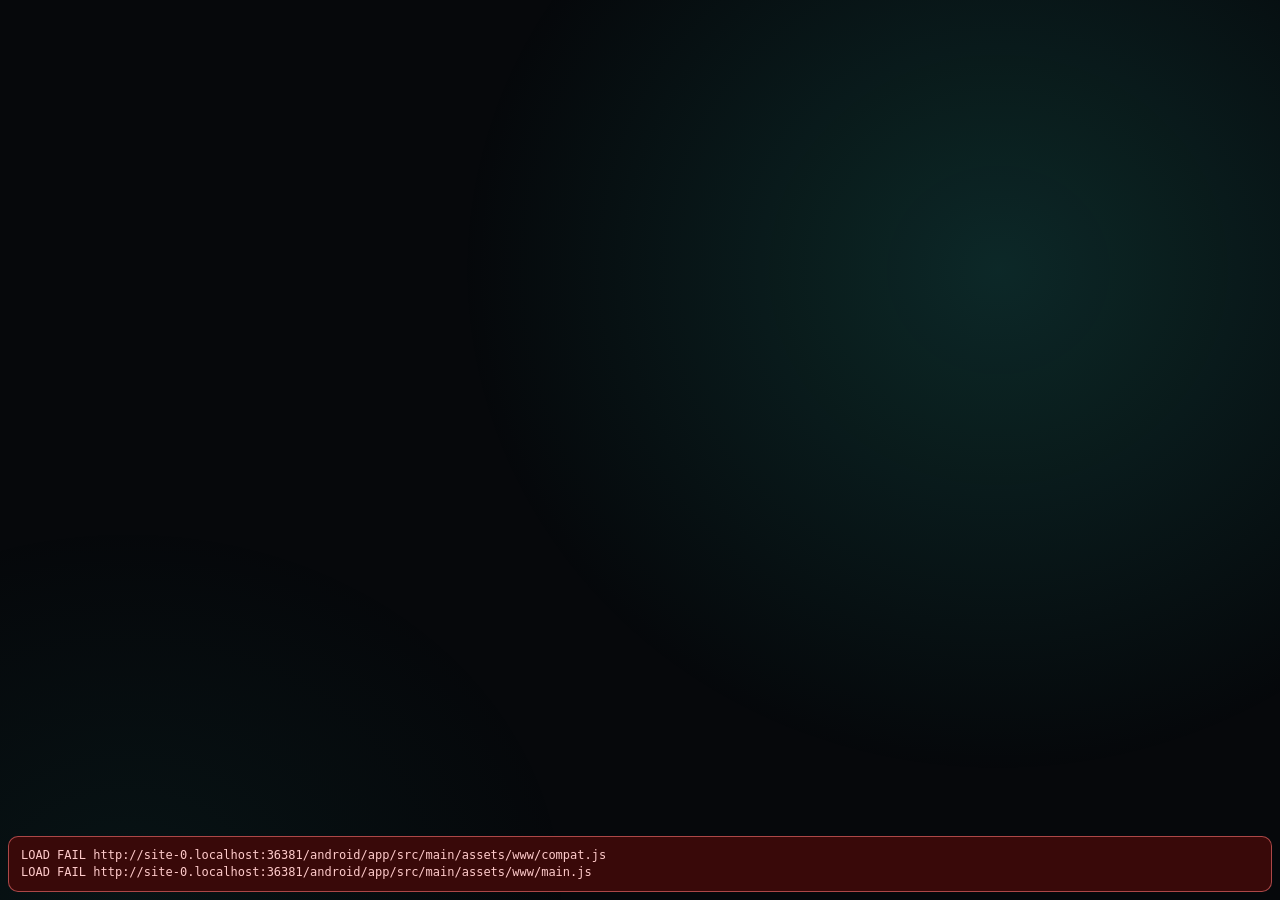
==== android/app/src/main/assets/www/index.html @ 1c69c73d "Add Romanian (Română) as a full language (#671) Romanian for the panel, the settings page, the widge" ====
<!doctype html>
<html lang="en">
<head>
<meta charset="utf-8">
<meta name="viewport" content="width=device-width, initial-scale=1, maximum-scale=1, user-scalable=no, viewport-fit=cover">
<title>PhoneBox</title>
<link rel="stylesheet" href="style.css">
<link rel="stylesheet" href="controls.css">
<link rel="stylesheet" href="appearance.css">
</head>
<body>
<!-- Pages and widgets are built by main.js and widgets/*.js from the layout designed in the agent's settings page. -->
<div id="pager"></div>

<nav id="dots"></nav>
<div id="ptitle"></div>
<div id="pagePauseOverlay" aria-hidden="true"></div>

<div id="overview" hidden>
  <div class="ov-head"><span data-i18n="panel.allPages">All pages</span> <small data-i18n="panel.overviewHint">tap one to jump · volume keys flip pages · long-press a page to come back here</small><span id="ovPcs"></span><button class="ov-pc" id="ovRules" hidden></button><button class="ov-pc" id="ovBridge" hidden></button></div>
  <div id="ovGrid"></div>
</div>

<div class="p-sheet" id="pSheet" hidden>
  <div class="ps-head">
    <div class="p-ico" id="psIco"></div>
    <div class="ps-title"><b id="psTitle"></b><small id="psSub"></small></div>
    <button class="ps-btn danger" id="psAll" data-i18n="panel.endAll">End all</button>
    <button class="ps-btn" id="psClose" data-i18n-aria="panel.close" aria-label="Close"><svg class="ico" viewBox="0 0 24 24" fill="none" stroke="currentColor" stroke-width="2" stroke-linecap="round" stroke-linejoin="round" aria-hidden="true"><path d="M18 6 6 18M6 6l12 12"/></svg></button>
  </div>
  <div class="ps-list" id="psList"></div>
</div>

<div id="approval" hidden>
  <div class="ap-card">
    <div class="ap-head"><span class="ap-logo" id="apLogo" aria-hidden="true">◆</span><span id="apSource">AI agent</span><span class="ap-count" id="apCount"></span></div>
    <div class="ap-context"><b id="apProject"></b><span class="ap-sep" id="apContextSep">·</span><code id="apCwd"></code></div>
    <div class="ap-tool" id="apTool"></div>
    <div class="ap-desc" id="apDesc"></div>
    <pre class="ap-detail" id="apDetail"></pre>
    <div class="ap-pattern" id="apPattern" hidden></div>
    <div class="ap-choices" id="apChoices" hidden></div>
    <div class="ap-custom" id="apCustom" hidden>
      <input type="text" id="apCustomText" autocomplete="off" spellcheck="false" enterkeyhint="send">
      <button class="ap-btn allow" id="apCustomSend" data-i18n="panel.answerSend">Send</button>
    </div>
    <div class="ap-foot">
      <span class="ap-time" id="apTime"></span>
      <button class="ap-btn deny" id="apDeny" data-i18n="panel.deny">Deny</button>
      <button class="ap-btn always" id="apAlways" hidden data-i18n="panel.allowAlways">Always allow</button>
      <button class="ap-btn allow" id="apAllow" data-i18n="panel.allow">Allow</button>
      <button class="ap-btn allow" id="apSkip" hidden data-i18n="panel.gotIt">Got it</button>
    </div>
  </div>
</div>

<!-- calm page switching: countdown before a rule (or the idle return) changes the page, and a chip while it waits -->
<div id="navCard" role="status">
  <div class="nv-ring"><svg viewBox="0 0 44 44"><circle cx="22" cy="22" r="19"/><circle id="nvRing" cx="22" cy="22" r="19" pathLength="100"/></svg><b id="nvNum">3</b></div>
  <div class="nv-text"><b id="nvName"></b><span id="nvLine"></span><small id="nvDetail"></small></div>
  <button class="nv-btn" id="nvStay" data-i18n="panel.stay">Stay</button>
  <button class="nv-btn go" id="nvGo" data-i18n="panel.goNow">Go now</button>
</div>
<div id="navChip"><button id="ncGo"><svg class="ico" viewBox="0 0 24 24" fill="none" stroke="currentColor" stroke-width="2" stroke-linecap="round" stroke-linejoin="round" aria-hidden="true"><path d="M5 22h14M5 2h14M17 22v-4.172a2 2 0 0 0-.586-1.414L12 12l-4.414 4.414A2 2 0 0 0 7 17.828V22M7 2v4.172a2 2 0 0 0 .586 1.414L12 12l4.414-4.414A2 2 0 0 0 17 6.172V2"/></svg><b id="ncText"></b><small id="ncWhy"></small></button><button id="ncX" data-i18n-aria="panel.dismiss" aria-label="Dismiss"><svg class="ico" viewBox="0 0 24 24" fill="none" stroke="currentColor" stroke-width="2" stroke-linecap="round" stroke-linejoin="round" aria-hidden="true"><path d="M18 6 6 18M6 6l12 12"/></svg></button></div>

<div class="toast" id="toast"></div>
<div id="offline"><svg class="ico" viewBox="0 0 24 24" fill="none" stroke="currentColor" stroke-width="2" stroke-linecap="round" stroke-linejoin="round" aria-hidden="true"><path d="M8.5 16.5a5 5 0 0 1 7 0M2 8.82a15 15 0 0 1 4.17-2.65M10.66 5c4.01-.36 8.14.9 11.34 3.76M16.85 11.25a10 10 0 0 1 2.22 1.68M5 13a10 10 0 0 1 5.24-2.76M12 20h.01M2 2l20 20"/></svg><span data-i18n="panel.pcNotConnected">PC not connected</span></div>
<div id="wake" hidden><button type="button" data-i18n="panel.wake">Wake the PC</button><span class="note" role="status"></span></div>
<div id="night"><div id="nClock">--:--</div><div id="nDate"></div></div>

<div id="webviewWarn" hidden role="status" style="position:fixed;top:8px;left:8px;right:8px;z-index:90;align-items:center;gap:10px;padding:8px 12px;border-radius:10px;background:rgba(24,20,12,.94);border:1px solid rgba(245,158,11,.45);color:#fde68a;font:12.5px/1.35 system-ui,sans-serif">
  <svg class="ico" viewBox="0 0 24 24" fill="none" stroke="currentColor" stroke-width="2" stroke-linecap="round" stroke-linejoin="round" aria-hidden="true" style="flex:none"><path d="M10.29 3.86 1.82 18a2 2 0 0 0 1.71 3h16.94a2 2 0 0 0 1.71-3L13.71 3.86a2 2 0 0 0-3.42 0zM12 9v4M12 17h.01"/></svg>
  <span style="flex:1" data-i18n="panel.webviewWarn">Outdated WebView — update Android System WebView or Google Chrome so widgets scale properly.</span>
  <button id="webviewWarnClose" type="button" data-i18n-aria="panel.dismissWebview" aria-label="Dismiss WebView notice" style="background:transparent;border:1px solid rgba(253,230,138,.35);color:inherit;border-radius:6px;padding:3px 8px;font:inherit;cursor:pointer;display:flex"><svg class="ico" viewBox="0 0 24 24" fill="none" stroke="currentColor" stroke-width="2" stroke-linecap="round" stroke-linejoin="round" aria-hidden="true"><path d="M18 6 6 18M6 6l12 12"/></svg></button>
</div>
<script>
(function () {
  try {
    if (/[?&]preview(?:[=&]|$)/.test(location.search)) return;
    var el = document.getElementById('webviewWarn'), btn = document.getElementById('webviewWarnClose');
    if (!el) return;
    // A WebView older than Chromium 80 can't run the panel at all (modules, ?. and ??): the stock WebView of Android 5
    // and 6 until it is updated. The panel would stay black, so say what to do, in English as the translations come
    // with the code it can't run, and keep it up: there is nothing behind it.
    var runs = 'noModule' in document.createElement('script');
    try { new Function('return ({ a: 1 })?.a ?? 1_0'); } catch (_) { runs = false; }
    if (!runs) {
      var text = el.querySelector('span');
      if (text) {
        text.removeAttribute('data-i18n');
        text.textContent = 'This Android System WebView is too old to run the panel. Update Android System WebView or '
          + 'Google Chrome from Google Play (version 80 or later), then open PhoneBox again.';
      }
      if (btn) btn.style.display = 'none';
      el.hidden = false; el.style.display = 'flex';
      window.__pbTooOld = true;
      return;
    }
    if (window.CSS && typeof CSS.supports === 'function' && CSS.supports('font-size', '1cqw')) return;
    try { if (sessionStorage.getItem('pb-wv-dismissed') === '1') return; } catch (_) {}
    el.hidden = false; el.style.display = 'flex';
    if (btn) btn.onclick = function (e) {
      e.stopPropagation();
      el.style.display = ''; el.hidden = true;
      try { sessionStorage.setItem('pb-wv-dismissed', '1'); } catch (_) {}
    };
  } catch (_) {}
})();
</script>
<div id="jsfail" hidden role="alert" style="position:fixed;left:8px;right:8px;bottom:8px;z-index:200;padding:10px 12px;border-radius:10px;background:rgba(60,10,10,.96);border:1px solid rgba(248,113,113,.6);color:#fecaca;font:12px/1.4 monospace;white-space:pre-wrap;word-break:break-word;max-height:60vh;overflow:auto"></div>
<script>
// Anything that throws while the panel boots leaves a black screen with no clue. Show it instead.
(function () {
  var box = document.getElementById('jsfail'), lines = [];
  window.__pbFail = function (text) {
    // the WebView notice already says what is wrong; its syntax errors would only bury it
    if (window.__pbTooOld || lines.indexOf(text) >= 0) return;
    lines.push(text);
    if (!box) return;
    box.hidden = false; box.style.display = 'block';
    box.textContent = lines.join('\n');
  };
  // A warning that stays after the thing recovered is worse than none: it teaches the reader to ignore the box.
  window.__pbClear = function (prefix) {
    var keep = [];
    for (var i = 0; i < lines.length; i++) if (lines[i].indexOf(prefix) !== 0) keep.push(lines[i]);
    if (keep.length === lines.length) return;
    lines = keep;
    if (!box) return;
    box.textContent = lines.join('\n');
    if (!lines.length) { box.hidden = true; box.style.display = 'none'; }
  };
  window.addEventListener('error', function (e) {
    var t = e && e.target;
    if (t && t !== window && (t.src || t.href)) {
      // only the panel's own code and styles: a cover, photo, icon or stream that fails is the widget's to handle
      // (a media session that ended while its cover loaded answers 404), and it would stay here for good (#200)
      var tag = String(t.tagName || '').toUpperCase();
      if (tag === 'SCRIPT' || tag === 'LINK') window.__pbFail('LOAD FAIL ' + (t.src || t.href));
      return;
    }
    if (e && e.message) window.__pbFail('ERR ' + e.message + (e.filename ? '  ' + String(e.filename).split('/').pop() + ':' + e.lineno : ''));
  }, true);
  // a tap puts the box away (it comes back with the next new problem)
  if (box) box.addEventListener('click', function () { lines = []; box.hidden = true; box.style.display = 'none'; });
  window.addEventListener('unhandledrejection', function (e) {
    var r = e && e.reason;
    window.__pbFail('REJECT ' + ((r && (r.stack || r.message)) || String(r)));
  });
  // main.js sets __pbUp at the end of its boot: a panel that rendered nothing by now never got there.
  // A slow module graph can still arrive after this fires. The flag turning true means the message is stale, so
  // take it back instead of leaving a working panel reporting a failure for the rest of the session.
  setTimeout(function () {
    if (window.__pbUp || window.__pbTooOld) return;
    window.__pbFail('the panel did not finish booting in 8s\nUA: ' + navigator.userAgent);
    var watch = setInterval(function () {
      if (!window.__pbUp) return;
      clearInterval(watch);
      window.__pbClear('the panel did not finish booting');
    }, 500);
  }, 8000);
})();
</script>
<script src="compat.js"></script>
<script src="locale-existing.js"></script>
<script src="locale-tr.js"></script>
<script src="locale-ja.js"></script>
<script src="locale-ko.js"></script>
<script src="locale-id.js"></script>
<script src="locale-th.js"></script>
<script src="locale-uk.js"></script>
<script src="locale-hi.js"></script>
<script src="locale-cs.js"></script>
<script src="locale-ro.js"></script>
<script src="locale-ar.js"></script>
<script src="locale-zh-Hant.js"></script>
<script src="locale-zz-night.js"></script>
<script src="i18n.js"></script>
<script type="module" src="main.js"></script>
</body>
</html>
---- android/app/src/main/assets/www/style.css ----
:root {
  --bg: #06080b;
  --card: rgba(255, 255, 255, 0.045);
  --card-hi: rgba(255, 255, 255, 0.075);
  --line: rgba(255, 255, 255, 0.08);
  --text: #eef2f6;
  --muted: #8a94a3;
  --dim: #5b6472;
  --cpu: #2dd4bf;
  --gpu: #84cc16;
  --ram: #a78bfa;
  --net: #f59e0b;
  --up: #60a5fa;
  --ok: #22c55e;
  --err: #ef4444;
  --ambient: 45, 212, 191;
  --pad-l: max(14px, env(safe-area-inset-left));
  --pad-r: max(14px, env(safe-area-inset-right));
  color-scheme: dark;
}

/* themes (Settings › Display); --accent comes from the accent colour */
body[data-theme="amoled"] { --bg: #000; --card: rgba(255, 255, 255, 0.035); --card-hi: rgba(255, 255, 255, 0.06); --line: rgba(255, 255, 255, 0.06); }
body[data-theme="amoled"]::before { display: none; }
body[data-theme="midnight"] { --bg: #060a17; --card: rgba(120, 150, 255, 0.07); --card-hi: rgba(120, 150, 255, 0.11); --line: rgba(140, 170, 255, 0.13); --muted: #8d97b8; }
body[data-theme="warm"] { --bg: #0e0907; --card: rgba(255, 196, 150, 0.06); --card-hi: rgba(255, 196, 150, 0.1); --line: rgba(255, 196, 150, 0.1); --text: #f6ede5; --muted: #a8968a; --dim: #6f6259; }
body[data-theme="graphite"] { --bg: #16181c; --card: rgba(255, 255, 255, 0.06); --card-hi: rgba(255, 255, 255, 0.09); --line: rgba(255, 255, 255, 0.1); }
body[data-theme="graphite"]::before { opacity: .45; }
#dots i.on { background: color-mix(in srgb, var(--accent, #fff) 55%, white); }

* { box-sizing: border-box; margin: 0; padding: 0; }
[hidden] { display: none !important; }

html, body {
  height: 100%;
  overflow: hidden;
  background: var(--bg);
  color: var(--text);
  font-family: Roboto, "Segoe UI", system-ui, sans-serif;
  font-variant-numeric: tabular-nums;
  -webkit-user-select: none;
  user-select: none;
  -webkit-tap-highlight-color: transparent;
  -webkit-touch-callout: none;
}

body::before {
  content: "";
  position: fixed;
  top: 0; right: 0; bottom: 0; left: 0;
  background:
    radial-gradient(60% 80% at 78% 30%, rgba(var(--ambient), 0.16), transparent 70%),
    radial-gradient(50% 60% at 10% 100%, rgba(var(--ambient), 0.06), transparent 70%);
  transition: background 1.2s ease;
  pointer-events: none;
}

/* the wallpaper (Settings › Display): behind the pages, darkened by --wp-dim and blurred by --wp-blur; a blurred
   picture reaches past the screen's edges so the blur does not fade them out */
#wallpaper {
  position: fixed;
  inset: calc(-2 * var(--wp-blur, 0px));
  background: center / cover no-repeat;
  filter: blur(var(--wp-blur, 0px));
  pointer-events: none;
}
#wallpaper::after { content: ""; position: absolute; inset: 0; background: rgba(0, 0, 0, var(--wp-dim, .45)); }
/* the ambient glow would sit under the picture: the album-art tint is not drawn while there is a wallpaper */
body.has-wallpaper::before { display: none; }

/* a page's photo background (Settings › Pages): one dimmed picture from the Photo frame's folder behind a page's
   widgets; the two layers crossfade like the Photo frame widget, and the grid paints above them */
.page-bg { position: absolute; inset: 0; z-index: 0; overflow: hidden; }
.page-bg-img { position: absolute; inset: 0; width: 100%; height: 100%; object-fit: cover; opacity: 0; transition: opacity 1s ease; }
.page-bg-img.on { opacity: 1; }
.page-bg-dim { position: absolute; inset: 0; background: rgba(0, 0, 0, var(--pb-dim, .45)); }
.grid { position: relative; z-index: 1; }

button { font: inherit; color: inherit; background: none; border: 0; }
.muted { color: var(--muted); }
.empty { width: 100%; height: 100%; display: grid; place-items: center; color: var(--muted); font-size: 13px; text-align: center; white-space: pre-line; padding: 8px; }

/* ---------- pager & grid ---------- */
#pager {
  position: relative;
  display: flex;
  height: 100vh;
  overflow-x: auto;
  overflow-y: hidden;
  scroll-snap-type: x mandatory;
  scrollbar-width: none;
  overscroll-behavior: contain;
  /* no stretch or glow at the first and last page: the wrap-around swipe takes that gesture instead (#651) */
  overscroll-behavior-x: none;
}
#pager::-webkit-scrollbar { display: none; }
#pager { transition: opacity .32s ease, filter .32s ease; }
#pager.fade { opacity: 0; filter: blur(8px); }
.page {
  flex: 0 0 100vw;
  height: 100vh;
  position: relative;
  scroll-snap-align: start;
  scroll-snap-stop: always;
  padding: 10px var(--pad-r) 17px var(--pad-l);
}
.grid {
  height: 100%;
  display: grid;
  /* --pb-cols / --pb-rows come from the screen: 12 × 6 on a phone, more rows on a tablet. */
  grid-template-columns: repeat(var(--pb-cols, 12), minmax(0, 1fr));
  grid-template-rows: repeat(var(--pb-rows, 6), minmax(0, 1fr));
  gap: 8px;
}
/* Widget coordinates are saved from the left edge in both the panel and the editor. */
/* The pager scrolls by positive offsets (page i at i × width), so it stays left to right as well. */
[dir="rtl"] #pager { direction: ltr; }
[dir="rtl"] #pager > .page { direction: rtl; }
[dir="rtl"] .grid, [dir="rtl"] .ov-map { direction: ltr; }
[dir="rtl"] .grid > .w { direction: rtl; }
[dir="rtl"] input[type="range"] { direction: ltr; }
/* Charts and playback controls use physical x coordinates; command output keeps its terminal order. */
[dir="rtl"] :where(canvas, .bar, .times, .track, .deck-meter, .cmd-o, .fh-days) { direction: ltr; unicode-bidi: isolate; }
.w { position: relative; min-width: 0; min-height: 0; overflow: hidden; container-type: size; }
.card { background: var(--card); border: 1px solid var(--line); border-radius: clamp(10px, 7cqmin, 20px); }

.w-title { display: flex; align-items: baseline; gap: 8px; font-size: 11px; letter-spacing: .12em; text-transform: uppercase; font-weight: 700; color: var(--c, var(--muted)); white-space: nowrap; overflow: hidden; }
.w-sub { margin-inline-start: auto; font-size: 10.5px; letter-spacing: 0; text-transform: none; font-weight: 400; color: var(--dim); overflow: hidden; text-overflow: ellipsis; }
.mini-btn { margin-inline-start: auto; font-size: 10.5px; letter-spacing: 0; text-transform: none; font-weight: 600; color: var(--muted); padding: 2px 8px; border-radius: 6px; background: rgba(255, 255, 255, .07); }

/* ---------- dots, page title, overview ---------- */
#dots {
  position: fixed; left: 50%; bottom: 0; transform: translateX(-50%);
  display: flex; align-items: center; gap: 0; padding: 0 10px 0 4px; z-index: 6;
  max-width: calc(100vw - 16px);
  border-radius: 999px; border: 1px solid transparent;
  touch-action: none; /* a slide along the dots picks a page instead of scrolling */
}
/* the dot stays small; the button around it is the size of a fingertip, and shrinks when there are many pages */
#dots .dot {
  /* --n is the number of pages: 24 px each while they fit, narrower when there are many */
  display: inline-flex; align-items: center; justify-content: center; flex: none; width: clamp(10px, calc((100vw - 96px) / var(--n, 8)), 24px); height: 22px;
  padding: 0; border: none; background: transparent; cursor: pointer; outline: none; touch-action: none;
}
#dots .dot:focus-visible i { box-shadow: 0 0 0 1.5px var(--accent, #fff); }
#dots .dot.aim i { background: rgba(255, 255, 255, 0.9); transform: scale(1.5); }
#dots i { transition: width .25s, background .25s, transform .15s; }
body.dots-hidden #dots { display: none; }
/* the page bar (Settings › Display › Page navigation): the same buttons with the page's icon and name */
#dots .dot-ic, #dots .dot-nm { display: none; }
#dots.pagebar {
  gap: 4px; padding: 4px; border-color: var(--line); background: rgba(14, 17, 22, 0.94);
  border-radius: 16px; bottom: 6px; max-width: calc(100vw - 12px); overflow: hidden;
}
#dots.pagebar .dot {
  width: auto; height: 40px; min-width: 0; max-width: 140px; flex: 0 1 auto; gap: 6px; padding: 0 12px;
  border-radius: 12px; color: var(--muted); font: inherit;
}
#dots.pagebar .dot i { display: none; }
#dots.pagebar .dot-ic { display: inline-flex; align-items: center; font-size: 18px; line-height: 1; }
#dots.pagebar .dot-ic svg { width: 18px; height: 18px; }
#dots.pagebar .dot-nm { display: block; min-width: 0; font-size: 12.5px; font-weight: 600; white-space: nowrap; overflow: hidden; text-overflow: ellipsis; }
#dots.pagebar .dot.on { color: var(--text); background: color-mix(in srgb, var(--accent, #2dd4bf) 22%, transparent); }
#dots.pagebar .dot.aim, #dots.pagebar .dot:focus-visible { box-shadow: inset 0 0 0 1.5px var(--accent, #fff); }
#dots.pagebar .page-all, #dots.pagebar .page-pause { min-width: 32px; min-height: 40px; margin: 0; }
/* A bottom or top page bar that is wider than the screen (many pages on a narrow phone, e.g. 16:9 at ~750 CSS px):
   main.js adds .pb-tight, then only the current page keeps its name and the spacing is tightened. Wide screens and
   the side bar (pb-vertical) are untouched. */
#dots.pagebar.pb-tight:not(.pb-vertical) { gap: 2px; padding: 3px; }
#dots.pagebar.pb-tight:not(.pb-vertical) .dot { padding: 0 9px; gap: 5px; max-width: none; }
#dots.pagebar.pb-tight:not(.pb-vertical) .dot:not(.on) .dot-ic + .dot-nm { display: none; } /* only when an icon stands in front of the name: a page without an icon keeps its name */
#dots.pagebar.pb-tight:not(.pb-vertical) .dot.on .dot-nm { max-width: none; font-size: 13px; overflow: visible; text-overflow: clip; }
#dots.pagebar.pb-tight:not(.pb-vertical) .page-all, #dots.pagebar.pb-tight:not(.pb-vertical) .page-pause { min-width: 30px; }
#dots.pagebar .page-all svg, #dots.pagebar .page-pause svg { width: 13px; height: 13px; }
body.controls-top #dots.pagebar:not(.pb-vertical) { bottom: auto; top: 6px; }
/* down the left or right edge: icon above a short name */
#dots.pagebar.pb-vertical {
  flex-direction: column; top: 50%; bottom: auto; left: 6px; right: auto; transform: translateY(-50%);
  max-width: none; max-height: calc(100vh - 12px);
}
body.pagebar-right #dots.pagebar.pb-vertical { left: auto; right: 6px; }
#dots.pagebar.pb-vertical .dot { flex-direction: column; justify-content: center; width: 64px; height: auto; min-height: 40px; padding: 6px 4px; gap: 3px; flex: 0 1 auto; }
#dots.pagebar.pb-vertical .dot-nm { max-width: 58px; font-size: 10.5px; }
/* always shown: the bar gets its own strip of the screen and the pages the rest */
body.pagebar-docked { --pb-h: 52px; --pb-w: 76px; }
body.pagebar-docked:not(.pagebar-left):not(.pagebar-right) #pager,
body.pagebar-docked:not(.pagebar-left):not(.pagebar-right) .page { height: calc(100vh - var(--pb-h)); }
body.pagebar-docked:not(.pagebar-left):not(.pagebar-right) .page { padding-bottom: 10px; }
body.pagebar-docked.controls-top:not(.pagebar-left):not(.pagebar-right) #pager { margin-top: var(--pb-h); }
body.pagebar-docked #dots.pagebar:not(.pb-vertical) {
  left: 0; right: 0; bottom: 0; transform: none; max-width: none; height: var(--pb-h); justify-content: center;
  border-radius: 0; border-width: 1px 0 0; padding: 0 8px;
}
body.pagebar-docked.controls-top #dots.pagebar:not(.pb-vertical) { top: 0; bottom: auto; border-width: 0 0 1px; }
body.pagebar-docked.pagebar-left #pager { margin-left: var(--pb-w); }
body.pagebar-docked.pagebar-left #pager, body.pagebar-docked.pagebar-right #pager { width: calc(100vw - var(--pb-w)); }
body.pagebar-docked.pagebar-left .page, body.pagebar-docked.pagebar-right .page { flex-basis: calc(100vw - var(--pb-w)); padding-bottom: 10px; }
body.pagebar-docked #dots.pagebar.pb-vertical {
  top: 0; bottom: 0; transform: none; max-height: none; width: var(--pb-w); justify-content: center; overflow-y: auto;
  border-radius: 0; left: 0; border-width: 0 1px 0 0;
}
body.pagebar-docked.pagebar-right #dots.pagebar.pb-vertical { left: auto; right: 0; border-width: 0 0 0 1px; }
.page-all {
  position: relative; display: inline-flex; align-items: center; justify-content: center;
  border: none; background: transparent; color: rgba(255, 255, 255, 0.5);
  padding: 3px 5px; margin: 0 2px 0 4px; min-width: 22px; min-height: 22px;
  border-radius: 999px; cursor: pointer; outline: none; touch-action: manipulation;
}
.page-all svg { width: 10px; height: 10px; fill: currentColor; pointer-events: none; }
.page-all:hover { color: rgba(255, 255, 255, 0.9); }
.page-all:focus-visible { box-shadow: 0 0 0 1.5px var(--accent, #fff); }
#dots i { width: 6px; height: 6px; border-radius: 3px; background: rgba(255, 255, 255, 0.22); transition: width .25s, background .25s; }
#dots i.on { width: 16px; background: rgba(255, 255, 255, 0.7); }
#dots.paused { border-color: rgba(245, 158, 11, 0.55); background: rgba(20, 16, 8, 0.78); }
#dots.paused i.on { background: #f59e0b; }
.page-pause {
  position: relative; display: inline-flex; align-items: center; justify-content: center;
  border: none; background: transparent; color: rgba(255, 255, 255, 0.65);
  padding: 3px 5px; margin: -3px -4px -3px 0; min-width: 22px; min-height: 20px;
  border-radius: 999px; cursor: pointer; outline: none; touch-action: manipulation;
}
.page-pause::before { content: ''; position: absolute; top: -6px; right: -8px; bottom: -5px; left: 0; }
.page-pause svg { width: 10px; height: 10px; fill: currentColor; pointer-events: none; }
.page-pause .i-pause { display: block; }
.page-pause .i-play { display: none; }
.page-pause.on .i-pause { display: none; }
.page-pause.on .i-play { display: block; }
.page-pause:hover { color: rgba(255, 255, 255, 0.9); }
.page-pause:focus-visible { box-shadow: 0 0 0 1.5px #f59e0b; }
.page-pause.on { color: #f59e0b; }

#pagePauseOverlay {
  position: fixed; top: 0; right: 0; bottom: 0; left: 0; z-index: 18;
  display: flex; align-items: center; justify-content: center;
  pointer-events: none; opacity: 0; visibility: hidden;
  transition: opacity .3s ease, visibility .3s ease;
}
#pagePauseOverlay.show { opacity: 1; visibility: visible; }
.rot-overlay-icon {
  width: 76px; height: 76px; border-radius: 50%;
  background: rgba(18, 18, 22, .52);
  backdrop-filter: blur(12px); -webkit-backdrop-filter: blur(12px);
  border: 1.5px solid rgba(255, 255, 255, .18);
  box-shadow: 0 12px 36px rgba(0, 0, 0, .45), inset 0 1px 0 rgba(255, 255, 255, .12);
  display: flex; align-items: center; justify-content: center;
  color: rgba(255, 255, 255, .85); transform: scale(.84);
  transition: transform .25s cubic-bezier(.2, .8, .2, 1);
}
#pagePauseOverlay.show .rot-overlay-icon { transform: scale(1); }
.rot-overlay-icon svg { width: 38px; height: 38px; fill: currentColor; }
body.night #pagePauseOverlay { display: none; }

#ptitle {
  position: fixed; left: 50%; top: 10px; transform: translate(-50%, -8px); z-index: 7;
  padding: 5px 14px; border-radius: 99px; font-size: 13px; font-weight: 600;
  background: rgba(20, 24, 30, .92); border: 1px solid var(--line);
  opacity: 0; pointer-events: none; transition: opacity .2s, transform .2s;
}
#ptitle.on { opacity: 1; transform: translate(-50%, 0); }

#overview {
  position: fixed; top: 0; right: 0; bottom: 0; left: 0; z-index: 15; padding: 12px var(--pad-r) 14px var(--pad-l);
  background: #06080b; display: flex; flex-direction: column; gap: 10px;
}
.ov-head { font-size: 15px; font-weight: 700; display: flex; align-items: baseline; gap: 4px; }
.ov-head small { font-size: 11.5px; font-weight: 400; color: var(--muted); margin-left: 8px; }
#ovGrid { flex: 1; min-height: 0; display: grid; grid-template-columns: repeat(var(--n, 4), minmax(0, 1fr)); grid-auto-rows: minmax(0, 1fr); gap: 10px; overflow-y: auto; }
.ov-tile {
  display: flex; flex-direction: column; gap: 5px; padding: 7px; border-radius: 14px; min-height: 0;
  background: #10141a; border: 1px solid var(--line); text-align: start;
}
#ovPcs { margin-inline-start: auto; display: flex; gap: 6px; }
.ov-pc { border: 1px solid var(--line); background: var(--card); color: var(--text); border-radius: 999px; padding: 5px 12px; font: inherit; font-size: 13px; }
.ov-pc.on { border-color: rgba(var(--ambient), .8); background: rgba(var(--ambient), .16); font-weight: 600; }
.w-pcswitch { padding: 9px 12px; display: flex; flex-direction: column; gap: 6px; }
.pcs-row { flex: 1; display: flex; flex-wrap: wrap; align-items: center; align-content: center; gap: 8px; min-height: 0; overflow: hidden; }
.pcs-row .ov-pc { font-size: 15px; padding: 8px 16px; }
.pcs-row .ov-pc:disabled { opacity: .5; }
.pcs-sub { color: var(--muted); font-size: 12px; }
.pcs-sub:empty { display: none; }
.ov-tile.on { border-color: rgba(var(--ambient), .8); box-shadow: 0 0 0 2px rgba(var(--ambient), .25); }
.ov-tile:active { transform: scale(.97); }
.ov-map { flex: 1; min-height: 28px; display: grid; grid-template-columns: repeat(var(--pb-cols, 12), 1fr); grid-template-rows: repeat(var(--pb-rows, 6), 1fr); gap: 2px; }
.ov-map span { background: rgba(255, 255, 255, .07); border-radius: 4px; display: grid; place-items: center; font-size: 11px; overflow: hidden; }
.ov-name { font-size: 12.5px; white-space: nowrap; overflow: hidden; text-overflow: ellipsis; }
.ov-name b { color: var(--muted); font-weight: 600; }

#offline {
  position: fixed; top: 8px; right: var(--pad-r); z-index: 6; display: none;
  font-size: 11.5px; padding: 3px 10px; border-radius: 99px; background: rgba(239, 68, 68, .18); color: #fca5a5;
}
body.offline #offline { display: flex; align-items: center; gap: 5px; }
/* Wake-on-LAN: under the offline pill, only while the PC is unreachable (main.js shows it when the app can wake it) */
#wake { position: fixed; top: 38px; right: var(--pad-r); z-index: 6; display: flex; flex-direction: column; align-items: flex-end; gap: 6px; max-width: 280px; }
body.night #wake { z-index: 31; }
#wake[hidden] { display: none; }
#wake button { min-height: 44px; padding: 0 18px; border-radius: 99px; border: 1px solid rgba(255, 255, 255, .2); background: rgba(255, 255, 255, .1); color: var(--text); font-size: 14px; font-weight: 600; }
#wake button:disabled { opacity: .6; }
/* opaque backing: the note is the one message that says what to check, and it can sit over the media widget's own text */
#wake .note { font-size: 12px; color: var(--text); text-align: start; padding: 8px 12px; border-radius: 12px; background: rgba(24, 24, 28, .96); border: 1px solid rgba(255, 255, 255, .16); }
#wake .note:empty { display: none; }
.ico { width: 1em; height: 1em; vertical-align: -0.15em; flex: none; }
.ico.m { margin-right: .35em; }

/* ---------- calm page switching ---------- */
#navCard {
  position: fixed; z-index: 18; left: 50%; bottom: 22px; transform: translate(-50%, 30px);
  display: flex; align-items: center; gap: 14px; width: max-content; max-width: min(760px, 94vw);
  padding: 12px 14px 12px 12px; border-radius: 18px;
  background: rgba(16, 20, 26, .97); border: 1px solid rgba(var(--ambient), .45);
  box-shadow: 0 12px 40px rgba(0, 0, 0, .55), 0 0 0 1px rgba(0, 0, 0, .4);
  opacity: 0; pointer-events: none; transition: opacity .3s, transform .3s;
}
#navCard.on { opacity: 1; transform: translate(-50%, 0); pointer-events: auto; }
.nv-ring { position: relative; width: 52px; height: 52px; flex: 0 0 auto; display: grid; place-items: center; }
.nv-ring svg { position: absolute; top: 0; right: 0; bottom: 0; left: 0; transform: rotate(-90deg); }
.nv-ring circle { fill: none; stroke: rgba(255, 255, 255, .1); stroke-width: 3.5; }
.nv-ring #nvRing { stroke: rgb(var(--ambient)); stroke-linecap: round; stroke-dasharray: 100; stroke-dashoffset: 0; }
.nv-ring b { font-size: 24px; font-weight: 700; font-variant-numeric: tabular-nums; }
@keyframes nav-ring { from { stroke-dashoffset: 0; } to { stroke-dashoffset: 100; } }
.nv-text { display: flex; flex-direction: column; min-width: 0; flex: 1; }
.nv-text b { font-size: 15px; white-space: nowrap; overflow: hidden; text-overflow: ellipsis; }
.nv-text span { font-size: 13.5px; color: var(--muted); white-space: nowrap; overflow: hidden; text-overflow: ellipsis; }
.nv-text small { font-size: 12px; color: var(--muted); opacity: .8; white-space: nowrap; overflow: hidden; text-overflow: ellipsis; }
.nv-text small:empty { display: none; }
.nv-btn { flex: 0 0 auto; padding: 10px 16px; border-radius: 12px; font-size: 14px; font-weight: 600; background: rgba(255, 255, 255, .08); }
.nv-btn.go { background: rgba(var(--ambient), .22); color: #fff; }
.nv-btn:active { transform: scale(.96); }
#navChip {
  position: fixed; z-index: 17; top: 8px; left: 50%; transform: translate(-50%, -40px);
  display: flex; align-items: center; gap: 2px; width: max-content; max-width: 86vw; border-radius: 999px;
  background: rgba(16, 20, 26, .95); border: 1px solid var(--line);
  opacity: 0; pointer-events: none; transition: opacity .3s, transform .3s;
}
#navChip.on { opacity: 1; transform: translate(-50%, 0); pointer-events: auto; }
#navChip button { display: flex; align-items: center; gap: 7px; padding: 5px 6px 5px 12px; font-size: 12.5px; min-width: 0; }
#navChip b { font-weight: 600; white-space: nowrap; overflow: hidden; text-overflow: ellipsis; }
#navChip small { color: var(--muted); white-space: nowrap; }
#ncX { padding: 5px 12px 5px 6px !important; color: var(--muted); }
body.night #navCard, body.night #navChip { display: none; }

.toast {
  position: fixed; z-index: 20; left: 50%; bottom: 24px; transform: translate(-50%, 20px);
  display: flex; flex-direction: column; align-items: center; max-width: 80vw;
  padding: 8px 16px; border-radius: 12px; font-size: 13px;
  background: rgba(20, 24, 30, .97); border: 1px solid var(--line);
  opacity: 0; pointer-events: none; transition: opacity .25s, transform .25s;
}
.toast span { white-space: nowrap; overflow: hidden; text-overflow: ellipsis; max-width: 100%; }
.toast b { font-size: 13.5px; }
.toast.on { opacity: 1; transform: translate(-50%, 0); }
.toast.err { border-color: rgba(239, 68, 68, .5); color: #fecaca; }
.toast.ok { border-color: rgba(34, 197, 94, .5); color: #bbf7d0; }
.toast.warn { border-color: rgba(245, 158, 11, .5); color: #fde68a; }

/* ---------- clock ---------- */
.w-clock { display: flex; flex-direction: column; justify-content: center; padding-inline-start: 2px; text-align: start; }
.w-clock.clock-centered { padding-inline: 2px; text-align: center; }
.w-clock.clock-centered > .status, .w-clock.clock-centered > .wx { align-self: center; width: fit-content; max-width: 100%; }
.status { font-size: 11.5px; font-size: clamp(10px, 5cqh, 12.5px); color: var(--muted); display: flex; align-items: center; gap: 5px; letter-spacing: .02em; white-space: nowrap; overflow: hidden; }
.status .sep { color: var(--dim); }
.status .qm b { font-weight: 600; }
.status .qm .sep { margin-right: 5px; }
.status .smini { color: #fca5a5; font-weight: 600; }
.status .upd { color: #93c5fd; font-weight: 600; }
.dot { width: 7px; height: 7px; flex: 0 0 7px; border-radius: 50%; background: var(--dim); transition: background .3s; }
.dot.on { background: var(--ok); box-shadow: 0 0 8px rgba(34, 197, 94, .7); }
.dot.off { background: var(--err); }
.clock {
  font-weight: 200;
  font-size: calc(var(--tf, .6) * 24vw);
  line-height: .95; letter-spacing: -0.04em; margin-inline-start: -.03em;
  display: flex; align-items: flex-start;
}
[dir="rtl"] .w-clock > .clock { justify-content: flex-end; margin-inline-start: 0; }
.w-clock.clock-centered > .clock { justify-content: center; margin-inline-start: 0; }
/* Keep the time in reading order while the date and labels inherit the interface direction. */
[dir="rtl"] .clock, [dir="rtl"] #nClock { direction: ltr; unicode-bidi: isolate; }
@supports (font-size: 1cqh) {
  .clock { font-size: min(calc(var(--tf, .6) * 100cqh), 30cqw); }
  [dir="rtl"] .clock { font-size: min(calc(var(--tf, .6) * 100cqh), 25cqw); }
}
.clock .colon { opacity: .55; margin: 0 .01em; }
.clock .colon.dim { opacity: .2; }
.clock .sec { font-size: .2em; font-weight: 400; color: var(--muted); letter-spacing: 0; margin: .5em 0 0 .45em; }
.clock .sec:empty { display: none; }
.clock .ap { font-size: .2em; font-weight: 400; color: var(--muted); letter-spacing: 0; align-self: flex-end; margin: 0 0 .35em .3em; }
.clock .ap:empty { display: none; }
.date { font-size: 15px; font-size: clamp(11px, 7.5cqh, 19px); color: #c9d1db; margin-top: 1px; white-space: nowrap; overflow: hidden; text-overflow: ellipsis; }
.wx { display: flex; align-items: center; gap: 8px; margin-top: 6px; margin-top: clamp(2px, 4cqh, 14px); min-width: 0; }
.wx-icon { font-size: 26px; font-size: clamp(18px, 13cqh, 34px); line-height: 1; }
.wx-temp { font-size: 26px; font-size: clamp(18px, 13cqh, 34px); font-weight: 300; letter-spacing: -0.02em; }
.wx-meta { display: flex; flex-direction: column; font-size: 11.5px; font-size: clamp(10px, 5.4cqh, 13px); line-height: 1.35; min-width: 0; }
.wx-meta span { white-space: nowrap; overflow: hidden; text-overflow: ellipsis; }
@container (max-height: 80px) { .w-clock .date, .w-clock .wx-meta { display: none; } }

/* ---------- weather & forecast ---------- */
.w-weather { display: flex; align-items: center; padding: 0 clamp(8px, 6cqmin, 18px); }
.w-weather .wx { margin: 0; gap: 3cqw; }
.w-weather .wx-icon, .w-weather .wx-temp { font-size: min(40cqh, 18cqw); }
.w-weather .wx-meta { font-size: clamp(10px, 13cqh, 15px); }
.w-forecast { padding: 9px 11px; display: flex; flex-direction: column; gap: 4px; }
.fc { flex: 1; min-height: 0; display: flex; }
.fc-i { flex: 1; min-width: 0; display: flex; flex-direction: column; align-items: center; justify-content: space-evenly; font-size: clamp(10px, 8cqh, 14px); }
.fc-t { color: var(--muted); font-size: .85em; white-space: nowrap; }
.fc-ic { font-size: 1.6em; line-height: 1.1; }
.fc-v { font-weight: 500; white-space: nowrap; }
.fc-v small { color: var(--muted); font-weight: 400; }
.fc-r { font-size: .78em; color: #7dd3fc; min-height: 1.1em; white-space: nowrap; }
.fc.vert { flex-direction: column; }
.fc.vert .fc-i { flex-direction: row; justify-content: space-between; gap: 6px; }
.fc.vert .fc-ic { font-size: 1.2em; }

/* ---------- media ---------- */
.w-media { padding: clamp(8px, 4cqh, 16px) clamp(10px, 3cqw, 18px); display: flex; flex-direction: column; justify-content: space-between; gap: 4px; }
.m-top { display: flex; gap: clamp(8px, 3cqw, 18px); min-width: 0; min-height: 0; flex: 1; align-items: center; }
.art-wrap {
  position: relative; flex: 0 0 auto;
  height: min(58cqh, 34cqw); max-height: 100%; aspect-ratio: 1;
  border-radius: clamp(8px, 6cqh, 18px); overflow: hidden;
  background: linear-gradient(135deg, rgba(var(--ambient), .35), rgba(255, 255, 255, .04));
  box-shadow: 0 8px 24px rgba(0, 0, 0, .45);
}
.art-wrap img { position: absolute; top: 0; right: 0; bottom: 0; left: 0; width: 100%; height: 100%; object-fit: cover; opacity: 0; transition: opacity .5s; }
.art-wrap img.on { opacity: 1; }
.art-ph { position: absolute; top: 0; right: 0; bottom: 0; left: 0; display: grid; place-items: center; font-size: 34px; color: rgba(255, 255, 255, .5); }
.m-text { min-width: 0; display: flex; flex-direction: column; justify-content: center; gap: 3px; }
.m-app { display: flex; align-items: center; gap: 5px; font-size: clamp(9px, 4.5cqh, 13px); letter-spacing: .12em; text-transform: uppercase; color: rgb(var(--ambient)); font-weight: 600; }
.m-swap { position: absolute; top: clamp(6px, 3cqh, 12px); inset-inline-end: clamp(8px, 2.5cqw, 14px); z-index: 1; display: inline-flex; font-size: 12px; padding: 2px; gap: 2px; border: 1px solid rgba(var(--ambient), .45); border-radius: 999px; background: rgba(255,255,255,.06); color: rgb(var(--ambient)); cursor: pointer; }
.m-swap[hidden] { display: none; }
.m-swap svg { width: 1.5em; height: 1.5em; padding: .25em; border-radius: 999px; fill: currentColor; opacity: .55; box-sizing: content-box; }
.m-swap .sw-pc { background: rgb(var(--ambient)); color: #000; opacity: 1; }
.m-swap.phone .sw-pc { background: none; color: inherit; opacity: .55; }
.m-swap.phone .sw-ph { background: rgb(var(--ambient)); color: #000; opacity: 1; }
.m-source-icon { display: inline-flex; flex: 0 0 auto; }
.m-source-icon:empty { display: none; }
.m-source-icon svg { width: 1.25em; height: 1.25em; display: block; }
.m-title { font-size: clamp(13px, 9cqh, 30px); font-weight: 600; line-height: 1.2; display: -webkit-box; -webkit-line-clamp: 2; -webkit-box-orient: vertical; overflow: hidden; }
.m-artist { font-size: clamp(11px, 6cqh, 19px); color: var(--muted); white-space: nowrap; overflow: hidden; text-overflow: ellipsis; }
.bar { position: relative; height: 18px; display: flex; align-items: center; touch-action: none; cursor: pointer; outline: none; -webkit-tap-highlight-color: transparent; }
.bar::before { content: ""; position: absolute; left: 0; right: 0; height: 4px; border-radius: 2px; background: rgba(255, 255, 255, .12); }
.bar::after { content: ""; position: absolute; left: -6px; right: -6px; top: -12px; bottom: -12px; } /* a finger-sized target around the thin bar */
.fill { position: relative; height: 4px; border-radius: 2px; background: var(--text); width: 0; }
.fill::after { content: ""; position: absolute; right: -5px; top: -3px; width: 10px; height: 10px; border-radius: 50%; background: var(--text); transition: transform .12s; }
.bar.scrubbing .fill::after { transform: scale(1.8); box-shadow: 0 0 0 4px rgba(255, 255, 255, .18); }
.bar:focus-visible .fill::after { transform: scale(1.8); box-shadow: 0 0 0 4px rgba(255, 255, 255, .18); } /* its own rule: Chromium < 86 drops a rule it cannot parse */
/* the bubble with the time the song will continue from, over the thumb while the bar is held or focused */
.scrub-tip {
  position: absolute; bottom: 100%; left: clamp(24px, var(--tip, 0%), calc(100% - 24px)); transform: translate(-50%, -8px);
  padding: 3px 9px; border-radius: 9px; background: rgba(8, 10, 13, .88); border: 1px solid rgba(255, 255, 255, .14); color: var(--text);
  font-size: 14px; font-weight: 600; font-variant-numeric: tabular-nums; white-space: nowrap; pointer-events: none; opacity: 0; transition: opacity .12s; z-index: 2;
}
.bar.scrubbing .scrub-tip { opacity: 1; }
.bar:focus-visible .scrub-tip { opacity: 1; }
.bar.scrubbing + .times .m-pos { color: var(--text); font-weight: 600; }
.times { display: flex; justify-content: space-between; font-size: 11px; color: var(--muted); margin-top: -1px; }
.m-controls { display: flex; align-items: center; gap: 4px; }
.ic { width: 44px; height: 44px; flex: 0 0 auto; display: grid; place-items: center; border-radius: 50%; transition: transform .12s, background .2s; }
.ic svg { width: 24px; height: 24px; fill: currentColor; }
.ic:active { transform: scale(.88); background: var(--card-hi); }
.ic.play { width: 50px; height: 50px; background: var(--text); color: #0b0d10; }
.ic.play svg { width: 26px; height: 26px; }
.ic.sm { width: 34px; height: 34px; }
.ic.sm svg { width: 20px; height: 20px; }
.i-pause, .playing .i-play { display: none; }
.playing .i-pause { display: block; }
.i-mute, .muted-on .i-vol { display: none; }
.muted-on .i-mute { display: block; color: var(--err); }
.vol { flex: 1; display: flex; align-items: center; gap: 4px; margin-left: 4px; min-width: 0; }
.vol-val { font-size: 11px; color: var(--muted); width: 22px; text-align: right; }
.volume-unavailable .volr, .w-volume.unavailable .vb { opacity: .35; pointer-events: none; }
.w-volume.unavailable .vb-v { color: var(--muted); }
input[type=range] { -webkit-appearance: none; appearance: none; flex: 1; min-width: 0; height: 28px; background: transparent; }
input[type=range]::-webkit-slider-runnable-track { height: 4px; border-radius: 2px; background: linear-gradient(to right, var(--text) var(--p, 50%), rgba(255, 255, 255, .14) var(--p, 50%)); }
input[type=range]::-webkit-slider-thumb { -webkit-appearance: none; width: 16px; height: 16px; border-radius: 50%; background: var(--text); margin-top: -6px; box-shadow: 0 1px 4px rgba(0, 0, 0, .5); }
.w-media.idle .m-progress, .w-media.idle .m-controls .ic:not(.play) { opacity: .35; }
.offline-msg {
  position: absolute; top: 0; right: 0; bottom: 0; left: 0; display: none; flex-direction: column; align-items: center; justify-content: center; gap: 6px;
  text-align: center; padding: 16px; background: rgba(6, 8, 11, .85); font-size: 12.5px; color: var(--muted);
}
.offline-msg b { font-size: 15px; color: var(--text); font-weight: 600; }
body.offline .offline-msg { display: flex; }
body.offline .w-media.phone-song .offline-msg { display: none; }
@container (max-height: 150px) { .w-media .m-progress { display: none; } }
@container (max-height: 110px) { .w-media .m-top { display: none; } .w-media { justify-content: center; } }
@container (max-width: 250px) { .w-media .vol { display: none; } }
@container (min-height: 230px) and (min-width: 420px) { .w-media .ic.play { width: 62px; height: 62px; } .w-media .ic { width: 52px; height: 52px; } }

/* Preserve physical transport order and isolate measurements from surrounding RTL labels. */
[dir="rtl"] :where(.m-controls, .t-val, .g-val, .s-main, .s-main .multi b, .gd-big, .m-row > span:last-child, .wx-temp, .fc-v, .wc-t) {
  direction: ltr;
  unicode-bidi: isolate;
}
[dir="rtl"] :is(.t-val, .gd-temp) { text-align: right; }
[dir="rtl"] .s-main { justify-content: flex-end; }

/* ---------- metric tile ---------- */
.w-stat { padding: clamp(5px, 9cqh, 10px) clamp(8px, 6cqw, 12px); }
.w-stat canvas { position: absolute; left: 0; right: 0; bottom: 0; width: 100%; height: 52%; opacity: .5; }
.w-stat .t-val, .w-stat .t-sub { text-shadow: 0 1px 6px rgba(0, 0, 0, .9); }
.t-label { position: relative; font-size: clamp(9px, 12cqh, 11px); letter-spacing: .14em; color: var(--c); font-weight: 700; white-space: nowrap; }
.t-val { position: relative; margin-top: 1px; white-space: nowrap; }
.t-val b { font-size: clamp(16px, 30cqh, 40px); font-weight: 500; letter-spacing: -0.02em; }
.t-val small { font-size: clamp(10px, 14cqh, 15px); color: var(--muted); margin-left: 2px; }
.t-sub { position: relative; font-size: clamp(9.5px, 13cqh, 13px); color: var(--muted); white-space: nowrap; overflow: hidden; text-overflow: ellipsis; }
@container (max-height: 60px) { .w-stat .t-sub { display: none; } }

/* ---------- gauge (also pomodoro and pushed gauges) ---------- */
.w-gauge, .w-pomodoro { display: flex; flex-direction: column; align-items: center; justify-content: center; padding: 6px; gap: 1px; }
.g-dial { position: relative; height: min(66cqh, 88cqw); aspect-ratio: 1; flex: 0 0 auto; }
.g-dial svg { width: 100%; height: 100%; transform: rotate(-90deg); overflow: visible; }
.g-dial .bg, .q-dial .bg { fill: none; stroke: rgba(255, 255, 255, .08); stroke-width: 9; }
.g-dial .fg, .q-dial .fg { fill: none; stroke: var(--qc, var(--q)); stroke-width: 9; stroke-linecap: round; transition: stroke-dashoffset .8s ease; filter: drop-shadow(0 0 6px color-mix(in srgb, var(--qc, var(--q)) 50%, transparent)); }
.g-val { position: absolute; top: 0; right: 0; bottom: 0; left: 0; display: flex; align-items: center; justify-content: center; font-size: min(15cqh, 22cqw); font-weight: 500; letter-spacing: -0.02em; white-space: nowrap; }
.g-val small { font-size: .5em; color: var(--muted); margin-left: 1px; }
.g-label { font-size: clamp(9px, 6cqh, 13px); letter-spacing: .12em; font-weight: 700; color: var(--q, var(--text)); white-space: nowrap; }
.g-sub { font-size: clamp(9px, 5.4cqh, 12px); color: var(--muted); white-space: nowrap; overflow: hidden; text-overflow: ellipsis; max-width: 100%; text-align: center; }
@container (max-height: 120px) { .w-gauge .g-sub { display: none; } .w-gauge .g-dial { height: 72cqh; } }

.w-water-intake { padding: 9px 12px; display: grid; align-content: start; gap: 4px; }
.water-total { font-size: clamp(12px, 10cqh, 24px); font-variant-numeric: tabular-nums; }
.water-remaining { color: var(--muted); font-size: 11px; }
.water-progress { width: 100%; height: 8px; accent-color: #38bdf8; }
.water-quick, .water-form { display: flex; gap: 4px; min-width: 0; }
.water-form > * { flex: 1; }
.water-custom { width: 0; min-width: 36px; min-height: 26px; border: 1px solid var(--border);
  border-radius: 6px; padding-inline: 5px; color: inherit; background: var(--card-bg, transparent); }
.w-water-intake .chip-btn { min-height: 26px; line-height: 1; margin: 0; padding: 3px 5px; }
@container (max-height: 115px) {
  .w-water-intake { padding: 5px 7px; gap: 2px; }
  .w-water-intake .chip-btn, .water-custom { min-height: 20px; }
}

/* ---------- chart & meters ---------- */
.w-chart, .w-meters { padding: 9px 12px 0; display: flex; flex-direction: column; }
.w-meters { padding-bottom: 10px; }
.s-head { display: flex; justify-content: space-between; align-items: baseline; gap: 10px; }
.s-label { font-size: 11px; letter-spacing: .14em; text-transform: uppercase; font-weight: 700; color: var(--c); white-space: nowrap; }
.s-name { font-size: 11px; color: var(--muted); white-space: nowrap; overflow: hidden; text-overflow: ellipsis; }
.s-main { display: flex; align-items: baseline; gap: 3px; margin-top: 1px; min-width: 0; }
.s-main b { font-size: clamp(18px, 15cqh, 34px); font-weight: 500; letter-spacing: -0.02em; }
.s-main small { font-size: 12.5px; color: var(--muted); }
.s-main .multi { font-size: 12px; margin-right: 12px; white-space: nowrap; }
.s-main .multi b { font-size: clamp(13px, 10cqh, 20px); font-weight: 600; }
.chips { margin-inline-start: auto; display: flex; gap: 5px; flex-wrap: wrap; justify-content: flex-end; overflow: hidden; }
.chip { font-size: 11px; padding: 3px 7px; border-radius: 8px; background: rgba(255, 255, 255, .06); color: #cdd5df; white-space: nowrap; }
.w-chart canvas { flex: 1; width: calc(100% + 24px); margin: 4px -12px 0; min-height: 0; }
.chart-missing { margin-block: 2px 5px; color: var(--muted); font-size: 10px; overflow-wrap: anywhere; }
.meters { display: flex; flex-direction: column; gap: 6px; margin-top: 8px; flex: 1; justify-content: space-evenly; min-height: 0; }
.m-row { display: flex; justify-content: space-between; font-size: 11.5px; color: var(--muted); margin-bottom: 3px; }
.m-row span:last-child { color: #d5dce5; }
.track { height: 6px; border-radius: 3px; background: rgba(255, 255, 255, .08); overflow: hidden; }
.track i { display: block; height: 100%; width: 0; border-radius: 3px; background: var(--c, var(--cpu)); transition: width .6s ease; }
.disks { display: grid; grid-template-columns: repeat(auto-fit, minmax(70px, 1fr)); gap: 8px; }

/* ---------- AI quotas ---------- */
.w-quotas { background: none; border: 0; }
.q-grid { height: 100%; display: flex; gap: 10px; }
.q-card {
  position: relative; display: flex; flex-direction: column; padding: 10px 14px; min-width: 0; overflow: hidden;
  border: 1px solid var(--line); border-radius: 18px;
  background: radial-gradient(90% 70% at 50% 0%, color-mix(in srgb, var(--q) 13%, transparent), transparent 70%), var(--card);
}
.q-head { display: flex; align-items: baseline; gap: 8px; min-width: 0; }
.q-logo { font-size: 17px; color: var(--q); line-height: 1; align-self: center; }
.q-name { font-size: 15px; font-weight: 700; }
.q-plan { font-size: 11px; color: var(--q); background: color-mix(in srgb, var(--q) 15%, transparent); padding: 2px 8px; border-radius: 7px; font-weight: 600; white-space: nowrap; }
.q-upd { margin-inline-start: auto; font-size: 11px; color: var(--dim); white-space: nowrap; }
.q-rings { flex: 1; display: flex; justify-content: space-around; align-items: center; gap: 8px; min-height: 0; }
.q-ring { display: flex; flex-direction: column; align-items: center; min-width: 0; flex: 1; }
.q-dial { position: relative; width: min(50cqh, 170px); max-width: 100%; aspect-ratio: 1; }
.q-dial svg { width: 100%; height: 100%; transform: rotate(-90deg); overflow: visible; }
.q-dial .pace { stroke: rgba(255, 255, 255, .85); stroke-width: 2.5; stroke-linecap: round; }
.q-pct { position: absolute; top: 0; right: 0; bottom: 0; left: 0; display: flex; align-items: center; justify-content: center; font-size: min(10cqh, 28px); font-weight: 500; letter-spacing: -0.02em; }
.q-pct small { font-size: .45em; color: var(--muted); margin-left: 1px; }
.q-label { font-size: 12px; font-weight: 600; margin-top: 5px; text-align: center; white-space: nowrap; }
.q-left { font-size: 11px; font-weight: 650; color: #86efac; text-align: center; }
.q-reset { font-size: 11px; color: var(--muted); text-align: center; white-space: nowrap; }
.q-pace { font-size: 11px; margin-top: 2px; text-align: center; white-space: nowrap; color: var(--muted); }
.q-pace.fast { color: #fbbf24; }
.q-pace.over { color: #f87171; }
.q-pace.calm { color: #86efac; }
/* A card with two or three rings (Antigravity has three): the columns can be narrower than their labels, and a column with more
   lines (reset time, pace, "% left") used to push its ring up or down against the others. Top-align the rings, centre the group in
   the card, and let the labels wrap inside their column. The four-or-more grid (.q-rings-grid) keeps its own ellipsis rules. */
.q-rings:not(.q-rings-grid) { flex: 0 1 auto; margin-block: auto; align-items: flex-start; }
.q-rings:not(.q-rings-grid) .q-ring { flex: 1 1 0; }
.q-rings:not(.q-rings-grid) :is(.q-label, .q-left, .q-reset, .q-pace) { white-space: normal; overflow-wrap: anywhere; max-width: 100%; }
.q-foot { font-size: 11.5px; color: var(--muted); display: flex; justify-content: space-between; gap: 10px; }
.q-details { display: grid; gap: 2px; padding: 5px 0; border-top: 1px solid var(--line); font-size: 10.5px; min-width: 0; }
.q-detail { display: flex; justify-content: space-between; gap: 6px; min-width: 0; color: var(--muted); }
.q-detail strong { color: var(--text); font-weight: 600; overflow: hidden; text-overflow: ellipsis; white-space: nowrap; }
.q-breakdown { white-space: nowrap; overflow: hidden; text-overflow: ellipsis; }
.q-alert { color: #f87171; font-weight: 700; }
.q-foot .q-err { color: #fca5a5; white-space: nowrap; overflow: hidden; text-overflow: ellipsis; }
.q-ov-hero { flex: 1; display: flex; justify-content: space-around; align-items: center; gap: 12px; min-height: 0; padding: 6px 0; }
.q-ov-stat { display: flex; flex-direction: column; align-items: center; gap: 2px; min-width: 0; }
.q-ov-lbl { font-size: 11px; color: var(--muted); white-space: nowrap; }
.q-ov-val { font-size: clamp(18px, 8cqh, 26px); font-weight: 600; color: var(--text); white-space: nowrap; }
@container (max-height: 200px) { .q-reset, .q-pace, .q-foot, .q-details { display: none; } .q-dial { width: min(58cqh, 124px); } }
@container (max-width: 420px) { .q-grid { flex-direction: column; } }

/* ---------- sessions & GitHub ---------- */
.w-sessions, .w-github { padding: 10px 12px; display: flex; flex-direction: column; }
.w-head { display: flex; align-items: baseline; gap: 10px; margin-bottom: 8px; min-width: 0; }
.w-sum { font-size: 11.5px; color: var(--muted); flex: 1; white-space: nowrap; overflow: hidden; text-overflow: ellipsis; }
.s-list { flex: 1; display: grid; grid-template-columns: repeat(auto-fill, minmax(165px, 1fr)); grid-auto-rows: 44px; gap: 6px 8px; overflow-y: auto; align-content: start; }
.sess { display: flex; align-items: center; gap: 8px; padding: 0 10px; border-radius: 10px; background: rgba(255, 255, 255, .035); border: 1px solid transparent; min-width: 0; color: var(--text); font: inherit; text-align: start; cursor: pointer; }
.sess:focus-visible { outline: 2px solid var(--accent); }
.sess .st { width: 8px; height: 8px; border-radius: 50%; flex: 0 0 8px; background: var(--dim); }
.sess.busy .st { background: #f59e0b; box-shadow: 0 0 8px #f59e0b; }
.sess.shell .st { background: #60a5fa; box-shadow: 0 0 6px #60a5fa; }
.sess.waiting { border-color: rgba(239, 68, 68, .45); background: rgba(239, 68, 68, .1); }
.sess.waiting .st { background: #ef4444; box-shadow: 0 0 10px #ef4444; }
.sess.idle { opacity: .62; }
/* The pulses are not CSS animations: a running animation makes the browser draw a frame on every display refresh (120 a
   second on a 120 Hz phone) for as long as it is on screen. main.js flips beat-2 .. beat-4 on <html> instead, from its 250 ms tick
   and only while something that pulses is shown, so the panel draws a frame only when a pulse changes. The beat has two
   steps, a little less smooth than a fade and far cheaper. */
html.beat-3 .sess.busy .st, html.beat-4 .sess.shell .st, html.beat-2 .sess.waiting .st { opacity: .35; }
.sess .tl { font-size: 12px; width: 14px; text-align: center; flex: 0 0 14px; }
.sess .tl.claude { color: #d97757; }
.sess .tl.codex { color: #e5e7eb; }
.sess .tl.cursor { color: #67e8f9; }
.sess .tl.opencode { color: #a78bfa; }
.sess .tl.antigravity { color: #38bdf8; }
.sess .tl.grok { color: #f8fafc; }
.sess-main { flex: 1; min-width: 0; display: flex; flex-direction: column; }
.sess .nm { min-width: 0; font-size: 12.5px; font-weight: 600; white-space: nowrap; overflow: hidden; text-overflow: ellipsis; }
.sess-meta { font-size: 10px; color: var(--muted); white-space: nowrap; overflow: hidden; text-overflow: ellipsis; }
.sess .ds { font-size: 11px; color: var(--muted); white-space: nowrap; text-align: right; }
.sess.waiting .ds { color: #fca5a5; }
.sess.busy .ds { color: #fcd34d; }
.session-backdrop { position: fixed; top: 0; right: 0; bottom: 0; left: 0; z-index: 22; display: flex; align-items: center; justify-content: center; padding: 16px; background: rgba(3, 5, 9, .78); }
.session-panel { width: min(460px, 100%); max-height: calc(100vh - 32px); overflow-y: auto; padding: 18px; border: 1px solid var(--line); border-radius: 18px; background: #1b1f26; box-shadow: 0 20px 60px #0009; }
.session-panel-head { position: sticky; top: 0; z-index: 1; display: flex; align-items: center; justify-content: space-between; padding: 6px 0; background: #1b1f26; color: var(--muted); font-size: 12px; }
.session-panel h2 { margin: 6px 0 14px; font-size: 20px; overflow-wrap: anywhere; display: -webkit-box; -webkit-line-clamp: 2; -webkit-box-orient: vertical; overflow: hidden; }
.session-close { border: 0; background: transparent; color: var(--text); font-size: 20px; padding: 2px 8px; cursor: pointer; }
.session-detail-row { display: flex; justify-content: space-between; gap: 12px; padding: 6px 0; border-top: 1px solid var(--line); font-size: 12px; }
.session-detail-row span { color: var(--muted); }
.session-detail-row strong { font-weight: 600; text-align: right; overflow-wrap: anywhere; }
.session-note { margin: 12px 0 0; color: var(--dim); font-size: 11px; }
.session-grid { display: grid; grid-template-columns: repeat(4, minmax(0, 1fr)); overflow: hidden; border: 1px solid var(--line); border-radius: 10px; }
.session-cell { min-width: 0; padding: 6px 9px; box-shadow: 0 0 0 .5px var(--line); }
.session-cell span { display: block; color: var(--muted); font-size: 9px; font-weight: 600; letter-spacing: .04em; text-transform: uppercase; white-space: nowrap; overflow: hidden; text-overflow: ellipsis; }
.session-cell strong { display: block; margin-top: 1px; font-size: 12px; font-weight: 600; overflow-wrap: anywhere; }
@media (max-width: 420px) { .session-grid { grid-template-columns: repeat(2, minmax(0, 1fr)); } }
.session-conv { margin-top: 12px; border-top: 1px solid var(--line); }
.conv-h { margin: 12px 0 6px; color: var(--muted); font-size: 10px; font-weight: 700; letter-spacing: .08em; text-transform: uppercase; }
.conv-step { display: flex; align-items: baseline; gap: 8px; padding: 3px 0; font-size: 12px; }
.conv-step .cs-t { font-weight: 600; white-space: nowrap; }
.conv-step .cs-d { flex: 1; min-width: 0; color: var(--muted); overflow: hidden; text-overflow: ellipsis; white-space: nowrap; }
.conv-step .cs-a { color: var(--dim); font-size: 11px; white-space: nowrap; }
.conv-step.on .cs-a { color: #d97757; }
.conv-list { max-height: 42vh; overflow-y: auto; padding-right: 4px; }
.conv-msg { margin: 0 0 8px; padding: 8px 10px; border-radius: 10px; background: #ffffff0d; font-size: 12px; line-height: 1.4; }
.conv-msg.assistant { background: #d977571a; }
.conv-who { display: block; margin-bottom: 2px; color: var(--muted); font-size: 10px; font-weight: 700; letter-spacing: .06em; text-transform: uppercase; }
.conv-text { white-space: pre-wrap; overflow-wrap: anywhere; }
.conv-text.clamp { display: -webkit-box; -webkit-line-clamp: 5; -webkit-box-orient: vertical; overflow: hidden; }
.conv-toggle { width: 100%; margin-top: 4px; padding: 9px; border: 1px solid var(--line); border-radius: 10px; background: transparent; color: var(--text); font-size: 12px; font-weight: 600; cursor: pointer; }
.gh-bell { font-size: 11.5px; padding: 2px 8px; border-radius: 8px; background: rgba(255, 255, 255, .08); white-space: nowrap; }
.gh-sec { display: flex; justify-content: space-between; font-size: 10.5px; letter-spacing: .1em; text-transform: uppercase; color: var(--muted); margin: 3px 0; font-weight: 600; }
.gh-sec b { color: var(--text); }
.gh-list { display: flex; flex-direction: column; gap: 3px; margin-bottom: 5px; }
.gh-pr { display: flex; align-items: center; gap: 7px; font-size: 12px; min-width: 0; height: 22px; }
.gh-pr .ci { width: 14px; flex: 0 0 14px; text-align: center; font-size: 11px; font-weight: 700; }
.gh-pr .ci.SUCCESS { color: #4ade80; }
.gh-pr .ci.FAILURE, .gh-pr .ci.ERROR { color: #f87171; }
.gh-pr .ci.PENDING, .gh-pr .ci.EXPECTED { color: #fbbf24; }
.gh-pr .ci.none { color: var(--dim); }
.gh-pr .rp { color: var(--muted); white-space: nowrap; flex: 0 0 auto; max-width: 42%; overflow: hidden; text-overflow: ellipsis; }
.gh-pr .tt { flex: 1; min-width: 0; white-space: nowrap; overflow: hidden; text-overflow: ellipsis; }
.gh-pr .rv { font-size: 10px; padding: 1px 5px; border-radius: 5px; flex: 0 0 auto; }
.gh-pr .rv.APPROVED { background: rgba(74, 222, 128, .15); color: #86efac; }
.gh-pr .rv.CHANGES_REQUESTED { background: rgba(248, 113, 113, .15); color: #fca5a5; }
.gh-pr.draft .tt { color: var(--muted); font-style: italic; }
.gh-err { font-size: 11px; color: #fca5a5; margin-top: auto; }

/* ---------- processes ---------- */
.w-processes { background: none; border: 0; display: flex; flex-direction: column; gap: 8px; }
.p-head { display: flex; align-items: center; gap: 12px; height: 30px; flex: 0 0 auto; min-width: 0; }
.p-sum { font-size: 12px; color: var(--muted); flex: 1; white-space: nowrap; overflow: hidden; text-overflow: ellipsis; }
.seg { display: flex; background: rgba(255, 255, 255, .06); border-radius: 10px; padding: 3px; }
.seg button { font-size: 12px; font-weight: 600; padding: 5px 14px; border-radius: 8px; color: var(--muted); }
.seg button.on { background: rgba(255, 255, 255, .14); color: var(--text); }
.p-grid { flex: 1; display: grid; gap: 7px 10px; min-height: 0; }
.proc { position: relative; overflow: hidden; display: flex; align-items: center; gap: 10px; padding: 0 12px; border-radius: 12px; background: var(--card); border: 1px solid var(--line); min-width: 0; }
.proc:active { background: var(--card-hi); }
.p-ico { width: 24px; height: 24px; flex: 0 0 24px; border-radius: 6px; display: grid; place-items: center; font-size: 12px; font-weight: 700; color: #0b0d10; position: relative; overflow: hidden; }
.p-ico img { position: absolute; top: 0; right: 0; bottom: 0; left: 0; width: 100%; height: 100%; object-fit: contain; background: transparent; }
.p-info { flex: 1; min-width: 0; display: flex; flex-direction: column; gap: 4px; }
.p-title { font-size: 13.5px; font-weight: 500; white-space: nowrap; overflow: hidden; text-overflow: ellipsis; }
.p-title .p-count { font-size: 11px; color: var(--muted); font-weight: 400; margin-left: 4px; }
.p-title .p-lock { font-size: 10px; margin-left: 4px; opacity: .6; }
.p-bar { height: 3px; border-radius: 2px; background: rgba(255, 255, 255, .07); overflow: hidden; }
.p-bar i { display: block; height: 100%; width: 0; background: #f472b6; border-radius: 2px; transition: width .5s ease; }
.p-nums { text-align: right; flex: 0 0 auto; display: flex; flex-direction: column; line-height: 1.15; }
.p-nums b { font-size: 14px; font-weight: 600; }
.p-nums small { font-size: 11px; color: var(--muted); }

/* instance sheet: pick one process or all of them */
.p-sheet {
  position: fixed; z-index: 12; top: 10px; right: var(--pad-r); bottom: 18px; left: var(--pad-l);
  display: flex; flex-direction: column; padding: 12px 14px;
  background: #0c0e12; border: 1px solid var(--line); border-radius: 18px; isolation: isolate;
  box-shadow: 0 10px 40px rgba(0, 0, 0, .6);
}
.ps-head { display: flex; align-items: center; gap: 10px; margin-bottom: 10px; }
.ps-title { flex: 1; min-width: 0; display: flex; flex-direction: column; }
.ps-title b { font-size: 16px; white-space: nowrap; overflow: hidden; text-overflow: ellipsis; }
.ps-title small { font-size: 12px; color: var(--muted); }
.ps-btn { font-size: 13px; font-weight: 600; padding: 8px 14px; border-radius: 10px; background: rgba(255, 255, 255, .08); white-space: nowrap; }
.ps-btn.danger { background: rgba(239, 68, 68, .18); color: #fca5a5; }
.ps-btn.armed { background: var(--err); color: #fff; }
.ps-btn:disabled { opacity: .35; }
/* lists scroll up and down; a sideways swipe on them goes on to the pager and turns the page (#445) */
.ps-list { flex: 1; overflow-y: auto; display: flex; flex-direction: column; gap: 6px; touch-action: pan-x pan-y; }
.pi { display: flex; align-items: center; gap: 10px; padding: 7px 10px; border-radius: 11px; background: rgba(255, 255, 255, .04); min-height: 46px; }
.pi .pid { font-size: 11px; color: var(--muted); flex: 0 0 64px; }
.pi .lbl { flex: 1; min-width: 0; display: flex; flex-direction: column; }
.pi .lbl b { font-size: 13px; font-weight: 500; white-space: nowrap; overflow: hidden; text-overflow: ellipsis; }
.pi .lbl b.sess { color: #f5a37f; }
.pi .lbl small { font-size: 11px; color: var(--muted); white-space: nowrap; overflow: hidden; text-overflow: ellipsis; }
.pi .num { text-align: right; font-size: 11px; line-height: 1.25; color: var(--muted); flex: 0 0 auto; }
.pi .num b { font-size: 13px; color: var(--text); }
.pi .ps-btn { padding: 7px 12px; }

/* ---------- shortcuts & big button ---------- */
.w-shortcuts { background: none; border: 0; }
.deck-grid { height: 100%; display: grid; gap: 8px; }
.key {
  position: relative; min-width: 0; min-height: 0; width: 100%; height: 100%;
  display: flex; flex-direction: column; align-items: center; justify-content: center; gap: 4px;
  border-radius: 16px;
  background: linear-gradient(160deg, color-mix(in srgb, var(--k) 22%, transparent), rgba(255, 255, 255, .03));
  border: 1px solid color-mix(in srgb, var(--k) 35%, transparent);
  transition: transform .1s, filter .2s; overflow: hidden;
}
.key:active { transform: scale(.94); filter: brightness(1.3); }
.key .k-icon { font-size: clamp(16px, 7cqmin, 30px); line-height: 1; }
.key .k-icon.k-icon-img img { display: block; width: 24px; height: 24px; width: clamp(16px, 7cqmin, 30px); height: clamp(16px, 7cqmin, 30px); object-fit: contain; border-radius: 6px; }
.key .k-label { font-size: clamp(10px, 3.6cqmin, 14px); font-weight: 500; color: #e5e9ef; max-width: 92%; white-space: nowrap; overflow: hidden; text-overflow: ellipsis; }
.w-button .key .k-icon { font-size: min(40cqh, 30cqw); }
.w-button .key .k-icon.k-icon-img img { width: 40px; height: 40px; width: min(40cqh, 30cqw); height: min(40cqh, 30cqw); }
.w-button .key .k-label { font-size: clamp(10px, 15cqh, 18px); }
/* Per-shortcut icon size (settings > Shortcuts > Icon size): medium, large, and max (the icon fills the key). The key
   is its own size container, so every size is measured against the key and not the widget around it: the sizes
   always grow in that order and never overflow a short key. Only an emoji and an uploaded picture (.k-icon-up) are
   sized; a program's own icon keeps the size of an unsized key. Each size has a px value first for WebViews older than
   Chromium 105 (no container query units), where the rule after it is dropped. */
.key.k-isz-m, .key.k-isz-l, .key.k-isz-max { container-type: size; }
/* A sized key is a container, so the cq units in the rules every key shares would measure the key instead of the widget:
   in a Shortcuts grid the name and a program's icon would shrink next to unsized neighbours. The grid computes the
   widget-relative sizes once (a registered length is resolved where it is set) and a sized key reads them back. */
@property --k-lbl { syntax: '<length>'; inherits: true; initial-value: 14px; }
@property --k-img { syntax: '<length>'; inherits: true; initial-value: 30px; }
.deck-grid { --k-lbl: clamp(10px, 3.6cqmin, 14px); --k-img: clamp(16px, 7cqmin, 30px); }
.deck-grid .key.k-isz-m .k-label, .deck-grid .key.k-isz-l .k-label, .deck-grid .key.k-isz-max .k-label { font-size: var(--k-lbl); }
.deck-grid .key.k-isz-m .k-icon.k-icon-img:not(.k-icon-up) img, .deck-grid .key.k-isz-l .k-icon.k-icon-img:not(.k-icon-up) img,
.deck-grid .key.k-isz-max .k-icon.k-icon-img:not(.k-icon-up) img { width: var(--k-img); height: var(--k-img); }
/* the inline emoji icon carries a trailing margin (.ico.m) meant for text; on a sized key it would push it off-centre */
.key.k-isz-m .k-icon .ico, .key.k-isz-l .k-icon .ico, .key.k-isz-max .k-icon .ico { margin: 0; }
.key.k-isz-m .k-icon { font-size: 36px; font-size: min(46cqh, 50cqw); }
.key.k-isz-m .k-icon.k-icon-up img { width: 36px; height: 36px; width: min(46cqh, 50cqw); height: min(46cqh, 50cqw); }
.key.k-isz-l .k-icon { font-size: 44px; font-size: min(56cqh, 62cqw); }
.key.k-isz-l .k-icon.k-icon-up img { width: 44px; height: 44px; width: min(56cqh, 62cqw); height: min(56cqh, 62cqw); }
/* max: the icon takes whatever the label leaves (about 24px of height; the container's size already excludes the padding),
   and is never smaller than "large", even on a very short key */
.key.k-isz-max { padding: 0; } /* a padding here would shrink the size the cq units measure, and "large" has none */
.key.k-isz-max .k-icon { flex: 1 1 0; min-height: 44px; min-height: min(56cqh, 62cqw); padding: 0; width: 100%; overflow: hidden; display: flex; align-items: center; justify-content: center; line-height: 1; font-size: 56px; font-size: max(min(56cqh, 62cqw), min(calc(100cqh - 24px), 100cqw)); }
.key.k-isz-max .k-icon.k-icon-up img { width: 100%; height: 100%; max-width: 100%; max-height: 100%; object-fit: contain; }
/* with the picture as the key's background the icon is hidden, so the label keeps the size it has on any Big button */
.key.k-isz-max:not(.k-cover) .k-label { flex: 0 0 auto; font-size: 12px; }
.deck-grid .key.k-isz-max:not(.k-cover) .k-label { font-size: var(--k-lbl); }
.key.k-isz-max.k-cover { padding: 0 0 4px; padding: 0 0 7cqh; }
/* Big button with "fill with the picture": the picture covers the key, the label sits on a shade at the bottom. */
/* padding in % follows the width, so a wide, short key would lose its label: the inset follows the height (cqh) */
.key.k-cover { justify-content: flex-end; padding-bottom: 4px; padding-bottom: 7cqh; }
.key.k-cover .k-icon { display: none; }
.key.k-cover .k-bg { position: absolute; top: 0; left: 0; width: 100%; height: 100%; object-fit: cover; pointer-events: none; }
.key.k-cover .k-shade { position: absolute; top: 0; right: 0; bottom: 0; left: 0; background: linear-gradient(to top, rgba(0, 0, 0, .7), rgba(0, 0, 0, 0) 55%); pointer-events: none; }
.key.k-cover .k-label { position: relative; text-shadow: 0 1px 3px rgba(0, 0, 0, .8); color: #fff; }
.key.k-cover::before, .key.k-cover::after { z-index: 1; }
/* a dark ring keeps the toggle dot visible on a light picture */
.key.k-cover.toggle::before { box-shadow: 0 0 0 2px rgba(0, 0, 0, .55); }
.key.k-cover.toggle.on::before { box-shadow: 0 0 0 2px rgba(0, 0, 0, .55), 0 0 9px #4ade80; }
/* Big button without its label: the icon is centred alone, and a filled key needs no shade for the text. */
.key.k-nolabel .k-label, .key.k-nolabel .k-shade { display: none; }
.key::after { content: ""; position: absolute; top: 0; right: 0; bottom: 0; left: 0; border-radius: inherit; box-shadow: inset 0 0 0 2px transparent; transition: box-shadow .2s; }
.key.ok::after { box-shadow: inset 0 0 0 2px var(--ok); }
.key.err::after { box-shadow: inset 0 0 0 2px var(--err); }
.key.busy { opacity: .6; }
.key.toggle::before { content: ""; position: absolute; top: 9px; right: 9px; width: 9px; height: 9px; border-radius: 50%; background: rgba(255, 255, 255, .16); transition: background .2s, box-shadow .2s; }
.key.toggle.on::before { background: #4ade80; box-shadow: 0 0 9px #4ade80; }
.key.toggle.on { filter: brightness(1.18) saturate(1.2); }

/* ---------- world clocks ---------- */
.w-worldclock { padding: 6px 4px; }
.wc-row { height: 100%; display: flex; }
.wc { flex: 1; min-width: 0; container-type: inline-size; display: flex; flex-direction: column; align-items: center; justify-content: center; border-left: 1px solid var(--line); }
.wc:first-child { border-left: 0; }
.wc-n { font-size: clamp(9.5px, 10cqh, 13px); color: var(--muted); letter-spacing: .06em; text-transform: uppercase; font-weight: 600; white-space: nowrap; overflow: hidden; text-overflow: ellipsis; max-width: 95%; }
.wc-t { font-size: min(36cqh, 36cqw); font-weight: 300; letter-spacing: -0.02em; line-height: 1.1; white-space: nowrap; }
.wc-ap { font-size: .42em; font-weight: 400; color: var(--muted); letter-spacing: 0; }
.wc-row.h12 .wc-t { font-size: min(36cqh, 28cqw); }
.wc-s { font-size: clamp(9px, 9cqh, 12px); color: var(--dim); white-space: nowrap; }
.wc-row.vert { flex-direction: column; }
.wc-row.vert .wc { flex-direction: row; justify-content: space-between; padding: 0 10px; border-left: 0; border-top: 1px solid var(--line); gap: 8px; }
.wc-row.vert .wc:first-child { border-top: 0; }
.wc-row.vert .wc-t { font-size: clamp(14px, 9cqh, 30px); order: 2; }
.wc-row.vert .wc-s { display: none; }

/* ---------- calendar ---------- */
.w-calendar { padding: 9px 10px; display: flex; flex-direction: column; gap: 4px; }
.cal { flex: 1; min-height: 0; display: grid; grid-template-columns: repeat(7, 1fr); gap: 2px; text-align: center; font-size: clamp(10px, 6cqh, 15px); }
.cal-h { font-size: .78em; color: var(--muted); font-weight: 600; }
.cal-d { display: grid; place-items: center; border-radius: 8px; }
.cal-d.out { color: var(--dim); opacity: .5; }
.cal .we { color: #fca5a5; }
.cal-d.today { background: rgb(var(--ambient)); color: #06080b; font-weight: 700; }

/* ---------- pomodoro ---------- */
.w-pomodoro { --q: #ef4444; }
.w-pomodoro.brk { --q: #22c55e; }
.w-pomodoro.long { --q: #38bdf8; }
.w-pomodoro .g-dial { height: min(52cqh, 80cqw); }
.w-pomodoro:not(.run) .g-val { color: var(--muted); }
.pomo-btns { display: flex; gap: 8px; margin-top: 4px; }
.pb { width: clamp(30px, 14cqh, 46px); height: clamp(30px, 14cqh, 46px); border-radius: 50%; background: rgba(255, 255, 255, .08); font-size: clamp(13px, 6cqh, 19px); }
.pb.main { background: var(--q); color: #06080b; }
.pb:active { transform: scale(.9); }
@container (max-height: 160px) { .w-pomodoro .g-sub { display: none; } }

/* ---------- focus history (#350) ---------- */
.w-focushistory { --q: #ef4444; display: flex; flex-direction: column; gap: 6px; padding: 12px 14px 10px; }
.w-focushistory .fh-name { min-width: 0; overflow: hidden; text-overflow: ellipsis; }
.w-focushistory .fh-total { flex-shrink: 0; margin-left: auto; color: var(--text); letter-spacing: 0; text-transform: none; font-weight: 600; }
.fh-line { position: relative; flex: 1; min-height: 0; color: var(--q); cursor: pointer; }
.fh-plot { position: absolute; inset: 0; }
.fh-line svg { display: block; width: 100%; height: 100%; overflow: visible; }
.fh-guide { position: absolute; top: 0; bottom: -4px; width: 1px; background: var(--muted); opacity: .7; pointer-events: none; }
.fh-tip { position: absolute; top: 0; transform: translateX(-50%); padding: 2px 8px; border-radius: 6px; background: var(--bg); border: 1px solid var(--line); color: var(--text); font-size: 12px; font-weight: 600; white-space: nowrap; pointer-events: none; }
.fh-days .sel { color: var(--text); font-weight: 700; }
.fh-days { display: grid; grid-template-columns: repeat(7, 1fr); text-align: center; font-size: 11px; color: var(--muted); cursor: pointer; }
.fh-days button { margin: 0; padding: 0; min-width: 0; border-radius: 4px; cursor: inherit; }
.fh-days button:focus-visible { outline: 2px solid var(--q); outline-offset: 1px; }
.fh-days .today { color: var(--q); font-weight: 700; }
/* a short widget has no room for the weekdays: they stay for the keyboard, out of sight and out of the finger's way, and
   show over the chart's foot while one of them has the focus */
@container (max-height: 90px) {
  .w-focushistory .fh-days { position: absolute; left: 14px; right: 14px; bottom: 6px; opacity: 0; pointer-events: none; }
  .w-focushistory .fh-days:focus-within { opacity: 1; background: var(--bg); border-radius: 4px; }
}
@container (max-width: 260px) { .w-focushistory .fh-days { font-size: 9px; } .w-focushistory .w-title { letter-spacing: .06em; } }

/* ---------- countdown ---------- */
.w-countdown { padding: 8px 12px; display: flex; flex-direction: column; justify-content: center; }
.cd-l { font-size: clamp(10px, 11cqh, 14px); color: var(--muted); letter-spacing: .1em; text-transform: uppercase; font-weight: 700; white-space: nowrap; overflow: hidden; text-overflow: ellipsis; }
.cd-v { font-size: min(38cqh, 17cqw); font-weight: 300; letter-spacing: -0.02em; line-height: 1.1; white-space: nowrap; }
.cd-s { font-size: clamp(9.5px, 10cqh, 13px); color: var(--dim); white-space: nowrap; overflow: hidden; text-overflow: ellipsis; }
.w-countdown.past .cd-v { color: #86efac; }

/* ---------- note, label ---------- */
.w-note {
  border-radius: 14px; padding: clamp(8px, 7cqmin, 16px);
  background: linear-gradient(160deg, color-mix(in srgb, var(--n) 30%, #10131a), color-mix(in srgb, var(--n) 14%, #0b0d12));
  border: 1px solid color-mix(in srgb, var(--n) 40%, transparent);
}
.note-t { white-space: pre-wrap; font-size: clamp(11px, calc(var(--nf) * 1cqmin), 44px); line-height: 1.3; color: color-mix(in srgb, var(--n) 25%, #fff); overflow: hidden; height: 100%; }
.w-label { display: flex; align-items: center; padding: 0 4px; }
.w-pagebuttons { display: flex; flex-direction: column; gap: 4px; }
.pgb { flex: 1; min-height: 0; display: grid; gap: 6px; grid-template-columns: repeat(auto-fit, minmax(min(100%, 56px), 1fr)); grid-auto-rows: minmax(0, 1fr); container-type: size; }
.pgb-b {
  display: flex; align-items: center; justify-content: center; gap: 6px; min-width: 0; min-height: 28px; padding: 4px 8px;
  border-radius: clamp(10px, 7cqmin, 16px); border: 1px solid var(--line); background: var(--card); color: var(--text);
  font: inherit; font-size: 14px; font-weight: 600; cursor: pointer; touch-action: manipulation; container-type: inline-size;
}
.pgb-b.on { border-color: color-mix(in srgb, var(--accent, #fff) 70%, transparent); background: color-mix(in srgb, var(--accent, #2dd4bf) 18%, transparent); }
.pgb-b:active { transform: scale(0.97); }
.pgb-i { font-size: 18px; line-height: 1; }
.pgb-t { white-space: nowrap; overflow: hidden; text-overflow: ellipsis; }
/* a narrow button keeps its icon only (when it has one) */
@container (max-width: 84px) { .pgb-i + .pgb-t { display: none; } }
.lbl-t { font-size: min(55cqh, 12cqw); font-weight: 700; letter-spacing: -0.01em; white-space: nowrap; overflow: hidden; text-overflow: ellipsis; }

/* ---------- command ---------- */
.w-command { padding: 9px 12px; display: flex; flex-direction: column; gap: 3px; --c: #38bdf8; }
.w-command.bad { --c: #f87171; }
.cmd-o { flex: 1; min-height: 0; overflow: hidden; white-space: pre; font: 11.5px/1.35 "Roboto Mono", monospace; color: #d5dce5; }
.cmd-o.big { display: flex; align-items: center; white-space: nowrap; font: 300 min(42cqh, 14cqw)/1 Roboto, sans-serif; letter-spacing: -0.02em; color: var(--text); }
.w-command.bad .cmd-o { color: #fca5a5; }
.cmd-f { font-size: 10.5px; color: var(--dim); white-space: nowrap; overflow: hidden; text-overflow: ellipsis; }
@container (max-height: 70px) { .w-command .cmd-f { display: none; } }

/* ---------- pushed value, notifications ---------- */
.w-push { padding: 9px 12px; display: flex; flex-direction: column; gap: 3px; }
.w-push .w-title { color: var(--c, var(--muted)); }
.push-empty { flex: 1; display: flex; flex-direction: column; justify-content: center; gap: 4px; color: var(--muted); font-size: 12px; }
.push-empty code { font: 10.5px "Roboto Mono", monospace; color: var(--dim); white-space: nowrap; overflow: hidden; text-overflow: ellipsis; }
.push-big { flex: 1; min-height: 0; display: flex; flex-direction: column; justify-content: center; gap: 2px; }
.pv { font-size: min(42cqh, 20cqw); font-weight: 400; letter-spacing: -0.02em; line-height: 1.25; white-space: nowrap; overflow: hidden; text-overflow: ellipsis; color: var(--c, var(--text)); }
.pv small { font-size: .45em; color: var(--muted); margin-left: 3px; }
.ps { font-size: clamp(10px, 10cqh, 14px); color: var(--muted); white-space: nowrap; overflow: hidden; text-overflow: ellipsis; }
.push-big .track { margin-top: 4px; }
.push-gauge { flex: 1; min-height: 0; display: flex; flex-direction: column; align-items: center; justify-content: center; }
.push-gauge .g-dial { height: min(70cqh, 80cqw); }
.push-list, .inbox { flex: 1; min-height: 0; overflow-y: auto; display: flex; flex-direction: column; gap: 4px; margin-top: 3px; touch-action: pan-x pan-y; }
.pl-i { display: flex; justify-content: space-between; gap: 10px; font-size: 12.5px; padding: 4px 8px; border-radius: 8px; background: rgba(255, 255, 255, .035); border-left: 3px solid var(--lc, transparent); }
.pl-l { min-width: 0; white-space: nowrap; overflow: hidden; text-overflow: ellipsis; }
.pl-v { color: var(--lc, var(--muted)); white-space: nowrap; font-weight: 600; }
.w-inbox { padding: 9px 12px; display: flex; flex-direction: column; }
.ib-i { padding: 5px 9px; border-radius: 9px; background: rgba(255, 255, 255, .035); border-left: 3px solid var(--lc); }
.ib-h { display: flex; justify-content: space-between; gap: 8px; font-size: 12.5px; }
.ib-h b { font-weight: 600; white-space: nowrap; overflow: hidden; text-overflow: ellipsis; }
.ib-h span { font-size: 10.5px; color: var(--dim); white-space: nowrap; }
.ib-t { font-size: 11.5px; color: var(--muted); }

/* ---------- analog clock ---------- */
.w-analog { display: flex; flex-direction: column; align-items: center; justify-content: center; }
.analog { width: min(100cqh, 100cqw); aspect-ratio: 1; flex: 0 1 auto; min-height: 0; }
.w-analog:has(.an-l) .analog { width: min(88cqh, 100cqw); }
.analog .face { fill: rgba(255, 255, 255, .035); stroke: var(--line); stroke-width: .8; }
.analog .tk { stroke: rgba(255, 255, 255, .25); stroke-width: .6; stroke-linecap: round; }
.analog .tk.b { stroke: rgba(255, 255, 255, .7); stroke-width: 1.6; }
.analog text { fill: var(--muted); font-size: 8px; text-anchor: middle; font-weight: 500; }
.analog .hh { stroke: var(--text); stroke-width: 3.4; stroke-linecap: round; }
.analog .mh { stroke: var(--text); stroke-width: 2.2; stroke-linecap: round; }
.analog .sh { stroke: rgb(var(--ambient)); stroke-width: .9; stroke-linecap: round; }
.analog .hub { fill: rgb(var(--ambient)); }
.an-l { font-size: clamp(10px, 6cqh, 14px); color: var(--muted); letter-spacing: .08em; text-transform: uppercase; font-weight: 600; }
@container (max-height: 140px) { .an-l { display: none; } }

/* ---------- time progress ---------- */
.w-progress { padding: 9px 12px; display: flex; flex-direction: column; gap: 4px; --c: #a78bfa; }
.pr-list { flex: 1; display: flex; flex-direction: column; justify-content: space-evenly; min-height: 0; }

/* ---------- stopwatch, timer, counter ---------- */
.w-stopwatch, .w-timer, .w-counter { padding: 9px 12px; display: flex; flex-direction: column; align-items: center; gap: 3px; }
.w-stopwatch .w-title, .w-timer .w-title, .w-counter .w-title { align-self: stretch; }
.sw-t { font-size: min(30cqh, 15cqw); font-weight: 300; letter-spacing: -0.02em; line-height: 1.1; color: var(--muted); }
.w-stopwatch.run .sw-t { color: var(--text); }
.w-stopwatch { --q: #22c55e; }
.sw-laps { align-self: stretch; overflow: hidden; display: flex; flex-direction: column; gap: 2px; min-height: 0; flex: 1; }
.sw-lap { display: flex; justify-content: space-between; font-size: 11.5px; color: var(--muted); padding: 1px 6px; }
.w-timer { justify-content: space-between; }
.w-timer .g-dial { height: min(38cqh, 60cqw); flex: 0 1 auto; min-height: 0; }
.w-timer:not(.run) .g-val { color: var(--muted); }
.tm-btns { display: flex; flex-wrap: wrap; justify-content: center; gap: 5px; }
.chip-btn { font-size: 12px; font-weight: 600; padding: 4px 9px; border-radius: 9px; background: rgba(255, 255, 255, .08); }
.chip-btn:active { background: var(--q); color: #06080b; }
.ct-n { flex: 1; display: flex; align-items: center; font-size: min(48cqh, 30cqw); font-weight: 300; color: var(--q); line-height: 1; }

.timer-layout { display: contents; }
@container (min-aspect-ratio: 3/2) {
  .timer-layout {
    width: 100%;
    flex: 1;
    min-height: 0;
    display: grid;
    grid-template-columns: minmax(0, 1fr) auto;
    grid-template-rows: repeat(3, auto);
    align-content: center;
    align-items: center;
    justify-items: center;
    column-gap: 6px;
  }
  .timer-layout > * { grid-column: 1; }
  .timer-layout > :is(.pomo-btns, .tm-btns) {
    grid-area: 1 / 2 / span 3;
    flex-direction: column;
    margin: 0;
    gap: 3px;
  }
  .timer-layout > .tm-btns.presets {
    display: grid;
    grid-auto-flow: column;
    grid-template-rows: repeat(3, auto);
  }
  .timer-layout .pb { width: min(20cqh, 42px); height: min(20cqh, 42px); }
  .timer-layout .chip-btn { padding: 2px 4px; }
  .w-timer .timer-layout .g-dial { height: min(60cqh, 45cqw); }
  .timer-layout > :is(.w-title, .sw-laps) { justify-self: stretch; }
  .timer-layout .sw-laps { max-height: 25cqh; overflow-y: auto; }
}

/* ---------- breathe ---------- */
.w-breathe { cursor: pointer; }
.br-stage { position: absolute; top: 0; right: 0; bottom: 0; left: 0; display: grid; place-items: center; }
.br-ball { width: min(84cqh, 84cqw); aspect-ratio: 1; border-radius: 50%; grid-area: 1 / 1;
  background: radial-gradient(circle at 40% 35%, rgba(var(--ambient), .55), rgba(var(--ambient), .12) 70%); box-shadow: 0 0 40px rgba(var(--ambient), .25); }
.br-txt { grid-area: 1 / 1; text-align: center; z-index: 1; }
.br-w { font-size: clamp(13px, 9cqh, 26px); font-weight: 600; }
.br-c { font-size: clamp(18px, 16cqh, 52px); font-weight: 300; }

/* ---------- quote ---------- */
.w-quote { padding: clamp(8px, 6cqmin, 18px) clamp(10px, 6cqmin, 20px); display: flex; flex-direction: column; justify-content: center; cursor: pointer; }
.qt-mark { position: absolute; top: -.15em; left: .12em; font-size: min(60cqh, 30cqw); color: rgba(var(--ambient), .18); font-family: Georgia, serif; line-height: 1; }
.qt-q { position: relative; font-size: clamp(12px, calc(var(--qf, 1) * 11cqh), 30px); line-height: 1.3; font-weight: 400; font-style: italic; }
.qt-a { position: relative; margin-top: 4px; font-size: clamp(10px, 7cqh, 14px); color: var(--muted); }

/* ---------- checklist ---------- */
.w-checklist { padding: 9px 12px; display: flex; flex-direction: column; gap: 4px; --c: #22c55e; }
.w-checklist.all .w-sub { color: #22c55e; font-weight: 600; }
.cl-list { flex: 1; min-height: 0; overflow-y: auto; display: flex; flex-direction: column; gap: 4px; touch-action: pan-x pan-y; }
.cl-i { display: flex; align-items: center; gap: 9px; text-align: start; padding: 5px 8px; border-radius: 9px; background: rgba(255, 255, 255, .035); font-size: 13px; }
.cl-box { width: 18px; height: 18px; flex: 0 0 18px; border-radius: 5px; border: 1.5px solid var(--dim); display: grid; place-items: center; font-size: 12px; font-weight: 700; color: #06080b; }
.cl-i.done .cl-box { background: #22c55e; border-color: #22c55e; }
.cl-i.done .cl-t { color: var(--muted); text-decoration: line-through; }

/* ---------- battery, quota ring (dial widgets) ---------- */
.w-html { padding: 0; }
.w-html.bare-html { background: transparent; border-color: transparent; box-shadow: none; }
.w.pf { padding: 0; overflow: hidden; background: #000; }
.pf-img { position: absolute; top: 0; right: 0; bottom: 0; left: 0; width: 100%; height: 100%; opacity: 0; transition: opacity 1s ease; }
.pf-img.on { opacity: 1; }
/* Camera (widgets/camera.js) */
.w.cam { padding: 0; overflow: hidden; background: #000; }
.cam-img { position: absolute; top: 0; right: 0; bottom: 0; left: 0; width: 100%; height: 100%; visibility: hidden; }
.cam-img.on { visibility: visible; }
.cam-note { position: absolute; top: 0; right: 0; bottom: 0; left: 0; display: flex; align-items: center; justify-content: center; text-align: center; padding: 12px; }
.cam-note[hidden] { display: none; }
.cam-cap { position: absolute; left: 8px; bottom: 6px; padding: 2px 8px; border-radius: 6px; background: rgba(0, 0, 0, .55); color: #fff; font-size: 12px; max-width: calc(100% - 16px); white-space: nowrap; overflow: hidden; text-overflow: ellipsis; }
.pf-note { position: absolute; top: 0; right: 0; bottom: 0; left: 0; display: flex; align-items: center; justify-content: center; text-align: center; padding: 12px; }
.html-frame { width: 100%; height: 100%; border: 0; display: block; background: transparent; }
.w-batteries { padding: 9px 12px; display: flex; flex-direction: column; gap: 4px; }
.w-batteries .w-title { color: #4ade80; }
.bt-list { flex: 1; min-height: 0; overflow: hidden; display: flex; flex-direction: column; justify-content: space-evenly; gap: 2px; }
.bt-row { display: grid; grid-template-columns: 24px minmax(0, 1fr) minmax(40px, 30%) 46px; align-items: center; gap: 8px; font-size: 14px; flex-shrink: 0; }
.bt-ico { font-size: 17px; text-align: center; }
.bt-name { white-space: nowrap; overflow: hidden; text-overflow: ellipsis; }
.bt-bar { height: 7px; border-radius: 4px; background: rgba(255, 255, 255, .08); overflow: hidden; }
.bt-bar i { display: block; height: 100%; width: calc(var(--v) * 100%); background: var(--c); border-radius: 4px; }
.bt-pct { text-align: right; font-variant-numeric: tabular-nums; font-size: 13px; }
.bt-row.low .bt-pct { color: #fca5a5; }
.w-obs { padding: 9px 10px; display: flex; flex-direction: column; gap: 7px; }
.obs-top { display: flex; gap: 6px; }
.obs-pill { flex: 1; display: flex; align-items: center; gap: 7px; padding: 8px 10px; border-radius: 12px; background: rgba(255, 255, 255, .05); border: 1px solid rgba(255, 255, 255, .07); min-width: 0; }
.obs-pill b { font-size: 13px; letter-spacing: .1em; color: var(--muted); }
.obs-led { width: 10px; height: 10px; border-radius: 50%; background: #3f4651; flex: none; }
.obs-time { margin-inline-start: auto; font-variant-numeric: tabular-nums; font-size: 15px; color: var(--muted); }
.obs-pill.on b, .obs-pill.on .obs-time { color: #fff; }
.obs-pill.live.on { background: rgba(239, 68, 68, .2); border-color: rgba(239, 68, 68, .5); }
.obs-pill.rec.on { background: rgba(244, 63, 94, .16); border-color: rgba(244, 63, 94, .45); }
.obs-pill.on .obs-led { background: #ef4444; box-shadow: 0 0 14px rgba(239, 68, 68, .45); }
html.beat-4 .obs-pill.on .obs-led { box-shadow: 0 0 34px rgba(239, 68, 68, .9); }
.obs-pill.can:active, .obs-sc:active { transform: scale(.97); }
.obs-pill.busy, .obs-sc.busy { opacity: .55; }
.obs-scene { display: flex; align-items: baseline; gap: 8px; font-size: 13px; color: var(--muted); }
.obs-scene b { color: var(--text); font-size: 16px; white-space: nowrap; overflow: hidden; text-overflow: ellipsis; }
.obs-mic { margin-inline-start: auto; font-size: 18px; }
.obs-mic.muted { opacity: .6; }
.obs-scenes { flex: 1; min-height: 0; display: grid; grid-template-columns: repeat(auto-fill, minmax(96px, 1fr)); grid-auto-rows: minmax(38px, 1fr); gap: 6px; overflow: hidden; }
.obs-sc { border: 1px solid rgba(255, 255, 255, .1); background: rgba(255, 255, 255, .05); color: var(--text); border-radius: 10px; font: inherit; font-size: 13px; padding: 4px 6px; white-space: nowrap; overflow: hidden; text-overflow: ellipsis; }
.obs-sc.cur { background: rgba(167, 139, 250, .22); border-color: rgba(167, 139, 250, .55); font-weight: 600; }
.dc-top { display: flex; align-items: center; gap: 6px; }
.dc-where { font-size: 16px; font-weight: 600; white-space: nowrap; overflow: hidden; text-overflow: ellipsis; min-width: 0; }
.dc-kind { font-size: 11px; color: var(--muted); text-transform: uppercase; letter-spacing: .08em; }
.dc-btn { margin-inline-start: auto; border: 1px solid rgba(255, 255, 255, .1); background: rgba(255, 255, 255, .05); color: var(--text); border-radius: 10px; font-size: 18px; padding: 5px 9px; }
.dc-btn + .dc-btn { margin-left: 0; }
.dc-btn.on { background: rgba(239, 68, 68, .22); border-color: rgba(239, 68, 68, .5); }
.dc-btn:disabled { opacity: .7; }
.dc-btn:active { transform: scale(.95); }
.dc-btn.busy, .dc-chan.busy { opacity: .55; }
.dc-btn.mode.on { background: rgba(245, 158, 11, .2); border-color: rgba(245, 158, 11, .5); }
.dc-warn { font-size: 12px; color: #fbbf24; padding: 4px 8px; border-left: 3px solid #f59e0b; background: rgba(245, 158, 11, .08); border-radius: 6px; }
/* screen share: 🖥️ in the top row, then Discord's picker, the running apps, or Stop */
.dc-btn.share.on { background: rgba(88, 101, 242, .28); border-color: rgba(88, 101, 242, .6); }
.dc-share { flex: none; border: none; border-radius: 12px; background: #5865f2; color: #fff; font: inherit; font-weight: 700; padding: 10px; }
.dc-share.stop { background: #da373c; }
.dc-share:disabled, .dc-app:disabled { opacity: .4; }
.dc-share.busy, .dc-app.busy { opacity: .55; }
.dc-sharing { flex: none; font-size: 13px; font-weight: 600; color: #23a55a; }
.dc-hint { flex: none; font-size: 11px; color: var(--muted); }
.dc-apps { flex: 1; min-height: 0; overflow-y: auto; display: flex; flex-direction: column; gap: 4px; }
.dc-app { flex: none; border: none; background: rgba(255, 255, 255, .06); color: var(--text); border-radius: 9px; font: inherit; font-size: 13px; padding: 8px 10px; text-align: start; white-space: nowrap; overflow: hidden; text-overflow: ellipsis; }
/* chat (read-only): 💬 in the top row, then a channel picker and the messages */
.dc-btn.chat { position: relative; }
.dc-btn.chat.on { background: rgba(88, 101, 242, .28); border-color: rgba(88, 101, 242, .6); }
.dc-dot { display: inline-block; width: 9px; height: 9px; border-radius: 50%; background: #f23f43; flex: none; }
.dc-btn.chat .dc-dot { position: absolute; top: 2px; right: 2px; }
.dc-chatbar { display: flex; gap: 6px; align-items: center; flex: none; }
.dc-pick { flex: 1; min-width: 0; display: flex; align-items: baseline; gap: 6px; border: 1px solid rgba(255, 255, 255, .1); background: rgba(255, 255, 255, .05); color: var(--text); border-radius: 10px; font: inherit; font-size: 13px; font-weight: 600; padding: 5px 9px; text-align: start; white-space: nowrap; overflow: hidden; text-overflow: ellipsis; }
.dc-pick small { color: var(--muted); font-weight: 400; font-size: 11px; }
.dc-open { flex: none; border: 1px solid rgba(88, 101, 242, .6); background: rgba(88, 101, 242, .3); color: var(--text); border-radius: 10px; font-size: 16px; padding: 4px 10px; }
.dc-picklist { flex: 1; min-height: 0; overflow-y: auto; display: flex; flex-direction: column; gap: 4px; }
.dc-pickrow { flex: none; display: flex; align-items: center; gap: 8px; border: none; background: rgba(255, 255, 255, .05); color: var(--text); border-radius: 9px; font: inherit; font-size: 13px; padding: 7px 9px; text-align: start; min-width: 0; }
.dc-pickrow.cur { background: rgba(35, 165, 90, .3); font-weight: 600; }
.dc-pickrow.back { background: none; color: var(--muted); font-weight: 600; }
.dc-pickrow .dc-pname { flex: 1; min-width: 0; white-space: nowrap; overflow: hidden; text-overflow: ellipsis; }
.dc-pickrow small { color: var(--muted); }
.dc-msgs { flex: 1; min-height: 0; overflow-y: auto; display: flex; flex-direction: column; gap: 2px; }
.dc-msg { flex: none; display: flex; gap: 7px; padding: 3px 2px; }
.dc-msg.cont { padding-top: 0; }
.dc-msg .dc-ico, .dc-msgav { width: 26px; height: 26px; font-size: 11px; flex: none; }
.dc-msgb { min-width: 0; flex: 1; }
.dc-who { font-size: 12px; font-weight: 700; }
.dc-who small { color: var(--muted); font-weight: 400; font-size: 10px; margin-inline-start: 6px; }
.dc-msgtext { font-size: 13px; white-space: pre-wrap; overflow-wrap: anywhere; }
.dc-extra { font-size: 11px; color: var(--muted); }
.dc-members { display: flex; flex-wrap: wrap; gap: 5px; }
.dc-member { font-size: 12px; padding: 3px 8px; border-radius: 999px; background: rgba(88, 101, 242, .22); }
.dc-member.muted, .dc-member.deaf { background: rgba(255, 255, 255, .07); color: var(--muted); }
/* flex-wrap, not grid: an open block's height depends on how many channels wrap, which a grid's pre-sized rows can't track without overlapping the next row */
.dc-servers { flex: 1; min-height: 0; display: flex; flex-wrap: wrap; align-content: flex-start; gap: 8px; overflow-y: auto; }
.dc-block:not(.open) .dc-server { flex: 1; }
/* fixed, not grow/shrink: a sparse last row must not stretch its tiles bigger than a full row's */
.dc-block { display: flex; flex-direction: column; gap: 6px; min-width: 0; flex: 0 0 96px; }
.dc-block.open { flex: 1 1 100%; max-width: 100%; padding: 6px; border-radius: 12px; background: rgba(88, 101, 242, .08); border: 1px solid rgba(88, 101, 242, .25); }
.dc-ico { flex: none; width: 28px; height: 28px; border-radius: 50%; overflow: hidden; display: inline-flex; align-items: center; justify-content: center; background: #5865f2; color: #fff; font-size: 13px; font-weight: 700; }
.dc-ico img { width: 100%; height: 100%; object-fit: cover; display: block; }
.dc-member .dc-ico { width: 18px; height: 18px; font-size: 10px; }
/* who is talking: Discord's green ring around the avatar */
.dc-member.speaking { box-shadow: inset 0 0 0 1px rgba(35, 165, 90, .75); }
.dc-member.speaking .dc-ico { box-shadow: 0 0 0 2px #23a55a; }
.dc-member { display: inline-flex; align-items: center; gap: 5px; }
.dc-stext { display: flex; flex-direction: column; align-items: flex-start; min-width: 0; }
.dc-server { display: flex; flex-direction: row; align-items: center; gap: 8px; width: 100%; background: none; border: none; color: var(--text); font: inherit; padding: 0; text-align: start; min-width: 0; }
.dc-server:not(.open) { flex-direction: column; justify-content: flex-start; text-align: center; gap: 4px; }
.dc-server:not(.open) .dc-stext { align-items: center; max-width: 100%; }
.dc-server .dc-ico { width: clamp(40px, 14vmin, 72px); height: clamp(40px, 14vmin, 72px); font-size: clamp(17px, 6vmin, 32px); }
.dc-server b { font-size: 13px; max-width: 100%; white-space: nowrap; overflow: hidden; text-overflow: ellipsis; }
.dc-server small { color: var(--muted); font-size: 10px; }
.dc-server.open { flex: none; }
.dc-server.open .dc-ico { width: 28px; height: 28px; font-size: 13px; }
.dc-server.open { flex-direction: row; }
.dc-server.here b::before { content: '● '; color: #3ba55d; }
.dc-server:active { transform: scale(.97); }
.dc-chans { display: grid; grid-template-columns: repeat(auto-fill, minmax(120px, 1fr)); gap: 6px; }
.dc-chan { display: flex; flex-direction: column; align-items: flex-start; border: 1px solid rgba(255, 255, 255, .1); background: rgba(255, 255, 255, .05); color: var(--text); border-radius: 10px; font: inherit; font-size: 13px; padding: 5px 8px; white-space: nowrap; overflow: hidden; text-overflow: ellipsis; }
.dc-chan.cur { background: rgba(88, 101, 242, .28); border-color: rgba(88, 101, 242, .6); font-weight: 600; }
/* favourites: the ★ bar above the servers, stars beside a server or channel while choosing */
.dc-favbar { display: flex; align-items: center; justify-content: flex-end; gap: 8px; }
.dc-favhint { flex: 1; font-size: 11px; color: var(--muted); }
.dc-favbtn { border: 1px solid rgba(255, 255, 255, .1); background: rgba(255, 255, 255, .05); color: var(--text); border-radius: 999px; font: inherit; font-size: 12px; padding: 3px 10px; }
.dc-favbtn.on { background: rgba(35, 165, 90, .25); border-color: rgba(35, 165, 90, .6); }
.dc-headrow { display: flex; align-items: center; gap: 4px; min-width: 0; }
.dc-gone { flex: none; display: flex; flex-direction: column; gap: 4px; }
.dc-goneid { flex: 1; min-width: 0; display: flex; flex-direction: column; font-size: 12px; overflow: hidden; text-overflow: ellipsis; }
.dc-goneid small { color: var(--muted); }
.dc-headrow > .dc-server, .dc-headrow > .dc-chan { flex: 1; min-width: 0; }
.dc-star { flex: none; border: none; background: none; color: var(--muted); font-size: 20px; line-height: 1; padding: 2px 4px; }
.dc-star.on { color: #f0b232; }
.dc-block.editing:not(.open) { flex-basis: 120px; }
/* who is in a favourite server's voice channel */
.dc-room { display: flex; flex-direction: column; gap: 3px; min-width: 0; }
.dc-room > .dc-chan { width: 100%; }
.dc-people { display: flex; flex-wrap: wrap; gap: 3px 8px; padding: 0 4px; }
.dc-person { display: inline-flex; align-items: center; gap: 4px; font-size: 11px; color: var(--muted); max-width: 100%; white-space: nowrap; overflow: hidden; text-overflow: ellipsis; }
.dc-person .dc-ico { width: 16px; height: 16px; font-size: 9px; }
.dc-invoice { color: #3ba55d; }
.dc-notes { display: flex; flex-direction: column; gap: 4px; overflow: hidden; min-height: 0; }
.dc-note { display: flex; flex-direction: column; font-size: 12px; padding: 4px 8px; border-left: 3px solid #5865f2; background: rgba(255, 255, 255, .04); border-radius: 6px; }
.dc-note span { color: var(--muted); white-space: nowrap; overflow: hidden; text-overflow: ellipsis; }
.w-discord { padding: 9px 10px; display: flex; flex-direction: column; gap: 8px; }
/* Discord "focus" layout. Left: server switcher, the channel you are in (or how to join one) and round call
   buttons; right: the chosen server's voice channels as big keys, or all servers while the switcher is open. */
.w-discord.dcf { padding: 0; }
.dcf-wrap { flex: 1; min-height: 0; display: flex; flex-direction: row; }
.dcf-left { flex: 0 0 48%; min-width: 0; display: flex; flex-direction: column; gap: 14px; padding: 16px 18px; background: rgba(255, 255, 255, .03); box-sizing: border-box; }
.dcf-right { flex: 1; min-width: 0; display: flex; flex-direction: column; gap: 8px; padding: 16px 14px; overflow-y: auto; box-sizing: border-box; }
.dcf-top { display: flex; align-items: center; gap: 8px; min-width: 0; }
.dcf-switch { display: inline-flex; align-items: center; gap: 8px; min-width: 0; height: 48px; padding-block: 0; padding-inline: 5px 12px; border-radius: 14px; border: 1px solid rgba(255, 255, 255, .12); background: rgba(255, 255, 255, .05); color: var(--text); font: inherit; font-size: 15px; }
.dcf-switch.open { border-color: rgba(88, 101, 242, .7); background: rgba(88, 101, 242, .18); }
.dcf-switch .ico { width: 18px; height: 18px; flex: none; }
.dcf-sname { white-space: nowrap; overflow: hidden; text-overflow: ellipsis; }
.dcf-sico { flex: none; width: 38px; height: 38px; border-radius: 50%; overflow: hidden; display: inline-flex; align-items: center; justify-content: center; background: #5865f2; color: #fff; font-size: 15px; font-weight: 700; }
.dcf-sico img { width: 100%; height: 100%; object-fit: cover; display: block; }
.dcf-recent { flex: none; padding: 0; border: none; background: none; border-radius: 50%; opacity: .85; }
.dcf-now, .dcf-empty { flex: 1; min-height: 0; display: flex; flex-direction: column; align-items: center; justify-content: center; gap: 10px; text-align: center; overflow: hidden; }
.dcf-label, .dcf-hint { font-size: 14px; color: var(--muted); }
.dcf-name { font-size: clamp(20px, 5cqmin, 34px); font-weight: 700; line-height: 1.15; max-width: 100%; overflow: hidden; text-overflow: ellipsis; display: -webkit-box; -webkit-line-clamp: 2; -webkit-box-orient: vertical; }
.dcf-chips { display: flex; flex-wrap: wrap; justify-content: center; gap: 6px; min-height: 0; flex: 0 1 auto; overflow-y: auto; } /* many members: scroll, don't cut */
.dcf-chip { display: inline-flex; align-items: center; gap: 7px; padding-block: 4px; padding-inline: 4px 12px; border-radius: 999px; background: rgba(255, 255, 255, .08); font-size: 15px; }
.dcf-chip.muted, .dcf-chip.deaf { color: var(--muted); }
.dcf-av { flex: none; width: 28px; height: 28px; border-radius: 50%; overflow: hidden; display: inline-flex; align-items: center; justify-content: center; background: #3b3f4a; font-size: 12px; font-weight: 700; }
.dcf-av img { width: 100%; height: 100%; object-fit: cover; display: block; }
.dcf-chip.speaking .dcf-av { box-shadow: 0 0 0 2px var(--card, #13151b), 0 0 0 4px #23a55a; }
.dcf-eico { width: 76px; height: 76px; border-radius: 50%; background: rgba(255, 255, 255, .06); color: var(--muted); display: flex; align-items: center; justify-content: center; }
.dcf-eico .ico { width: 36px; height: 36px; }
.dcf-back { display: inline-flex; align-items: center; gap: 8px; max-width: 100%; height: 52px; padding: 0 20px; border-radius: 999px; border: none; background: #5865f2; color: #fff; font: inherit; font-size: 16px; font-weight: 600; }
.dcf-back span { white-space: nowrap; overflow: hidden; text-overflow: ellipsis; }
.dcf-back .ico { width: 20px; height: 20px; flex: none; }
.dcf-calls { display: flex; justify-content: center; gap: clamp(12px, 5cqw, 36px); }
.dcf-call { display: flex; flex-direction: column; align-items: center; gap: 6px; background: none; border: none; color: #c4c8d2; font: inherit; font-size: 14px; padding: 0; }
.dcf-disc { width: clamp(56px, 14cqmin, 88px); height: clamp(56px, 14cqmin, 88px); border-radius: 50%; display: flex; align-items: center; justify-content: center; background: #2b2f3a; color: #fff; }
.dcf-disc .ico { width: 40%; height: 40%; }
.dcf-call.on .dcf-disc { background: #fff; color: #da373c; }
.dcf-call.leave .dcf-disc { background: #da373c; }
.dcf-call:disabled { opacity: .45; }
.dcf-call.leave:disabled .dcf-disc { background: #2b2f3a; color: #6b7080; }
.dcf-call:active .dcf-disc { transform: scale(.94); }
.dcf-cap { font-size: 12px; color: var(--muted); letter-spacing: .08em; text-transform: uppercase; padding: 0 4px 2px; white-space: nowrap; overflow: hidden; text-overflow: ellipsis; }
.dcf-grid { display: grid; grid-template-columns: repeat(auto-fill, minmax(180px, 1fr)); gap: 8px; align-content: start; }
.dcf-chan, .dcf-srv { display: flex; align-items: center; gap: 10px; min-width: 0; min-height: 64px; padding: 0 16px; border-radius: 14px; border: 1px solid rgba(255, 255, 255, .1); background: rgba(255, 255, 255, .05); color: var(--text); font: inherit; font-size: 18px; text-align: start; }
.dcf-srv { padding-inline-start: 10px; font-size: 16px; }
.dcf-chan span, .dcf-srv span { white-space: nowrap; overflow: hidden; text-overflow: ellipsis; }
.dcf-chan .ico { width: 20px; height: 20px; flex: none; opacity: .8; }
.dcf-chan.cur, .dcf-srv.cur { background: #5865f2; border-color: #5865f2; color: #fff; font-weight: 600; }
.dcf-chan.busy { opacity: .55; }
.dcf-chan:active, .dcf-srv:active { transform: scale(.97); }
/* focus layout: the Screen share and Chat tabs */
.dcf-calls.many { gap: clamp(6px, 2cqw, 18px); }
.dcf-calls.many .dcf-disc { width: min(clamp(50px, 12cqmin, 78px), calc((48cqw - 64px) / 5)); height: min(clamp(50px, 12cqmin, 78px), calc((48cqw - 64px) / 5)); }
/* a narrower widget: the call buttons lose their labels, then the two sides stack (a phone-sized widget) */
@container (max-width: 760px) {
  .dcf-calls .dcf-cl { display: none; }
  .dcf-calls, .dcf-calls.many { gap: 6px; }
  .dcf-left { padding: 12px; gap: 10px; }
  .dcf-right { padding: 12px 10px; }
}
@container (max-width: 520px) {
  .dcf-wrap { flex-direction: column; overflow-y: auto; }
  .dcf-left { flex: none; }
  .dcf-now, .dcf-empty { flex: none; }
  .dcf-name { font-size: 20px; }
  .dcf-eico { display: none; }
  .dcf-disc, .dcf-calls.many .dcf-disc { width: min(52px, calc((100cqw - 72px) / 5)); height: min(52px, calc((100cqw - 72px) / 5)); }
  .dcf-right { flex: none; overflow: visible; }
  .dcf-right.chat .dcf-msgs { min-height: 180px; }
  .dcf-grid { grid-template-columns: repeat(auto-fill, minmax(120px, 1fr)); }
  .dcf-chan, .dcf-srv { min-height: 48px; font-size: 15px; }
}
.dcf-calls.many .dcf-cl { font-size: 13px; white-space: nowrap; }
.dcf-call { position: relative; }
.dcf-call.sel .dcf-disc { background: #5865f2; }
.dcf-call.live .dcf-disc { background: #f23f43; }
.dcf-dot { flex: none; width: 10px; height: 10px; border-radius: 50%; background: #f23f43; }
.dcf-call > .dcf-dot { position: absolute; top: 0; inset-inline-end: 4px; width: 16px; height: 16px; box-shadow: 0 0 0 3px #1a1c22; }
.dcf-badge { text-transform: uppercase; display: inline-flex; align-items: center; height: 22px; padding: 0 8px; border-radius: 6px; background: #f23f43; color: #fff; font-size: 11px; font-weight: 700; letter-spacing: .08em; white-space: nowrap; }
.dcf-label { display: inline-flex; align-items: center; gap: 8px; }
.dcf-hint b { color: var(--text); }
.dcf-tabs { flex: none; align-self: flex-start; display: flex; gap: 4px; padding: 4px; border-radius: 14px; background: rgba(255, 255, 255, .04); max-width: 100%; overflow-x: auto; }
.dcf-tab { flex: none; display: inline-flex; align-items: center; gap: 8px; height: 44px; padding: 0 16px; border-radius: 10px; border: none; background: transparent; color: var(--muted); font: inherit; font-size: 15px; font-weight: 600; }
.dcf-tab.on { background: rgba(255, 255, 255, .09); color: var(--text); }
.dcf-right.chat { overflow: hidden; }
.dcf-note { padding: 18px 8px; color: var(--muted); font-size: 15px; text-align: center; }
.dcf-chatbar { flex: none; display: flex; align-items: center; gap: 10px; min-width: 0; }
.dcf-pick, .dcf-open { display: inline-flex; align-items: center; gap: 8px; min-width: 0; height: 44px; padding: 0 14px; border-radius: 12px; border: 1px solid rgba(255, 255, 255, .12); background: rgba(255, 255, 255, .05); color: var(--text); font: inherit; font-size: 15px; }
.dcf-pick.open { border-color: rgba(88, 101, 242, .7); background: rgba(88, 101, 242, .18); }
.dcf-pick span, .dcf-open span { white-space: nowrap; overflow: hidden; text-overflow: ellipsis; }
.dcf-pick .ico, .dcf-open .ico { width: 18px; height: 18px; flex: none; }
.dcf-open { margin-inline-start: auto; flex: none; }
.dcf-ro { flex: none; font-size: 13px; color: var(--muted); }
@container (max-width: 1000px) { .dcf-ro { display: none; } .dcf-open span { display: none; } }
.dcf-plist { flex: 1; min-height: 0; overflow-y: auto; display: flex; flex-direction: column; gap: 6px; }
.dcf-prow { flex: none; display: flex; align-items: center; gap: 10px; min-height: 56px; padding: 0 14px; border-radius: 12px; border: 1px solid rgba(255, 255, 255, .08); background: rgba(255, 255, 255, .04); color: var(--text); font: inherit; font-size: 16px; text-align: start; }
.dcf-prow > span:not(.dcf-av):not(.dcf-dot) { flex: 1; min-width: 0; white-space: nowrap; overflow: hidden; text-overflow: ellipsis; }
.dcf-prow .ico { width: 18px; height: 18px; flex: none; opacity: .8; }
.dcf-prow.cur { background: #5865f2; border-color: #5865f2; color: #fff; font-weight: 600; }
.dcf-prow.back { background: none; border-color: transparent; color: var(--muted); }
.dcf-msgs { flex: 1; min-height: 0; overflow-y: auto; display: flex; flex-direction: column; padding: 6px 8px; border-radius: 14px; background: rgba(0, 0, 0, .18); }
.dcf-msgs > :first-child { margin-top: auto; }
.dcf-msg { flex: none; display: flex; gap: 12px; padding: 8px 4px 2px; }
.dcf-msg.cont { padding-top: 0; }
.dcf-mav, .dcf-mgap { flex: none; width: 38px; height: 38px; }
.dcf-mav { border-radius: 50%; overflow: hidden; display: inline-flex; align-items: center; justify-content: center; background: #3b3f4a; font-size: 14px; font-weight: 700; }
.dcf-mav img { width: 100%; height: 100%; object-fit: cover; display: block; }
.dcf-mgap { height: 0; }
.dcf-mb { min-width: 0; display: flex; flex-direction: column; gap: 2px; }
.dcf-who { display: flex; align-items: baseline; gap: 8px; font-size: 15px; }
.dcf-who b { font-weight: 600; }
.dcf-who small { font-size: 12px; color: var(--muted); }
.dcf-mt { font-size: 16px; line-height: 1.35; color: #d7dae2; white-space: pre-wrap; overflow-wrap: anywhere; }
.dcf-mx { font-size: 13px; color: var(--muted); }
.dcf-pickpc { flex: none; display: flex; align-items: center; justify-content: center; gap: 12px; min-height: 64px; border-radius: 14px; border: none; background: #5865f2; color: #fff; font: inherit; font-size: 18px; font-weight: 600; }
.dcf-pickpc .ico { width: 24px; height: 24px; }
.dcf-pickpc:disabled { opacity: .45; }
.dcf-app { display: flex; align-items: center; gap: 12px; min-width: 0; min-height: 58px; padding: 0 14px; border-radius: 14px; border: 1px solid rgba(255, 255, 255, .1); background: rgba(255, 255, 255, .05); color: var(--text); font: inherit; font-size: 16px; text-align: start; }
.dcf-app > span:last-child { white-space: nowrap; overflow: hidden; text-overflow: ellipsis; }
.dcf-appi { flex: none; width: 34px; height: 34px; border-radius: 9px; display: inline-flex; align-items: center; justify-content: center; background: #3b3f4a; font-size: 14px; font-weight: 700; }
.dcf-app:disabled { opacity: .5; }
.dcf-app.busy, .dcf-pickpc.busy, .dcf-stop.busy { opacity: .55; }
.dcf-shint { padding: 2px 4px; font-size: 13px; color: var(--muted); }
.dcf-warn { display: flex; flex-direction: column; align-items: center; gap: 8px; max-width: 100%; padding: 10px 14px; border-radius: 12px; background: rgba(240, 178, 50, .14); border: 1px solid rgba(240, 178, 50, .45); color: #f0b232; font-size: 14px; }
.dcf-warnbtn { height: 40px; padding: 0 16px; border-radius: 10px; border: none; background: #f0b232; color: #1a1300; font: inherit; font-size: 14px; font-weight: 600; }
.dcf-warnbtn.busy { opacity: .55; }
/* recent notifications under the channels, as in the list layout */
.dcf-notes { margin-top: auto; display: flex; flex-direction: column; gap: 6px; padding-top: 8px; }
.dcf-ntf { display: flex; flex-direction: column; gap: 2px; padding: 6px 10px; border-inline-start: 3px solid #5865f2; border-radius: 6px; background: rgba(255, 255, 255, .04); font-size: 13px; }
.dcf-ntf span { color: var(--muted); white-space: nowrap; overflow: hidden; text-overflow: ellipsis; }
.dcf-livebox { flex: none; display: flex; align-items: center; gap: 14px; padding: 16px 18px; border-radius: 16px; background: rgba(242, 63, 67, .12); border: 1px solid rgba(242, 63, 67, .4); }
.dcf-lt { flex: 1; min-width: 0; display: flex; flex-direction: column; gap: 2px; }
.dcf-lt b { font-size: 18px; white-space: nowrap; overflow: hidden; text-overflow: ellipsis; }
.dcf-lt small { font-size: 13px; color: #c4c8d2; }
.dcf-stop { flex: none; display: inline-flex; align-items: center; gap: 8px; height: 54px; padding: 0 20px; border-radius: 14px; border: none; background: #da373c; color: #fff; font: inherit; font-size: 16px; font-weight: 600; }
.dcf-stop .ico { width: 20px; height: 20px; }


/* Discord current-channel bar. Wide: names and labelled buttons; narrower: round icon buttons, then stacked
   avatars, then only the name and the buttons; two rows tall or more: stacked, the buttons in a row at the bottom. */
.w-discord-bar { background: #5865f2; border-color: #5865f2; color: #fff; }
.w-discord-bar[hidden] { display: none; }
.w-discord-bar .empty { color: rgba(255, 255, 255, .8); }
.dcb { height: 100%; box-sizing: border-box; display: flex; align-items: center; gap: 16px; padding: 0 18px; }
.dcb-info { flex: 1; min-width: 0; display: flex; flex-direction: column; gap: 8px; }
.dcb-head { display: flex; align-items: center; gap: 8px; min-width: 0; }
.dcb-vi { width: 20px; height: 20px; flex: none; }
.dcb-name { font-size: clamp(15px, 22cqh, 26px); white-space: nowrap; overflow: hidden; text-overflow: ellipsis; }
.dcb-guild { flex: 0 1 auto; min-width: 0; font-size: 13px; opacity: .8; white-space: nowrap; overflow: hidden; text-overflow: ellipsis; } /* a long server name gives way to the channel's */
.dcb-chips { display: flex; gap: 6px; overflow: hidden; }
.dcb-chip { flex: none; display: inline-flex; align-items: center; gap: 7px; padding-block: 3px; padding-inline: 3px 11px; border-radius: 999px; background: rgba(0, 0, 0, .25); font-size: 14px; }
.dcb-av { flex: none; width: 26px; height: 26px; border-radius: 50%; overflow: hidden; display: inline-flex; align-items: center; justify-content: center; background: #3b3f4a; font-size: 11px; font-weight: 700; color: #fff; }
.dcb-av img { width: 100%; height: 100%; object-fit: cover; display: block; }
.dcb-chip.speaking .dcb-av, .dcb-av.speaking { box-shadow: 0 0 0 2px #5865f2, 0 0 0 4px #23a55a; }
.dcb-stack { display: none; align-items: center; }
.dcb-stack .dcb-av { border: 2px solid #5865f2; margin-inline-start: -8px; }
.dcb-stack .dcb-av:first-child { margin-inline-start: 0; }
.dcb-btns { flex: none; display: flex; gap: 8px; }
.dcb-btn { display: inline-flex; align-items: center; justify-content: center; gap: 8px; height: 54px; padding: 0 18px; border-radius: 999px; border: none; background: rgba(0, 0, 0, .28); color: #fff; font: inherit; font-size: 15px; font-weight: 600; white-space: nowrap; }
.dcb-btn .ico { width: 22px; height: 22px; flex: none; }
.dcb-btn.on { background: #fff; color: #da373c; }
.dcb-btn.leave { background: #da373c; }
.dcb-btn:disabled { opacity: .6; }
.dcb-btn.busy { opacity: .55; }
.dcb-btn:active { transform: scale(.95); }
/* the bar while sharing, and its Screen and Chat buttons */
.dcb-badge { flex: none; display: inline-flex; align-items: center; height: 22px; padding: 0 8px; border-radius: 6px; background: #f23f43; color: #fff; font-size: 11px; font-weight: 700; letter-spacing: .08em; text-transform: uppercase; white-space: nowrap; }
.dcb-sub { font-size: 13px; opacity: .85; white-space: nowrap; overflow: hidden; text-overflow: ellipsis; }
.dcb-btn { position: relative; }
.dcb-btn.share.live { background: #f23f43; }
.dcb-dot { position: absolute; top: 2px; inset-inline-end: 2px; width: 12px; height: 12px; border-radius: 50%; background: #f23f43; box-shadow: 0 0 0 2px #5865f2; }
/* less room: Sound goes first, then Chat, then Stop (Mic and Leave stay) */
@container (max-width: 640px) { .dcb-btns.n5 .dcb-btn.deafen { display: none; } }
@container (max-width: 560px) { .dcb-btns.n4 .dcb-btn.deafen, .dcb-btns.n5 .dcb-btn.chat { display: none; } .dcb-sub { display: none; } }
/* while you share, Stop stays at every size: only the Screen button that opens the share view gives way */
@container (max-width: 460px) { .dcb-btns .dcb-btn.chat, .dcb-btns .dcb-btn.share:not(.live) { display: none; } }
@container (max-width: 900px) {
  .dcb-l { display: none; }
  .dcb-btn { width: 48px; height: 48px; padding: 0; }
}
@container (max-width: 560px) {
  .dcb { gap: 10px; padding: 0 12px; }
  .dcb-chips, .dcb-guild { display: none; }
  .dcb-stack { display: flex; }
  .dcb-btns { gap: 6px; }
  .dcb-btn { width: 44px; height: 44px; }
}
/* short and narrow (one grid row, two to four columns): the name and Sound give way, so Mic and Leave are never cut */
@container (max-width: 300px) and (max-height: 89px) {
  .dcb { justify-content: center; gap: 6px; padding: 0 6px; }
  .dcb-info, .dcb-btn.deafen, .dcb-btn.chat, .dcb-btn.share:not(.live) { display: none; }
  .dcb-btns { gap: 6px; }
  .dcb-btn { width: min(44px, 40cqh); height: min(44px, 40cqh); min-width: 32px; min-height: 32px; }
}
@container (max-width: 300px) and (min-height: 90px) {
  .dcb { flex-direction: column; justify-content: center; gap: 8px; padding: 6px 8px; }
  .dcb-info { flex: none; width: 100%; align-items: center; }
  .dcb-vi, .dcb-stack { display: none; }
  .dcb-name { font-size: 14px; }
}
@container (min-height: 200px) {
  .dcb { flex-direction: column; align-items: stretch; justify-content: flex-start; padding: 14px 16px; gap: 10px; }
  .dcb-info { flex: 1; min-height: 0; }
  .dcb-chips { flex-wrap: wrap; }
  .dcb-btns { width: 100%; }
  .dcb-btn { flex: 1; width: auto; height: 50px; border-radius: 14px; padding: 0 8px; }
}
@container (min-height: 200px) and (min-width: 520px) {
  .dcb-l { display: inline; }
}
@container (min-height: 200px) and (max-width: 300px) {
  .dcb { align-items: center; text-align: center; }
  .dcb-info { width: 100%; align-items: center; }
  .dcb-name { white-space: normal; display: -webkit-box; -webkit-line-clamp: 2; -webkit-box-orient: vertical; font-size: 16px; }
  .dcb-btns { flex-wrap: wrap; }
  .dcb-btn.leave { flex-basis: 100%; }
}
/* a large Discord widget grows its buttons, names and avatars with it, for a phone on a stand at desk distance (#420);
   at the usual sizes each clamp stays at its minimum, the size given above */
.w-discord .dc-where { font-size: clamp(16px, min(6cqmin, 3.4cqw), 26px); }
/* the buttons share the top row with the channel name, so the widget's width limits them too */
.w-discord .dc-btn { font-size: clamp(18px, min(6.5cqmin, 4cqw), 30px); padding: clamp(5px, min(1.6cqmin, 1cqw), 9px) clamp(9px, min(2.8cqmin, 1.7cqw), 15px); border-radius: clamp(10px, 3cqmin, 14px); }
.w-discord .dc-members { gap: clamp(5px, 1.5cqmin, 10px); }
.w-discord .dc-member { font-size: clamp(12px, 4.2cqmin, 20px); padding: clamp(3px, 1cqmin, 6px) clamp(8px, 2.4cqmin, 14px); gap: clamp(5px, 1.5cqmin, 9px); }
.w-discord .dc-member .dc-ico { width: clamp(18px, 6.5cqmin, 34px); height: clamp(18px, 6.5cqmin, 34px); font-size: clamp(10px, 3.2cqmin, 16px); }
.w-discord .dc-who { font-size: clamp(12px, 3.6cqmin, 17px); }
.w-discord .dc-msgtext { font-size: clamp(13px, 4cqmin, 19px); }
.w-discord .dc-msg .dc-ico, .w-discord .dc-msgav { width: clamp(26px, 7cqmin, 40px); height: clamp(26px, 7cqmin, 40px); font-size: clamp(11px, 3cqmin, 16px); }
.w-steam { padding: 9px 12px; display: flex; flex-direction: column; gap: 6px; overflow: hidden; }
.w-steam .w-title { color: #79a9e8; }
.st-head { display: flex; align-items: center; justify-content: space-between; gap: 8px; }
.st-count { color: var(--muted); font-size: 12px; font-weight: 600; white-space: nowrap; }
.st-list { flex: 1; min-height: 0; overflow-y: auto; display: flex; flex-direction: column; gap: 2px; scrollbar-width: none; }
.st-list::-webkit-scrollbar { display: none; }
.st-row { display: grid; grid-template-columns: 38px minmax(0, 1fr); align-items: center; gap: 9px; padding: 4px 6px; border-radius: 8px; font-size: 13px; }
.st-portrait { width: 34px; height: 34px; border-radius: 50%; position: relative; display: grid; place-items: center; overflow: visible; background: rgba(255,255,255,.08); }
.st-avatar, .st-avatar-fallback { width: 34px; height: 34px; border-radius: 50%; object-fit: cover; display: grid; place-items: center; background: rgba(255,255,255,.08); color: #c7d5e0; font-size: 14px; font-weight: 700; }
.st-dot { position: absolute; right: -1px; bottom: -1px; width: 9px; height: 9px; border: 2px solid var(--bg); box-sizing: border-box; border-radius: 50%; background: #4b5563; }
.st-row.state-1 .st-dot, .st-event .st-dot.state-1 { background: #22c55e; box-shadow: 0 0 6px rgba(34, 197, 94, .5); }
.st-row.state-2 .st-dot, .st-event .st-dot.state-2 { background: #ef4444; }
.st-row.state-3 .st-dot, .st-row.state-4 .st-dot, .st-event .st-dot.state-3, .st-event .st-dot.state-4 { background: #f59e0b; }
.st-row.state-5 .st-dot, .st-row.state-6 .st-dot, .st-event .st-dot.state-5, .st-event .st-dot.state-6 { background: #60a5fa; }
.st-row:not(.online) { color: var(--muted); opacity: .82; }
.st-info { display: flex; flex-direction: column; min-width: 0; gap: 1px; }
.st-name { overflow: hidden; text-overflow: ellipsis; white-space: nowrap; }
.st-sub { color: var(--muted); font-size: 11px; overflow: hidden; text-overflow: ellipsis; white-space: nowrap; }
.st-row.online .st-sub { color: #9baec7; }
.st-activity-list { gap: 5px; }
.st-event { display: grid; grid-template-columns: 34px minmax(0, 1fr) auto; align-items: center; gap: 8px; padding: 4px 5px; border-radius: 8px; background: rgba(255,255,255,.025); }
.st-event .st-portrait, .st-event .st-avatar, .st-event .st-avatar-fallback { width: 30px; height: 30px; }
.st-time { color: var(--dim); font-size: 10px; white-space: nowrap; }
.st-error { color: #f59e0b; font-size: 11px; line-height: 1.3; }
.w-ha { padding: 9px 10px; display: flex; flex-direction: column; gap: 6px; }
.w-ha .w-title { color: #41bdf5; }
.ha-grid { flex: 1; min-height: 0; display: grid; grid-template-columns: repeat(auto-fill, minmax(104px, 1fr)); grid-auto-rows: minmax(64px, 1fr); gap: 6px; overflow: hidden; }
.ha-tile { display: flex; flex-direction: column; justify-content: center; gap: 2px; padding: 6px 9px; border-radius: 12px; background: rgba(255, 255, 255, .05);
  border: 1px solid rgba(255, 255, 255, .06); min-width: 0; transition: background .2s, border-color .2s; }
.ha-tile.on { background: rgba(250, 204, 21, .14); border-color: rgba(250, 204, 21, .35); }
.ha-tile.can:active { transform: scale(.97); }
.ha-tile.busy { opacity: .6; }
.ha-tile.gone { opacity: .45; }
.ha-ico { font-size: 20px; line-height: 1; }
.ha-name { font-size: 12px; color: var(--muted); white-space: nowrap; overflow: hidden; text-overflow: ellipsis; }
.ha-state { font-size: 15px; white-space: nowrap; overflow: hidden; text-overflow: ellipsis; }
.ha-tile.on .ha-state { color: #fde68a; }
.ha-err { grid-column: 1 / -1; font-size: 12px; color: #f59e0b; }
.w-apps { padding: 9px 12px; display: flex; flex-direction: column; gap: 6px; }
.w-apps .w-title { color: #a78bfa; }
.ap-count { color: var(--muted); font-weight: 600; }
.ap-search { width: 100%; box-sizing: border-box; padding: 7px 11px; border-radius: 10px; border: 1px solid rgba(255, 255, 255, .08);
  background: rgba(255, 255, 255, .05); color: inherit; font: inherit; font-size: 14px; outline: none; }
.ap-search:focus { border-color: rgba(167, 139, 250, .5); }
.ap-grid { flex: 1; min-height: 0; overflow-y: auto; display: grid; grid-template-columns: repeat(auto-fill, minmax(76px, 1fr));
  grid-auto-rows: 88px; gap: 6px; scrollbar-width: none; align-content: start; }
.ap-grid::-webkit-scrollbar { display: none; }
.ap-tile { display: flex; flex-direction: column; align-items: center; justify-content: center; gap: 5px; padding: 6px 4px; min-width: 0;
  border-radius: 12px; border: 1px solid transparent; background: rgba(255, 255, 255, .04); color: inherit; font: inherit; cursor: pointer; }
.ap-tile:active { transform: scale(.96); background: rgba(255, 255, 255, .09); }
.ap-tile.busy { opacity: .55; }
.ap-tile.armed { border-color: rgba(167, 139, 250, .7); background: rgba(167, 139, 250, .16); }
.ap-tile.armed .ap-name { color: #ddd6fe; font-weight: 600; white-space: normal; text-align: center; }
.ap-ico { width: 44px; height: 44px; object-fit: contain; flex-shrink: 0; }
.ap-letter { display: grid; place-items: center; border-radius: 11px; background: rgba(167, 139, 250, .2); font-size: 20px; font-weight: 700; }
.ap-name { max-width: 100%; font-size: 11px; line-height: 1.2; color: var(--muted); white-space: nowrap; overflow: hidden; text-overflow: ellipsis; }
.w-docker { padding: 9px 12px; display: flex; flex-direction: column; gap: 4px; }
.w-docker .w-title { color: #38bdf8; }
.dk-count { color: var(--muted); font-weight: 600; }
.dk-list { flex: 1; min-height: 0; overflow-y: auto; display: flex; flex-direction: column; gap: 2px; scrollbar-width: none; }
.dk-row { display: grid; grid-template-columns: 8px minmax(0, 1fr) auto; align-items: center; gap: 8px; padding: 5px 6px; border-radius: 8px; font-size: 14px; }
.dk-row:active, .dk-row.open { background: rgba(255, 255, 255, .06); }
.dk-dot { width: 8px; height: 8px; border-radius: 50%; background: #4b5563; }
.dk-row.ok .dk-dot { background: #22c55e; box-shadow: 0 0 6px rgba(34, 197, 94, .6); }
.dk-row.warn .dk-dot { background: #f59e0b; }
.dk-row.bad .dk-dot { background: #ef4444; }
.dk-row.off { color: var(--muted); }
.dk-name { white-space: nowrap; overflow: hidden; text-overflow: ellipsis; }
.dk-name small { color: var(--muted); font-size: 11.5px; }
.dk-stat { font-size: 12px; color: var(--muted); white-space: nowrap; font-variant-numeric: tabular-nums; }
.dk-acts { display: flex; gap: 8px; padding: 2px 6px 6px 22px; }
.dk-btn { flex: 1; border: 1px solid rgba(255, 255, 255, .14); background: rgba(255, 255, 255, .06); color: var(--text); border-radius: 9px; padding: 7px 0; font: inherit; font-size: 13px; font-weight: 600; }
.dk-btn.danger { color: #fca5a5; border-color: rgba(239, 68, 68, .4); }
.dk-btn.go { color: #86efac; border-color: rgba(34, 197, 94, .4); }
.w-agenda { padding: 9px 12px; display: flex; flex-direction: column; gap: 4px; }
.w-agenda .w-title { color: #60a5fa; }
.ag-err { color: #f59e0b; }
.ag-list { flex: 1; min-height: 0; overflow: hidden; display: flex; flex-direction: column; gap: 2px; }
.ag-list > *, .dk-list > * { flex-shrink: 0; }
.ag-day { font-size: 11px; font-weight: 700; letter-spacing: .08em; text-transform: uppercase; color: var(--muted); margin-top: 4px; }
.ag-day:first-child { margin-top: 0; }
.ag-row { position: relative; display: grid; grid-template-columns: 8px 54px minmax(0, 1fr) auto; align-items: center; gap: 8px; padding: 4px 6px; border-radius: 8px; font-size: 14px; overflow: hidden; }
.ag-row.now { background: color-mix(in srgb, var(--c) 18%, transparent); }
.ag-row.now::after { content: ''; position: absolute; left: 0; bottom: 0; height: 2px; width: calc(var(--p, 0) * 100%); background: var(--c); }
.ag-dot { width: 8px; height: 8px; border-radius: 50%; background: var(--c); }
.ag-time { color: var(--muted); font-variant-numeric: tabular-nums; font-size: 13px; }
.ag-title { white-space: nowrap; overflow: hidden; text-overflow: ellipsis; }
.ag-title small { color: var(--muted); font-size: 12px; }
.ag-when { color: var(--c); font-size: 12px; font-weight: 600; white-space: nowrap; }
.w-agenda.small { justify-content: center; gap: 2px; border-left: 4px solid var(--c, #60a5fa); }
.ag-big-s { font-size: clamp(11px, 16cqh, 15px); color: var(--c, #60a5fa); font-weight: 600; white-space: nowrap; overflow: hidden; text-overflow: ellipsis; }
.ag-big-t { font-size: clamp(14px, 26cqh, 26px); font-weight: 600; white-space: nowrap; overflow: hidden; text-overflow: ellipsis; }
.w-onair { display: flex; flex-direction: column; align-items: center; justify-content: center; gap: clamp(2px, 6cqh, 12px); padding: 8px; }
.oa-sign {
  font-weight: 800; letter-spacing: .14em; font-size: min(26cqh, 13cqw); line-height: 1; color: #3f4651;
  border: max(2px, 1.6cqh) solid currentColor; border-radius: 12px; padding: .2em .55em .2em .69em; transition: color .3s, background .3s; /* no box-shadow here: the glow is stepped by the beat, and a transition would run a frame per refresh */
}
.w-onair.on .oa-sign { color: #fff; background: #dc2626; border-color: #fca5a5; box-shadow: 0 0 14px rgba(239, 68, 68, .45); }
html.beat-4 .w-onair.on .oa-sign { box-shadow: 0 0 34px rgba(239, 68, 68, .9); }
.oa-sub { font-size: clamp(10px, 9cqh, 14px); color: var(--muted); text-align: center; white-space: nowrap; overflow: hidden; text-overflow: ellipsis; max-width: 100%; }
.w-onair.on .oa-sub { color: #fecaca; }
.w-battery, .w-quotaring { display: flex; flex-direction: column; align-items: center; justify-content: center; padding: 6px; gap: 1px; }
.g-sub.hot { color: #f87171; }

/* ---------- top processes ---------- */
.w-topprocs { padding: 9px 12px; display: flex; flex-direction: column; gap: 5px; }
.tp-list { flex: 1; min-height: 0; display: flex; flex-direction: column; gap: 4px; }
.tp-i { display: flex; align-items: center; gap: 8px; font-size: 12.5px; height: 20px; }
.tp-i .p-ico { width: 18px; height: 18px; flex: 0 0 18px; font-size: 10px; border-radius: 5px; }
.tp-n { flex: 1; min-width: 0; white-space: nowrap; overflow: hidden; text-overflow: ellipsis; }
.tp-i b { font-weight: 600; white-space: nowrap; }

/* ---------- volume ---------- */
.w-volume { padding: 9px 12px; display: flex; flex-direction: column; gap: 6px; }
.vb-row { flex: 1; min-height: 0; display: flex; align-items: center; gap: 10px; }
.vb { flex: 1; height: 26px; border-radius: 13px; background: rgba(255, 255, 255, .08); overflow: hidden; position: relative; touch-action: none; }
.vb i { position: absolute; left: 0; bottom: 0; background: var(--text); border-radius: inherit; }
.w-volume.muted .vb i { background: var(--dim); }
.vb-v { font-size: clamp(12px, 9cqh, 22px); font-weight: 500; min-width: 3.2em; text-align: right; }
.w-volume.vert .vb-row { flex-direction: column-reverse; }
.w-volume.vert .vb { width: min(46px, 40cqw); height: auto; align-self: center; flex: 1; }
.w-volume.vert .vb-v { text-align: center; min-width: 0; }
.w-volume .pomo-btns { justify-content: center; }

/* ---------- sun & moon, air quality ---------- */
.w-sun { padding: 9px 12px; display: flex; flex-direction: column; gap: 2px; --c: #fbbf24; }
.sun-arc { flex: 1; min-height: 0; width: 100%; }
.sa-bg { fill: none; stroke: rgba(255, 255, 255, .1); stroke-width: 1.5; stroke-dasharray: 3 3; }
.sa-fg { fill: none; stroke: #fbbf24; stroke-width: 2; }
.sa-h { stroke: var(--line); stroke-width: 1; }
.sa-sun { fill: #fde68a; filter: drop-shadow(0 0 6px #fbbf24); }
.w-sun.night .sa-sun { fill: #475569; filter: none; }
.sun-row { display: flex; justify-content: space-between; gap: 6px; font-size: clamp(10px, 7cqh, 13px); }
.sun-row .sl { color: var(--muted); text-align: center; white-space: nowrap; overflow: hidden; text-overflow: ellipsis; }
.moon { font-size: clamp(10px, 7cqh, 13px); color: var(--muted); text-align: center; white-space: nowrap; }
@container (max-height: 130px) { .w-sun .moon { display: none; } }
.w-air { padding: 9px 12px; display: flex; flex-direction: column; gap: 4px; }
.aq-main { flex: 1; display: flex; align-items: center; gap: 12px; min-height: 0; }
.aq-v { font-size: min(40cqh, 22cqw); font-weight: 400; color: var(--c, var(--text)); line-height: 1; }
.aq-c { font-size: clamp(11px, 8cqh, 15px); color: var(--muted); }
.aq-chips { display: flex; gap: 5px; flex-wrap: wrap; overflow: hidden; max-height: 24px; }
@container (max-height: 100px) { .w-air .aq-chips { display: none; } }

/* ---------- hacker news, exchange rates, crypto ---------- */
.w-hackernews { padding: 9px 12px; display: flex; flex-direction: column; gap: 4px; }
.hn-list { flex: 1; min-height: 0; display: flex; flex-direction: column; gap: 3px; overflow: hidden; }
.hn-i { display: flex; gap: 8px; align-items: flex-start; height: 30px; }
.hn-r { width: 18px; text-align: right; font-size: 11px; color: #ff6600; font-weight: 700; padding-top: 1px; flex: 0 0 18px; }
.hn-b { min-width: 0; flex: 1; }
.hn-t { font-size: 12.5px; white-space: nowrap; overflow: hidden; text-overflow: ellipsis; }
.hn-m { font-size: 10.5px; color: var(--dim); white-space: nowrap; overflow: hidden; text-overflow: ellipsis; }
/* a column, so the list gets the height that is left and scrolls within it */
.w-feeds { display: flex; flex-direction: column; }
.fd-list { flex: 1; min-height: 0; display: flex; flex-direction: column; gap: 3px; overflow-y: auto; touch-action: pan-x pan-y; scrollbar-width: none; }
.fd-list::-webkit-scrollbar { display: none; }
.fd-i { flex: none; height: 30px; min-width: 0; border-left: 2px solid transparent; padding-left: 6px; }
/* the accent bar: an article this phone hasn't opened yet */
.fd-i.link { border-left-color: var(--c); cursor: pointer; }
.fd-i.link.read { border-left-color: transparent; }
.fd-i.read .fd-t { opacity: .65; }
.fd-list.wrap .fd-i { height: auto; padding-top: 1px; padding-bottom: 1px; }
.fd-list.wrap .fd-t { white-space: normal; display: -webkit-box; -webkit-box-orient: vertical; -webkit-line-clamp: var(--fl, 2); line-height: 1.25; }
.fd-i.link:active { background: rgba(255, 255, 255, .06); }
.fd-t { font-size: 12.5px; white-space: nowrap; overflow: hidden; text-overflow: ellipsis; }
.fd-m { font-size: 10.5px; color: var(--dim); white-space: nowrap; overflow: hidden; text-overflow: ellipsis; }
.w-exchange, .w-crypto { padding: 9px 12px; display: flex; flex-direction: column; gap: 4px; --c: #34d399; }
.w-crypto { --c: #f7931a; }
.fx-list { flex: 1; min-height: 0; display: flex; flex-direction: column; justify-content: space-evenly; gap: 2px; }
.fx-i { display: grid; grid-template-columns: var(--fx-name, 3.6em) minmax(0, 1fr) auto 28%; align-items: center; gap: 8px; font-size: clamp(11px, 7cqh, 15px); min-height: 0; }
.fx-i b { font-weight: 700; color: var(--muted); }
.fx-v { font-weight: 500; text-align: right; white-space: nowrap; }
.chg { font-size: .8em; white-space: nowrap; font-weight: 600; }
.chg.up { color: #4ade80; }
.chg.down { color: #f87171; }
.fx-sp { width: 100%; height: 22px; }
@container (max-width: 260px) { .fx-i { grid-template-columns: var(--fx-name, 3.4em) minmax(0, 1fr) auto; } .fx-sp { display: none; } }

/* ---------- image ---------- */
.w-image { background: #000; }
.im-img { position: absolute; top: 0; right: 0; bottom: 0; left: 0; width: 100%; height: 100%; }
.w-image.err .im-img { display: none; }
.w-image.err::after { content: "Image unavailable"; position: absolute; top: 0; right: 0; bottom: 0; left: 0; display: grid; place-items: center; color: var(--muted); font-size: 12px; }
.im-cap { position: absolute; left: 0; right: 0; bottom: 0; padding: 14px 10px 6px; font-size: 12px; background: linear-gradient(transparent, rgba(0, 0, 0, .75)); }

/* ---------- permission prompt ---------- */
#approval { position: fixed; top: 0; right: 0; bottom: 0; left: 0; z-index: 90; background: rgba(4, 5, 8, .88); display: flex; align-items: center; justify-content: center; padding: 14px var(--pad-r) 14px var(--pad-l); }
.ap-card {
  width: 100%; height: 100%; display: flex; flex-direction: column; gap: 6px; padding: 14px 18px;
  border-radius: 22px; background: #10131a; border: 1px solid rgba(217, 119, 87, .55);
  box-shadow: 0 0 0 4px rgba(217, 119, 87, .12), 0 20px 60px rgba(0, 0, 0, .6);
}
.ap-head { display: flex; align-items: center; gap: 7px; font-size: 13px; color: var(--muted); }
.ap-logo { color: #d97757; font-size: 16px; }
.ap-logo.opencode { color: #a78bfa; }
.ap-logo.codex { color: #67e8f9; }
.ap-logo.claude { color: #d97757; }
.ap-sep { color: var(--dim); }
.ap-context { min-width: 0; display: flex; align-items: baseline; gap: 7px; font-size: 12px; color: var(--muted); }
#apProject { flex: 0 1 auto; min-width: 0; max-width: 45%; overflow: hidden; text-overflow: ellipsis; white-space: nowrap; color: var(--text); font-size: 13px; font-weight: 650; }
#apCwd { flex: 1 1 0; min-width: 0; display: -webkit-box; -webkit-box-orient: vertical; -webkit-line-clamp: 3; overflow: hidden; color: var(--muted); font: 11.5px/1.3 "Roboto Mono", monospace; white-space: normal; overflow-wrap: anywhere; }
#apCwd:empty { display: none; }
.ap-count:empty { display: none; }
.ap-count { margin-inline-start: auto; font-size: 12px; padding: 2px 8px; border-radius: 8px; background: rgba(255, 255, 255, .08); }
.ap-tool { font-size: 26px; font-weight: 600; letter-spacing: -0.01em; }
.ap-desc { font-size: 13px; color: var(--muted); }
.ap-desc:empty { display: none; }
.ap-detail { flex: 1; min-height: 0; overflow: auto; margin: 0; padding: 10px 12px; border-radius: 12px; background: #06080b; border: 1px solid var(--line);
  font: 12.5px/1.45 "Roboto Mono", monospace; color: #d5dce5; white-space: pre-wrap; word-break: break-word; touch-action: pan-y; -webkit-user-select: text; user-select: text; }
/* What Allow always would save (OpenCode's proposed pattern), shown so the card says what it agrees to. */
.ap-pattern { font-size: 12px; color: var(--muted); }
.ap-pattern:empty { display: none; }
.ap-foot { display: flex; align-items: center; gap: 12px; }
.ap-time { flex: 1; font-size: 12px; color: var(--dim); }
.ap-btn { min-width: 150px; padding: 14px 22px; border-radius: 14px; font-size: 17px; font-weight: 700; }
.ap-btn.deny { background: rgba(239, 68, 68, .16); color: #fca5a5; border: 1px solid rgba(239, 68, 68, .4); }
.ap-btn.always { background: rgba(34, 197, 94, .13); color: #86efac; border: 1px solid rgba(34, 197, 94, .4); }
.ap-btn.allow { background: #22c55e; color: #052e14; }
.ap-btn:active { transform: scale(.96); }
.ap-btn:disabled { opacity: .4; }
/* OpenCode's third button (Allow always): the two greens and the deny share the row, so the countdown hides and
   the buttons give up their fixed width. */
#approval.with-always .ap-time { display: none; }
#approval.with-always .ap-btn { min-width: 0; flex: 1; padding: 14px 8px; }
/* Agent questions (OpenCode forms): the question steps aside and the answers take the space. */
#approval.with-choices .ap-detail { flex: 0 0 auto; max-height: 26%; }
#approval.with-choices .ap-choices { flex: 1; min-height: 0; overflow: auto; display: flex; flex-direction: column; gap: 8px; touch-action: pan-y; }
.ap-opt { display: flex; flex-direction: column; align-items: flex-start; gap: 2px; text-align: start; padding: 12px 16px; border-radius: 14px;
  background: rgba(255, 255, 255, .06); border: 1px solid var(--line); color: var(--text); font-size: 15px; font-weight: 600; }
.ap-opt small { font-size: 12px; font-weight: 400; color: var(--muted); }
.ap-opt:active { transform: scale(.98); }
.ap-opt:disabled { opacity: .4; }
.ap-custom { display: flex; gap: 8px; align-items: stretch; }
.ap-custom input { flex: 1; min-width: 0; padding: 12px 14px; border-radius: 14px; background: #06080b; border: 1px solid var(--line);
  color: var(--text); font: inherit; font-size: 15px; -webkit-user-select: text; user-select: text; }
.ap-custom input:focus { outline: none; border-color: rgba(34, 197, 94, .5); }
.ap-custom .ap-btn { min-width: 0; padding: 12px 18px; font-size: 15px; }

/* ---------- night ---------- */
#night { position: fixed; top: 0; right: 0; bottom: 0; left: 0; z-index: 30; background: #000; display: none; flex-direction: column; align-items: center; justify-content: center; color: #4a3a33; }
body.night #night { display: flex; }

/* OLED burn-in protection (Settings › Display): with pixel shift the panel steps a few pixels every 2 minutes and the
   night clock drifts; with idle dim a dark layer covers the panel until it is touched. */
body.shifted { transform: translate(var(--shift-x, 0px), var(--shift-y, 0px)); transition: transform 2s ease; }
body.shifted #night > * { transform: translate(var(--night-x, 0), var(--night-y, 0)); transition: transform 3s ease; }
body::after { content: ""; position: fixed; top: 0; right: 0; bottom: 0; left: 0; z-index: 85; background: #000; opacity: 0; pointer-events: none; transition: opacity 1.5s ease; }
body.dimmed::after { opacity: .65; pointer-events: auto; }
body.waking::after { opacity: 0; pointer-events: auto; transition: opacity .2s ease; }
#nClock { font-size: 34vh; font-weight: 200; letter-spacing: -0.04em; line-height: 1; }
#nDate { font-size: 16px; margin-top: 6px; text-transform: capitalize; }

/* ---------- rules ---------- */
.w-rules, .w-chargecare, .w-nextup, .w-moon { padding: 9px 12px; display: flex; flex-direction: column; gap: 6px; }
.ru-pause { margin-inline-start: auto; font-size: 11.5px; padding: 3px 10px; border-radius: 99px; background: rgba(255, 255, 255, .07); color: var(--muted); font-weight: 600; }
.w-rules.paused .ru-pause { background: rgba(var(--ambient), .22); color: var(--text); }
.ru-list { flex: 1; min-height: 0; overflow-y: auto; display: flex; flex-direction: column; gap: 4px; }
.ru-row { display: flex; align-items: center; gap: 8px; padding: 5px 8px; border-radius: 9px; background: rgba(255, 255, 255, .035); font-size: 13px; }
.ru-name { flex: 1; min-width: 0; white-space: nowrap; overflow: hidden; text-overflow: ellipsis; color: var(--muted); }
.ru-dot { width: 7px; height: 7px; border-radius: 50%; background: rgba(255, 255, 255, .12); flex: 0 0 auto; }
.ru-row.on { background: rgba(var(--ambient), .14); }
.ru-row.on .ru-name { color: var(--text); font-weight: 600; }
.ru-row.on .ru-dot { background: rgb(var(--ambient)); box-shadow: 0 0 8px rgb(var(--ambient)); }
.ru-note { font-size: 12px; color: #fde68a; padding: 2px 2px 4px; }
.w-rules.paused .ru-row { opacity: .5; }

/* ---------- battery care ---------- */
.cc-body { flex: 1; min-height: 0; display: grid; place-items: center; }
.cc-wrap { position: relative; height: 100%; aspect-ratio: 1; max-width: 100%; display: grid; place-items: center; }
.cc-ring { position: absolute; top: 0; right: 0; bottom: 0; left: 0; width: 100%; height: 100%; transform: rotate(-90deg); }
.cc-ring circle { fill: none; stroke-width: 8; }
.cc-bg { stroke: rgba(255, 255, 255, .07); }
.cc-band { stroke: rgba(255, 255, 255, .16); stroke-width: 13 !important; transition: opacity .3s; }
.cc-fg { stroke: var(--cc, rgb(var(--ambient))); stroke-linecap: round; transition: stroke-dasharray .6s; }
.cc-pct { position: relative; font-size: clamp(11px, 11cqmin, 38px); font-weight: 700; font-variant-numeric: tabular-nums; }
.cc-sub { font-size: 12px; color: var(--muted); text-align: center; white-space: nowrap; overflow: hidden; text-overflow: ellipsis; }

/* ---------- next up ---------- */
.nu-when { font-size: 13px; font-weight: 600; color: var(--nu, rgb(var(--ambient))); text-transform: uppercase; letter-spacing: .04em; }
.nu-title { font-size: clamp(16px, 9cqmin, 34px); font-weight: 700; line-height: 1.15; overflow: hidden; display: -webkit-box; -webkit-line-clamp: 2; -webkit-box-orient: vertical; }
.nu-meta { font-size: 12.5px; color: var(--muted); white-space: nowrap; overflow: hidden; text-overflow: ellipsis; margin-top: auto; }
.nu-track { margin-top: 6px; }
.nu-track i { background: var(--nu, rgb(var(--ambient))); }
.w-nextup > :not(.nu-title) { flex-shrink: 0; }
@container (max-height: 110px) { .w-nextup .w-title { display: none; } .nu-title { -webkit-line-clamp: 1; font-size: clamp(15px, 14cqh, 22px); } .nu-meta { margin-top: 0; } .nu-track { margin-top: auto; } }

/* ---------- moon ---------- */
.mo-body { flex: 1; min-height: 0; display: flex; align-items: center; gap: 12px; }
.mo-disc { height: 100%; width: auto; aspect-ratio: 1; flex: 0 0 auto; }
.mo-dark { fill: #161b22; stroke: rgba(255, 255, 255, .08); }
.mo-lit { fill: #e8e4d8; filter: drop-shadow(0 0 6px rgba(232, 228, 216, .35)); }
.mo-text { display: flex; flex-direction: column; gap: 2px; min-width: 0; }
.mo-name { font-size: 15px; }
.mo-ill { font-size: 13px; color: var(--muted); }
.mo-next { font-size: 12px; color: var(--muted); opacity: .85; }

/* ---------- word clock ---------- */
.w-wordclock { display: flex; flex-direction: column; justify-content: center; padding: 6px 8px; }
.wc-lead { font-size: clamp(12px, 6cqmin, 22px); color: var(--muted); letter-spacing: .02em; }
.wc-main { font-size: clamp(22px, 15cqmin, 76px); font-weight: 300; line-height: 1.02; letter-spacing: -.02em; }
.wc-main .hr { font-weight: 700; color: rgb(var(--ambient)); }
.wc-date { font-size: clamp(11px, 5cqmin, 18px); color: var(--muted); margin-top: .5em; }

/* ---------- smart stack ---------- */
.w-stack { position: relative; overflow: hidden; padding: 0; }
.stack-wrap { position: relative; width: 100%; height: 100%; overflow: hidden; }
.stack-item {
  position: absolute;
  top: 0; right: 0; bottom: 0; left: 0;
  width: 100%;
  height: 100%;
  opacity: 0;
  pointer-events: none;
  transform: translateY(12px) scale(0.98);
  transition: opacity 0.35s cubic-bezier(0.2, 0.8, 0.2, 1), transform 0.35s cubic-bezier(0.2, 0.8, 0.2, 1);
  will-change: opacity, transform;
}
.stack-item.active {
  opacity: 1;
  pointer-events: auto;
  transform: translateY(0) scale(1);
  z-index: 2;
}
.stack-item.prev {
  opacity: 0;
  pointer-events: none;
  transform: translateY(-12px) scale(0.98);
  z-index: 1;
}
.stack-item > .w {
  width: 100%;
  height: 100%;
  background: transparent !important;
  border: none !important;
  border-radius: 0 !important;
}
.stack-dots {
  position: absolute;
  bottom: 6px;
  left: 50%;
  transform: translateX(-50%);
  display: flex;
  align-items: center;
  gap: 5px;
  padding: 3px 7px;
  border-radius: 999px;
  background: rgba(0, 0, 0, 0.45);
  backdrop-filter: blur(6px);
  -webkit-backdrop-filter: blur(6px);
  z-index: 10;
  pointer-events: auto;
}
.stack-dot {
  width: 5px;
  height: 5px;
  border-radius: 50%;
  background: rgba(255, 255, 255, 0.35);
  cursor: pointer;
  transition: width 0.25s ease, background 0.25s ease, border-radius 0.25s ease;
  border: none;
  padding: 0;
  outline: none;
}
.stack-dot:hover {
  background: rgba(255, 255, 255, 0.6);
}
.stack-dot.active, .stack-dot.on {
  width: 14px;
  border-radius: 3px;
  background: rgba(255, 255, 255, 0.85);
}
.stack-dots.paused {
  border: 1px solid rgba(245, 158, 11, 0.55);
  background: rgba(20, 16, 8, 0.72);
}
.stack-dots.paused .stack-dot.active {
  background: #f59e0b;
}
.stack-pause {
  position: relative;
  display: inline-flex;
  align-items: center;
  justify-content: center;
  border: none;
  background: transparent;
  color: rgba(255, 255, 255, 0.65);
  padding: 4px 6px;
  margin: -4px -5px -4px 1px;
  min-width: 24px;
  min-height: 22px;
  border-radius: 999px;
  cursor: pointer;
  outline: none;
  touch-action: manipulation;
}
.stack-pause::before {
  content: '';
  position: absolute;
  top: -6px; right: -8px; bottom: -6px; left: -2px;
}
.stack-pause svg {
  width: 10px;
  height: 10px;
  fill: currentColor;
  pointer-events: none;
}
.stack-pause .i-pause { display: block; }
.stack-pause .i-play { display: none; }
.stack-pause.on .i-pause { display: none; }
.stack-pause.on .i-play { display: block; }
.stack-pause:hover {
  color: rgba(255, 255, 255, 0.9);
}
.stack-pause:focus-visible {
  box-shadow: 0 0 0 1.5px #f59e0b;
}
.stack-pause.on {
  color: #f59e0b;
}



.q-dots { position: absolute; top: 10px; right: 14px; display: flex; gap: 5px; align-items: center; z-index: 10; pointer-events: auto; }
.q-dot { width: 6px; height: 6px; border-radius: 50%; background: rgba(255, 255, 255, .25); cursor: pointer; transition: all .2s ease; }
.q-dot.active { background: var(--accent, #2dd4bf); transform: scale(1.3); }
.q-card.q-card-compact { padding: 8px 10px; }
.q-card.q-card-compact .q-head { margin-bottom: 2px; }
.q-rings.q-rings-grid {
  display: grid;
  grid-template-columns: 1fr 1fr;
  grid-template-rows: auto auto;
  gap: 6px 14px;
  align-content: center;
  justify-content: center;
  padding: 2px 0;
}
.q-rings-grid .q-ring { width: 100%; justify-content: center; }
.q-rings-grid .q-dial { width: 86px; height: 86px; width: min(34cqh, 86px); height: min(34cqh, 86px); }
.q-rings-grid .q-pct { font-size: 22px; font-size: min(10cqh, 22px); }
.q-rings-grid .q-label { font-size: 11px; font-weight: 600; margin-top: 3px; white-space: nowrap; overflow: hidden; text-overflow: ellipsis; max-width: 100%; }
.q-rings-grid .q-reset { font-size: 10px; color: var(--dim); margin-top: 1px; white-space: nowrap; overflow: hidden; text-overflow: ellipsis; max-width: 100%; }
.q-rings-grid .q-pace { display: none; }
.q-grid { position: relative; }

/* ---------- GPU details ---------- */
.w-gpu { padding: 9px 12px 10px; display: flex; flex-direction: column; }
.gd-big { display: flex; align-items: baseline; gap: 3px; margin-top: 1px; min-width: 0; }
.gd-big b { font-size: clamp(18px, 15cqh, 34px); font-weight: 500; letter-spacing: -0.02em; }
.gd-big small { font-size: 12.5px; color: var(--muted); }
.gd-big .empty { height: auto; padding: 18px 0; }
.gd-temp { margin-inline-start: auto; font-size: 12px; color: #fdba74; white-space: nowrap; overflow: hidden; text-overflow: ellipsis; }
.gd-rows { margin-top: 6px; }
.gd-chips { margin: 8px 0 0; justify-content: flex-start; max-height: 48px; }
@container (max-height: 190px) { .w-gpu .gd-chips { display: none; } }
@container (max-height: 120px) { .w-gpu .gd-rows .meter:nth-child(n+2) { display: none; } }
/* app console: the focused app's keys, and a dial when the profile has one */
.w.ac { display: grid; grid-template-rows: auto minmax(0, 1fr); grid-template-columns: minmax(0, 1fr); position: relative; }
.w.ac.ac-has-dial { grid-template-columns: minmax(0, 1fr) auto; }
.ac-title { grid-column: 1 / -1; font-size: 13px; letter-spacing: .08em; text-transform: uppercase; color: var(--muted); margin-bottom: 8px; white-space: nowrap; overflow: hidden; text-overflow: ellipsis; }
.ac-keys { display: grid; grid-template-columns: repeat(auto-fill, minmax(84px, 1fr)); grid-auto-rows: minmax(44px, 1fr); grid-gap: 8px; min-height: 0; overflow: hidden; }
.ac-key { border: 1px solid rgba(255, 255, 255, .08); border-radius: 12px; background: rgba(255, 255, 255, .06); color: var(--text); font: inherit; font-size: 15px; padding: 4px 8px; min-width: 0; overflow: hidden; text-overflow: ellipsis; white-space: nowrap; }
.ac-key:active { background: rgba(255, 255, 255, .16); }
.ac-key:disabled { opacity: .45; }
.ac-dial { align-self: center; margin-left: 12px; width: 132px; height: 132px; border-radius: 50%; background: rgba(255, 255, 255, .05); border: 1px solid rgba(255, 255, 255, .08); display: flex; align-items: center; justify-content: center; touch-action: none; }
.ac-dial[hidden] { display: none; }
.ac-knob { width: 64%; height: 64%; border-radius: 50%; background: rgba(255, 255, 255, .1); position: relative; }
.ac-knob::after { content: ""; position: absolute; top: 8%; left: 50%; width: 4px; height: 22%; margin-left: -2px; border-radius: 2px; background: var(--accent, #60a5fa); }
.ac-note { position: absolute; top: 0; right: 0; bottom: 0; left: 0; display: flex; align-items: center; justify-content: center; text-align: center; padding: 12px; }
.ac-note[hidden] { display: none; }
/* dictation: a big microphone button, what was heard, and a status line */
.w.dc { display: flex; flex-direction: column; align-items: center; justify-content: center; text-align: center; padding: 10px; }
.dc-mic { width: 84px; height: 84px; border-radius: 50%; border: 1px solid rgba(255, 255, 255, .1); background: rgba(255, 255, 255, .07); color: var(--text); display: flex; align-items: center; justify-content: center; flex: none; }
.dc-mic .ico { width: 38px; height: 38px; }
.dc-mic.on { background: var(--err, #ef4444); border-color: transparent; color: #fff; }
html.beat-3 .dc-mic.on { opacity: .7; }
.dc-text { margin-top: 10px; font-size: 16px; max-width: 100%; max-height: 4.2em; overflow-y: auto; touch-action: pan-y; word-break: break-word; }
.dc-text:empty { display: none; }
.dc-note { margin-top: 6px; font-size: 13px; color: var(--muted); }
/* Settings › Display › controls at the top (#181): the page dots and the Allow / Deny buttons move up, for a panel that
   stands below the screen, where the bottom edge is hard to reach */
body.controls-top #dots { bottom: auto; top: 0; }
body.controls-top #ptitle { top: 34px; }
/* the space the dots need moves from the bottom to the top */
body.controls-top .page { padding-top: 17px; padding-bottom: 10px; }
/* the header stays first; the buttons come right after it, above the request */
body.controls-top .ap-head { order: -2; }
body.controls-top .ap-foot { order: -1; margin-bottom: 4px; }

/* Spectrum bars (widgets/spectrum.js) */
.w-spectrum { padding: 10px 12px; display: flex; flex-direction: column; gap: 6px; position: relative; }
.w-spectrum .spec-wrap { flex: 1; min-height: 0; position: relative; }
.w-spectrum .spec-canvas { position: absolute; top: 0; left: 0; width: 100%; height: 100%; display: block; }
.w-spectrum .spec-msg { position: absolute; top: 0; right: 0; bottom: 0; left: 0; display: grid; place-items: center; color: var(--muted); font-size: 12px; pointer-events: none; }
.w-spectrum .spec-msg[hidden] { display: none; }


/* Note editor (tap a Note widget on the phone) */
.note-edit { position: fixed; inset: 0; z-index: 9999; background: rgba(0, 0, 0, .55); display: flex; align-items: center; justify-content: center; padding: 16px; }
.note-card { background: var(--card); border: 1px solid var(--line); border-radius: 14px; padding: 14px; width: min(92vw, 560px); display: flex; flex-direction: column; gap: 10px; box-shadow: 0 10px 40px rgba(0, 0, 0, .5); }
.note-ta { width: 100%; box-sizing: border-box; font: inherit; font-size: 16px; line-height: 1.4; padding: 10px; border-radius: 10px; border: 1px solid var(--line); background: var(--bg); color: var(--text); resize: vertical; }
.note-actions { display: flex; gap: 8px; justify-content: flex-end; }

/* text for screen readers only (an icon-only element keeps its meaning) */
.sr-only { position: absolute; width: 1px; height: 1px; margin: -1px; padding: 0; overflow: hidden; clip: rect(0 0 0 0); white-space: nowrap; border: 0; }

/* Steam library (widgets/steam-library.js): covers of the installed games, most recently played first */
.w-steam-library { padding: 9px 12px; display: flex; flex-direction: column; gap: 6px; }
.w-steam-library .w-title { color: #79a9e8; }
.sl-count { color: var(--dim); font-weight: 400; letter-spacing: 0; }
.sl-grid { flex: 1; min-height: 0; overflow-y: auto; display: grid; gap: 8px; align-content: start;
  grid-template-columns: repeat(auto-fill, minmax(clamp(62px, 22cqh, 104px), 1fr)); scrollbar-width: none; }
.sl-grid::-webkit-scrollbar { display: none; }
.sl-tile { position: relative; display: flex; flex-direction: column; gap: 4px; min-width: 0; padding: 0; text-align: left; border-radius: 9px; transition: transform .12s; }
.sl-can-launch .sl-tile:active { transform: scale(.96); }
.sl-tile.busy { opacity: .55; }
.sl-cover { position: relative; width: 100%; aspect-ratio: 2 / 3; border-radius: 8px; overflow: hidden; display: grid; place-items: center;
  background: linear-gradient(160deg, #1e3a5f, #0f172a); border: 1px solid var(--line); }
.sl-cover img { position: absolute; inset: 0; width: 100%; height: 100%; object-fit: cover; opacity: 0; transition: opacity .3s; }
.sl-cover.has-art img { opacity: 1; }
.sl-initials { font-size: clamp(14px, 9cqh, 26px); font-weight: 800; color: rgba(255, 255, 255, .5); letter-spacing: .04em; }
.sl-name { font-size: 11px; line-height: 1.2; color: var(--text); white-space: nowrap; overflow: hidden; text-overflow: ellipsis; }
.sl-status { font-size: 10px; color: var(--muted); white-space: nowrap; overflow: hidden; text-overflow: ellipsis; }
.sl-tile.running .sl-cover { border-color: #22c55e; box-shadow: 0 0 0 2px rgba(34, 197, 94, .35); }
.sl-tile.running .sl-status { color: #4ade80; font-weight: 600; }
.sl-tile.armed .sl-cover { border-color: rgba(167, 139, 250, .8); box-shadow: 0 0 0 2px rgba(167, 139, 250, .35); }
.sl-tile.armed .sl-status { color: #ddd6fe; font-weight: 600; }
/* a favorite: a small gold corner on the cover */
.sl-tile.fav .sl-cover::after { content: ''; position: absolute; top: 0; right: 0; z-index: 1; border-style: solid; border-width: 0 14px 14px 0;
  border-color: transparent #fbbf24 transparent transparent; }
.sl-tile.sl-updating .sl-status, .sl-tile.sl-paused .sl-status, .sl-tile.sl-update .sl-status { color: #fbbf24; }
.sl-progress { position: absolute; left: 0; top: 0; height: 3px; background: #60a5fa; border-radius: 3px; transition: width .6s; }
/* a short library (two rows of the grid): covers sized to the height, the name only on the cover's own art */
@container (max-height: 175px) {
  .sl-grid { grid-template-columns: repeat(auto-fill, clamp(36px, calc((100cqh - 42px) * .66), 110px)); justify-content: start; }
  .sl-name, .sl-status { display: none; }
  .sl-tile.armed .sl-status { display: block; position: absolute; left: 0; right: 0; bottom: 4px; text-align: center; font-size: 9px;
    white-space: normal; background: rgba(0, 0, 0, .7); padding: 2px; }
}
/* Lyrics (widgets/lyrics.js): timed lines follow the song, the current one lit in the middle */
.w-lyrics { padding: 9px 12px 6px; display: flex; flex-direction: column; gap: 6px; }
.w-lyrics .w-title { color: rgb(var(--ambient)); }
.ly-list { position: relative; flex: 1; min-height: 0; overflow-y: auto; scrollbar-width: none; scroll-behavior: smooth;
  -webkit-mask-image: linear-gradient(transparent, #000 22%, #000 78%, transparent); mask-image: linear-gradient(transparent, #000 22%, #000 78%, transparent); }
.ly-list::-webkit-scrollbar { display: none; }
.w-lyrics.timed .ly-list { padding: 40cqh 0; }
.ly-line { font-size: clamp(13px, 9cqh, 26px); font-weight: 700; line-height: 1.35; padding: 3px 0; color: rgba(255, 255, 255, .32); transition: color .35s, transform .35s; transform-origin: left center; }
.ly-line.past { color: rgba(255, 255, 255, .2); }
.ly-line.now { color: var(--text); transform: scale(1.04); }
.ly-line.gap { color: rgba(255, 255, 255, .18); }
.w-lyrics.plain .ly-line { color: var(--text); font-weight: 500; font-size: clamp(12px, 6.5cqh, 18px); }
.ly-note { font-size: 12px; color: var(--muted); text-align: center; }
.ly-note[hidden] { display: none; }
.w-lyrics:not(.timed):not(.plain) .ly-note { margin: auto; }
.ly-credit { position: absolute; right: 10px; top: 9px; font-size: 9px; letter-spacing: .1em; color: var(--dim); }
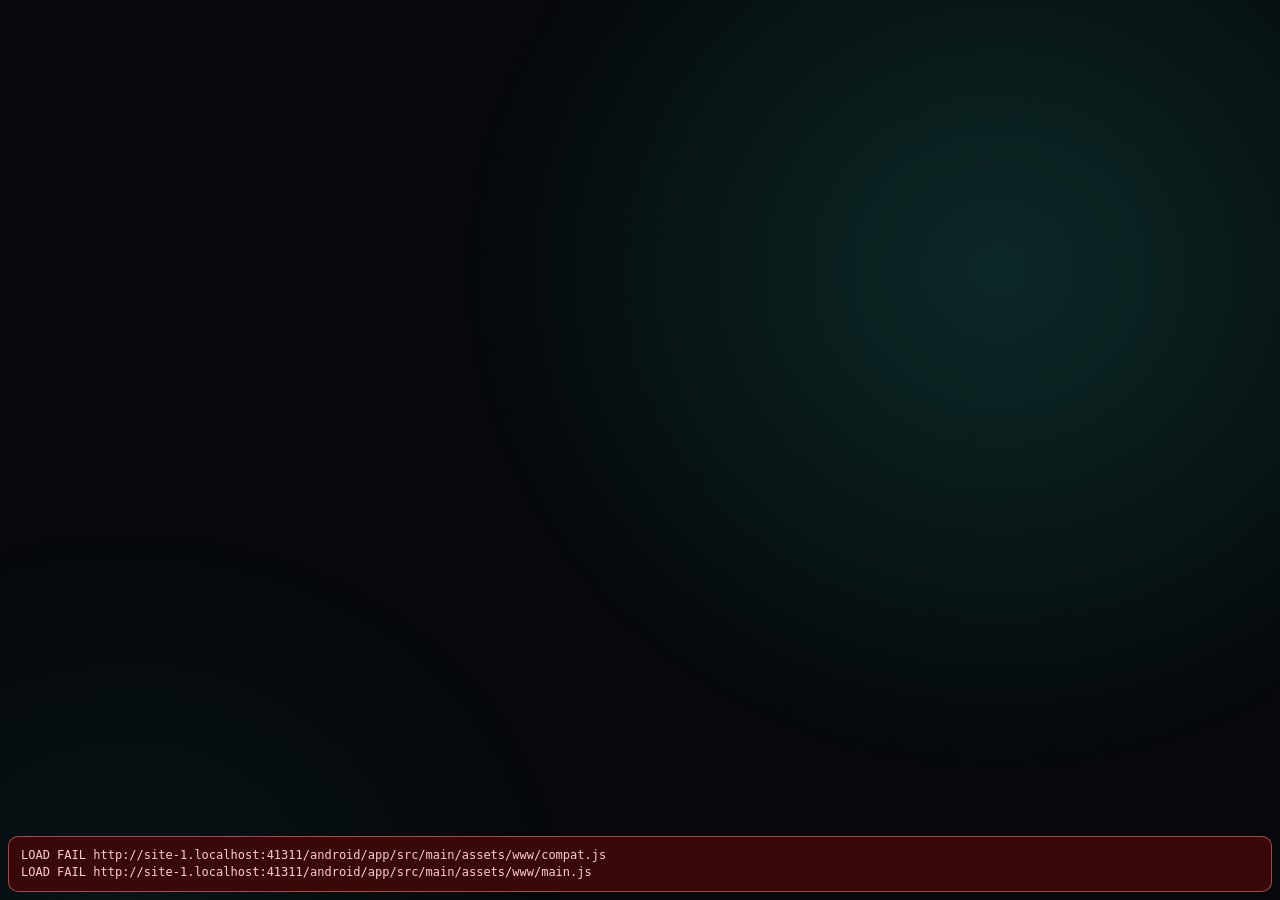
==== commit 49327ad9: "Panel: the too-old WebView notice names the version in use (#689) (#690)" ====
--- a/android/app/src/main/assets/www/index.html
+++ b/android/app/src/main/assets/www/index.html
@@ -88,7 +88,11 @@
       var text = el.querySelector('span');
       if (text) {
         text.removeAttribute('data-i18n');
-        text.textContent = 'This Android System WebView is too old to run the panel. Update Android System WebView or '
+        // the version in use, not the one installed: on Android 5 and 6 a phone maker's WebView can stay in use while
+        // Google's from Google Play is installed and never used
+        var ver = /Chrome\/(\d+)/.exec(navigator.userAgent);
+        text.textContent = 'This Android System WebView' + (ver ? ' (version ' + ver[1] + ')' : '')
+          + ' is too old to run the panel. Update Android System WebView or '
           + 'Google Chrome from Google Play (version 80 or later), then open PhoneBox again.';
       }
       if (btn) btn.style.display = 'none';
--- a/android/app/src/main/assets/www/style.css
+++ b/android/app/src/main/assets/www/style.css
@@ -1011,6 +1011,7 @@
 /* ---------- battery, quota ring (dial widgets) ---------- */
 .w-html { padding: 0; }
 .w-html.bare-html { background: transparent; border-color: transparent; box-shadow: none; }
+.w-html.url-html { overflow: visible; border-radius: 0; }
 .w.pf { padding: 0; overflow: hidden; background: #000; }
 .pf-img { position: absolute; top: 0; right: 0; bottom: 0; left: 0; width: 100%; height: 100%; opacity: 0; transition: opacity 1s ease; }
 .pf-img.on { opacity: 1; }
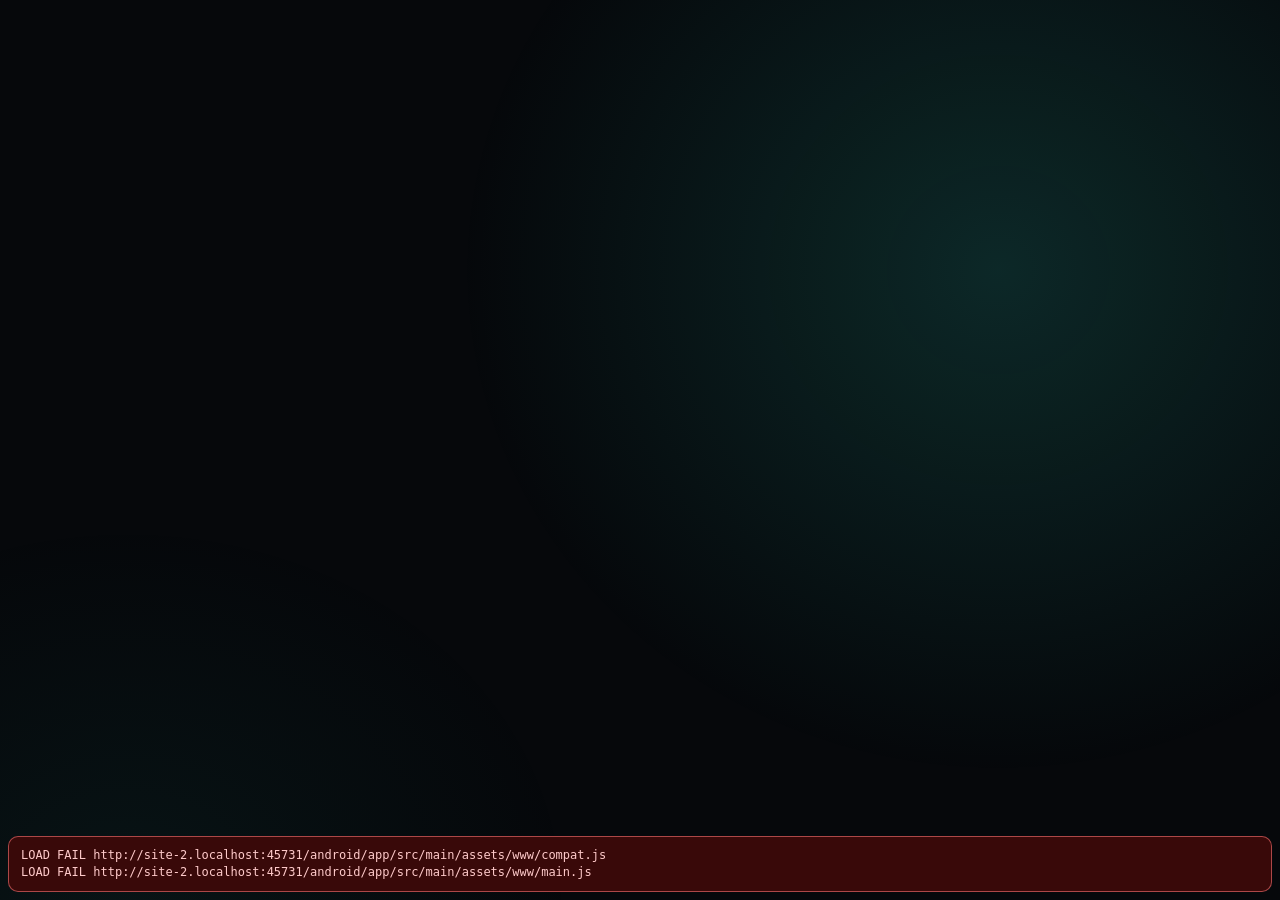
==== commit a3b86d95: "iOS: run on iOS 15 and make the panel work in Safari 15 (#723)" ====
--- a/android/app/src/main/assets/www/index.html
+++ b/android/app/src/main/assets/www/index.html
@@ -100,6 +100,8 @@
       window.__pbTooOld = true;
       return;
     }
+    // The notice names Android System WebView and Chrome; the iOS shell's WebKit is part of the OS and can't be updated that way.
+    if (window.__phoneboxIOS) return;
     if (window.CSS && typeof CSS.supports === 'function' && CSS.supports('font-size', '1cqw')) return;
     try { if (sessionStorage.getItem('pb-wv-dismissed') === '1') return; } catch (_) {}
     el.hidden = false; el.style.display = 'flex';
--- a/android/app/src/main/assets/www/style.css
+++ b/android/app/src/main/assets/www/style.css
@@ -407,8 +407,13 @@
 .fc-v { font-weight: 500; white-space: nowrap; }
 .fc-v small { color: var(--muted); font-weight: 400; }
 .fc-r { font-size: .78em; color: #7dd3fc; min-height: 1.1em; white-space: nowrap; }
-.fc.vert { flex-direction: column; }
-.fc.vert .fc-i { flex-direction: row; justify-content: space-between; gap: 6px; }
+/* Tall: one grid whose rows share the four column tracks, so a long day name or a rain value cannot move the other columns. */
+.fc.vert { display: grid; grid-template-columns: minmax(1.5em, 1fr) auto auto auto; grid-auto-rows: minmax(0, 1fr); align-items: center; column-gap: 4px; }
+.fc.vert .fc-i { display: contents; }
+.fc.vert .fc-t { overflow: hidden; text-overflow: ellipsis; }
+.fc.vert .fc-ic { justify-self: center; }
+.fc.vert .fc-v, .fc.vert .fc-r { justify-self: end; }
+.fc.vert > .empty { grid-column: 1 / -1; }
 .fc.vert .fc-ic { font-size: 1.2em; }
 
 /* ---------- media ---------- */
@@ -420,6 +425,14 @@
   border-radius: clamp(8px, 6cqh, 18px); overflow: hidden;
   background: linear-gradient(135deg, rgba(var(--ambient), .35), rgba(255, 255, 255, .04));
   box-shadow: 0 8px 24px rgba(0, 0, 0, .45);
+}
+/* Without container units (Safari before 16, so iOS 15; Chrome before 105) every declaration above that uses
+   cqh/cqw is dropped: the cover gets no height and vanishes, and the text sits against the edge. Size them from the
+   viewport there instead. */
+@supports not (height: 1cqh) {
+  .w-media { padding: 12px 14px; }
+  .m-top { gap: 12px; }
+  .art-wrap { height: clamp(56px, 20vh, 160px); border-radius: 12px; }
 }
 .art-wrap img { position: absolute; top: 0; right: 0; bottom: 0; left: 0; width: 100%; height: 100%; object-fit: cover; opacity: 0; transition: opacity .5s; }
 .art-wrap img.on { opacity: 1; }
@@ -738,6 +751,19 @@
   transition: transform .1s, filter .2s; overflow: hidden;
 }
 .key:active { transform: scale(.94); filter: brightness(1.3); }
+/* color-mix() came in Safari 16.2 (and Chrome 111): before that both lines above are dropped and a key loses its
+   colour and frame. Draw them from --k on a faded layer behind the content instead (::after is the state ring).
+   Toggle keys (their on/off dot) and cover keys (the shade over the picture) already use ::before: they keep it and
+   get a plain frame. */
+@supports not (color: color-mix(in srgb, red 50%, blue)) {
+  .key:not(.toggle):not(.k-cover) { isolation: isolate; }
+  .key:not(.toggle):not(.k-cover)::before {
+    content: ""; position: absolute; top: 0; right: 0; bottom: 0; left: 0; z-index: -1; border-radius: inherit;
+    border: 1px solid var(--k); background: linear-gradient(160deg, var(--k), transparent); opacity: .3;
+  }
+  .key.toggle, .key.k-cover { border: 1px solid rgba(255, 255, 255, .14); }
+  .key.toggle:not(.k-cover) { background: rgba(255, 255, 255, .05); }
+}
 .key .k-icon { font-size: clamp(16px, 7cqmin, 30px); line-height: 1; }
 .key .k-icon.k-icon-img img { display: block; width: 24px; height: 24px; width: clamp(16px, 7cqmin, 30px); height: clamp(16px, 7cqmin, 30px); object-fit: contain; border-radius: 6px; }
 .key .k-label { font-size: clamp(10px, 3.6cqmin, 14px); font-weight: 500; color: #e5e9ef; max-width: 92%; white-space: nowrap; overflow: hidden; text-overflow: ellipsis; }
@@ -1009,9 +1035,9 @@
 .cl-i.done .cl-t { color: var(--muted); text-decoration: line-through; }
 
 /* ---------- battery, quota ring (dial widgets) ---------- */
-.w-html { padding: 0; }
-.w-html.bare-html { background: transparent; border-color: transparent; box-shadow: none; }
-.w-html.url-html { overflow: visible; border-radius: 0; }
+.w-html, .w-hadash { padding: 0; }
+.w-html.bare-html, .w-hadash.bare-html { background: transparent; border-color: transparent; box-shadow: none; }
+.w.url-html { overflow: visible; border-radius: 0; }
 .w.pf { padding: 0; overflow: hidden; background: #000; }
 .pf-img { position: absolute; top: 0; right: 0; bottom: 0; left: 0; width: 100%; height: 100%; opacity: 0; transition: opacity 1s ease; }
 .pf-img.on { opacity: 1; }
@@ -1926,6 +1952,7 @@
 .ly-line.past { color: rgba(255, 255, 255, .2); }
 .ly-line.now { color: var(--text); transform: scale(1.04); }
 .ly-line.gap { color: rgba(255, 255, 255, .18); }
+.w-lyrics.timed.seekable .ly-line { cursor: pointer; }
 .w-lyrics.plain .ly-line { color: var(--text); font-weight: 500; font-size: clamp(12px, 6.5cqh, 18px); }
 .ly-note { font-size: 12px; color: var(--muted); text-align: center; }
 .ly-note[hidden] { display: none; }
--- a/android/app/src/main/assets/www/appearance.css
+++ b/android/app/src/main/assets/www/appearance.css
@@ -0,0 +1,73 @@
+/* Opt-in overrides only: old layouts retain their exact widget-specific styling. */
+.w.has-widget-radius { border-radius: var(--widget-radius) !important; }
+.w.has-widget-padding { padding: var(--widget-padding) !important; }
+.w.has-widget-font,
+.w.has-widget-font :is(button, input, textarea, select, .cmd-o, .cmd-o.big, .qt-mark) {
+  font-family: var(--widget-font) !important;
+}
+.w.has-widget-font-scale {
+  font-size: calc(1rem * var(--widget-font-scale, 1));
+}
+.w[data-widget-border="false"] { border: 0 !important; }
+.w[data-widget-border="true"] { border: 1px solid var(--line) !important; }
+.w[data-widget-shadow="false"] { box-shadow: none !important; }
+.w[data-widget-shadow="true"] { box-shadow: 0 5px 16px rgba(0,0,0,.28) !important; }
+.w:is([data-widget-surface="cards"],[data-widget-surface="seamless"]) { background: var(--card); }
+.w[data-widget-surface="flat"] {
+  background: #15191f;
+  background: color-mix(in srgb, var(--bg) 94%, var(--text));
+  background-image: none !important;
+  -webkit-backdrop-filter: none !important;
+  backdrop-filter: none !important;
+}
+.w[data-widget-surface="borderless"] { background: transparent !important; background-image: none !important; }
+/* Glass: a translucent card with a light rim, a top sheen and depth. Live backdrop blur stays off: on a Helio P35 a
+   page swipe took 93 ms per frame with blur(14px) and 15 ms without it. Widgets keep their own look when it carries
+   meaning (Note, Image, the Discord bar) or when they are transparent by design: a transparent Custom HTML, and
+   Shortcuts, Processes and AI quotas, whose keys, rows and cards get the glass instead. */
+.w.card[data-widget-surface="glass"]:not(.w-shortcuts, .w-processes, .w-quotas, .w-note, .w-image, .w-discord-bar, .bare-html) {
+  background: linear-gradient(145deg, rgba(255, 255, 255, .16), rgba(255, 255, 255, .05) 45%, rgba(255, 255, 255, .08));
+  border: 1px solid rgba(255, 255, 255, .26);
+  box-shadow: 0 10px 30px rgba(0, 0, 0, .35), inset 0 1px 0 rgba(255, 255, 255, .35), inset 0 -1px 0 rgba(255, 255, 255, .06);
+  isolation: isolate;
+}
+.w.card[data-widget-surface="glass"]:not(.w-shortcuts, .w-processes, .w-quotas, .w-note, .w-image, .w-discord-bar, .bare-html)::before {
+  content: ""; position: absolute; inset: 0; z-index: -1; pointer-events: none; border-radius: inherit;
+  background: linear-gradient(160deg, rgba(255, 255, 255, .22), rgba(255, 255, 255, 0) 38%);
+}
+.w[data-widget-surface="glass"] .key {
+  background: linear-gradient(150deg, color-mix(in srgb, var(--k) 30%, rgba(255, 255, 255, .12)), rgba(255, 255, 255, .04));
+  border-color: color-mix(in srgb, var(--k) 40%, rgba(255, 255, 255, .26));
+  box-shadow: 0 6px 18px rgba(0, 0, 0, .25), inset 0 1px 0 rgba(255, 255, 255, .3);
+  transition: transform .18s cubic-bezier(.2, .8, .2, 1), opacity .18s cubic-bezier(.2, .8, .2, 1);
+}
+.w[data-widget-surface="glass"] .key:active { transform: scale(.95); filter: none; opacity: .85; }
+.w[data-widget-surface="glass"] :is(.proc, .q-card) {
+  background: linear-gradient(145deg, rgba(255, 255, 255, .13), rgba(255, 255, 255, .04));
+  border-color: rgba(255, 255, 255, .2);
+  box-shadow: inset 0 1px 0 rgba(255, 255, 255, .22);
+}
+/* an explicit shadow: false clears all of the glass box-shadow, the inset sheen included, as it does on the widget
+   itself (above); the key's status ring is drawn by .key::after and stays */
+.w[data-widget-surface="glass"][data-widget-shadow="false"] :is(.key, .proc, .q-card) { box-shadow: none; }
+/* glass needs colour behind it: a static mesh (a moving one would redraw every card), unless a wallpaper is set. It is
+   drawn behind a page with a glass widget only (main.js marks it .has-glass), so the other pages keep their own
+   background; a page photo background paints over it. */
+body:not(.has-wallpaper) .page.has-glass::before {
+  content: ""; position: absolute; inset: 0; z-index: 0; pointer-events: none;
+  background:
+    radial-gradient(45% 55% at 12% 18%, rgba(56, 189, 248, .55), transparent 70%),
+    radial-gradient(40% 50% at 88% 22%, rgba(168, 85, 247, .5), transparent 70%),
+    radial-gradient(50% 60% at 70% 95%, rgba(45, 212, 191, .45), transparent 70%),
+    radial-gradient(45% 55% at 20% 90%, rgba(244, 114, 182, .35), transparent 70%),
+    #070a14;
+}
+@media (prefers-reduced-motion: reduce) { .w[data-widget-surface="glass"] .key { transition: none; } }
+/* Keep control surfaces consistent without changing signal meters or round dials. */
+.w.has-widget-radius :is(.deck-channel,.deck-button,.deck-hold,.radio-card,.chip-btn,.sc) {
+  border-radius: min(var(--widget-radius), 12px);
+}
+.w[data-widget-surface="flat"] :is(.deck-channel,.deck-button,.deck-hold,.radio-card,.sc) {
+  background-image: none;
+  box-shadow: none;
+}
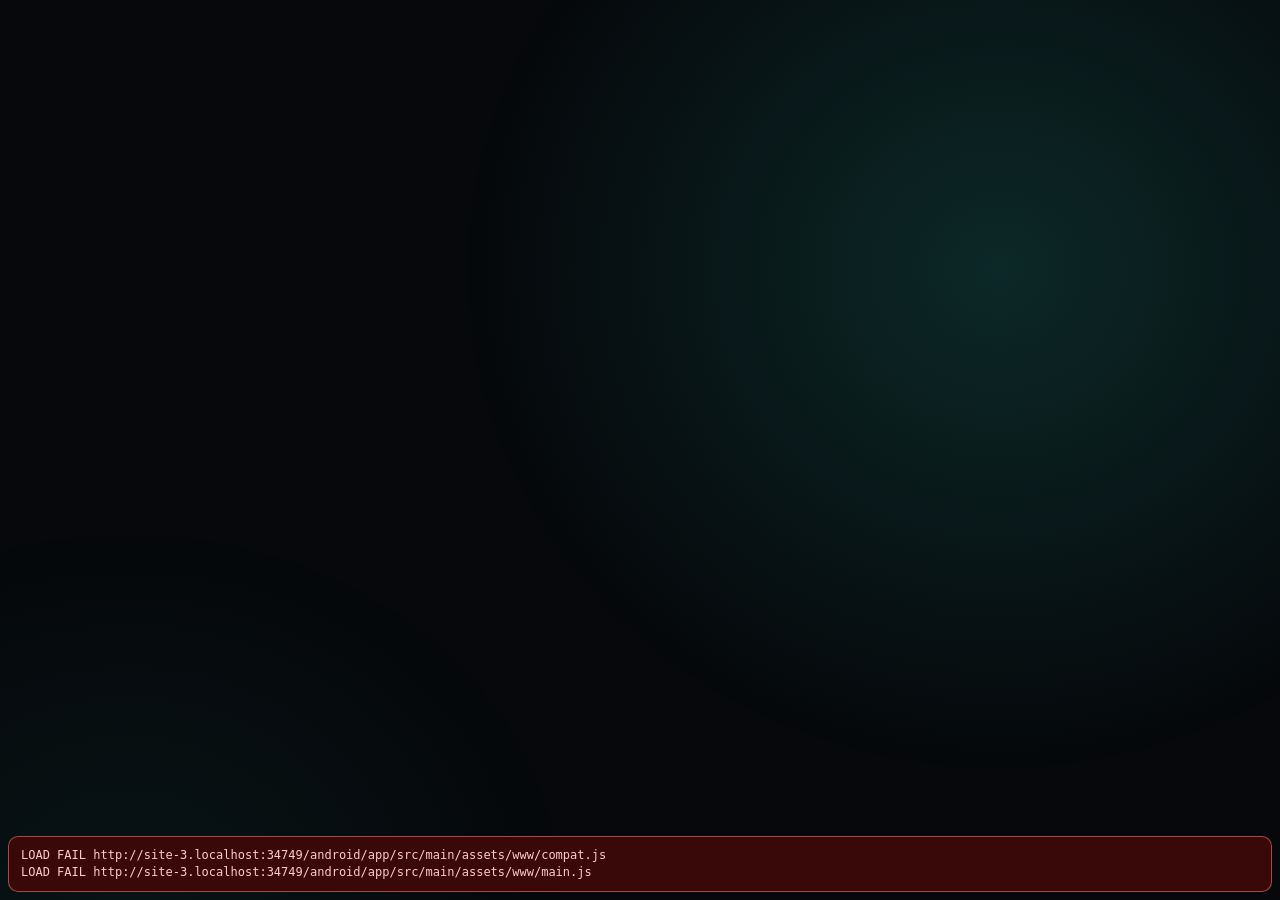
==== commit 5cd8e545: "Approvals: countdown that locks the card, expandable detail, and agent-side high-risk marking (#771)" ====
--- a/android/app/src/main/assets/www/index.html
+++ b/android/app/src/main/assets/www/index.html
@@ -37,7 +37,9 @@
     <div class="ap-context"><b id="apProject"></b><span class="ap-sep" id="apContextSep">·</span><code id="apCwd"></code></div>
     <div class="ap-tool" id="apTool"></div>
     <div class="ap-desc" id="apDesc"></div>
+    <div class="ap-risk" id="apRisk" hidden></div>
     <pre class="ap-detail" id="apDetail"></pre>
+    <button class="ap-detail-toggle" id="apDetailToggle" hidden></button>
     <div class="ap-pattern" id="apPattern" hidden></div>
     <div class="ap-choices" id="apChoices" hidden></div>
     <div class="ap-custom" id="apCustom" hidden>
--- a/android/app/src/main/assets/www/style.css
+++ b/android/app/src/main/assets/www/style.css
@@ -1610,8 +1610,11 @@
 .ap-tool { font-size: 26px; font-weight: 600; letter-spacing: -0.01em; }
 .ap-desc { font-size: 13px; color: var(--muted); }
 .ap-desc:empty { display: none; }
+.ap-risk { padding: 6px 10px; border-radius: 10px; background: rgba(239, 68, 68, .12); border: 1px solid rgba(239, 68, 68, .4); color: #fca5a5; font-size: 12px; font-weight: 600; }
 .ap-detail { flex: 1; min-height: 0; overflow: auto; margin: 0; padding: 10px 12px; border-radius: 12px; background: #06080b; border: 1px solid var(--line);
   font: 12.5px/1.45 "Roboto Mono", monospace; color: #d5dce5; white-space: pre-wrap; word-break: break-word; touch-action: pan-y; -webkit-user-select: text; user-select: text; }
+.ap-detail-toggle { margin: -4px 0 0; padding: 4px; border: 0; background: transparent; color: var(--muted); font-size: 12px; font-weight: 600; text-align: start; cursor: pointer; }
+.ap-detail-toggle:active { color: var(--text); }
 /* What Allow always would save (OpenCode's proposed pattern), shown so the card says what it agrees to. */
 .ap-pattern { font-size: 12px; color: var(--muted); }
 .ap-pattern:empty { display: none; }
@@ -1623,9 +1626,8 @@
 .ap-btn.allow { background: #22c55e; color: #052e14; }
 .ap-btn:active { transform: scale(.96); }
 .ap-btn:disabled { opacity: .4; }
-/* OpenCode's third button (Allow always): the two greens and the deny share the row, so the countdown hides and
-   the buttons give up their fixed width. */
-#approval.with-always .ap-time { display: none; }
+/* OpenCode's third button (Allow always): three buttons share the row, so they give up
+   their fixed width; the countdown stays visible, shrunken. */
 #approval.with-always .ap-btn { min-width: 0; flex: 1; padding: 14px 8px; }
 /* Agent questions (OpenCode forms): the question steps aside and the answers take the space. */
 #approval.with-choices .ap-detail { flex: 0 0 auto; max-height: 26%; }
